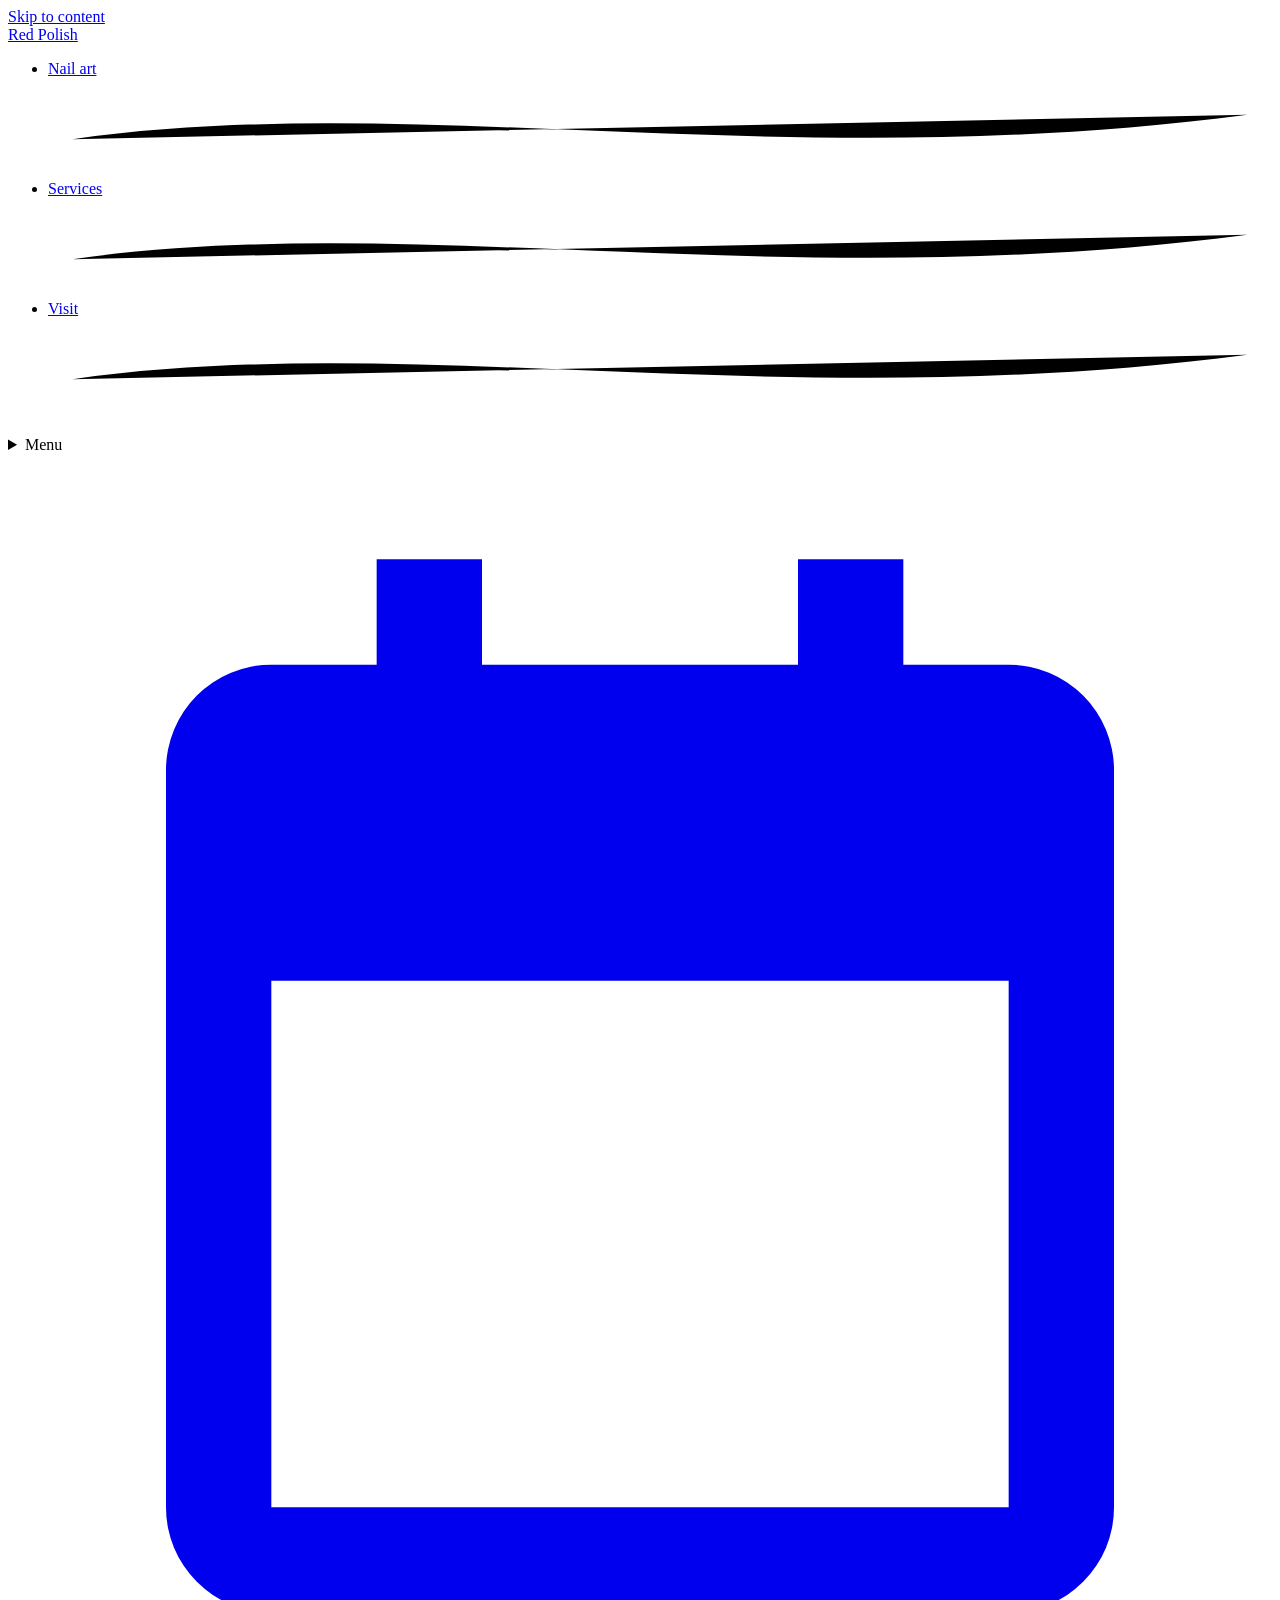
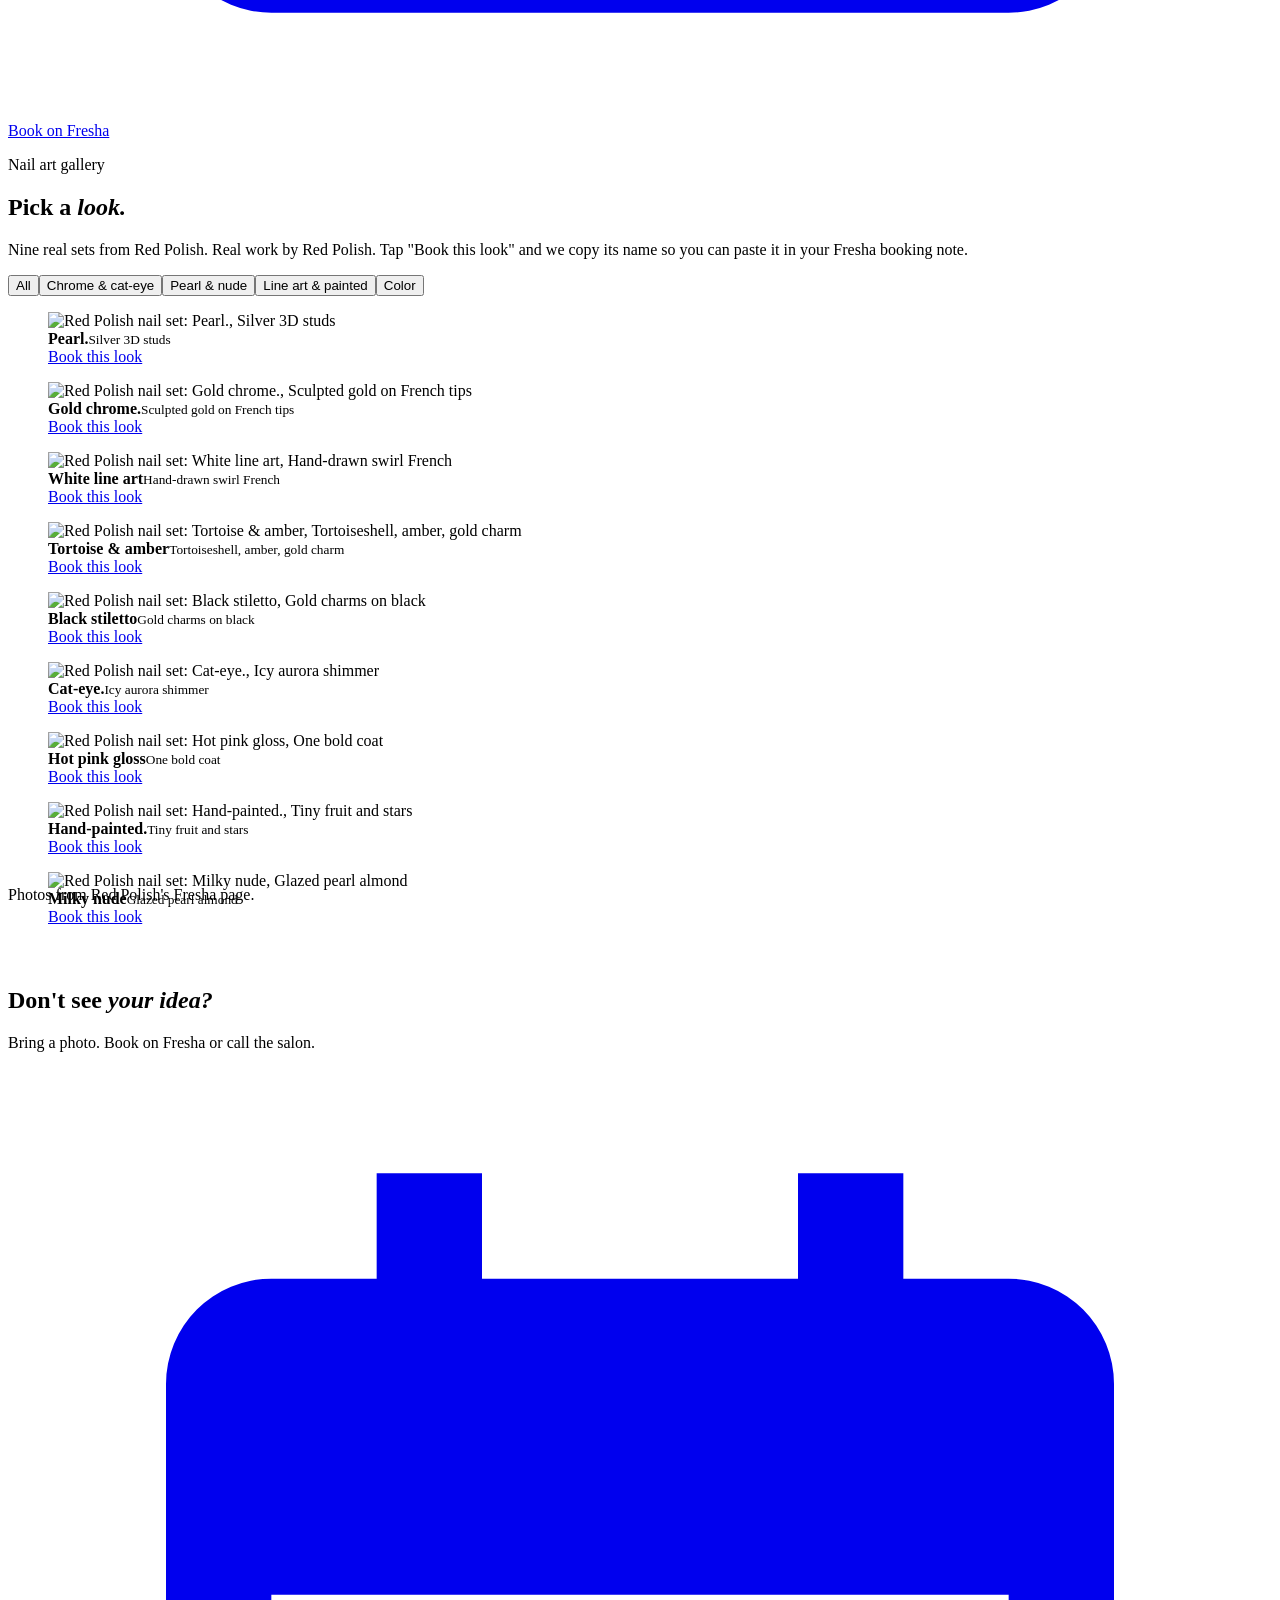
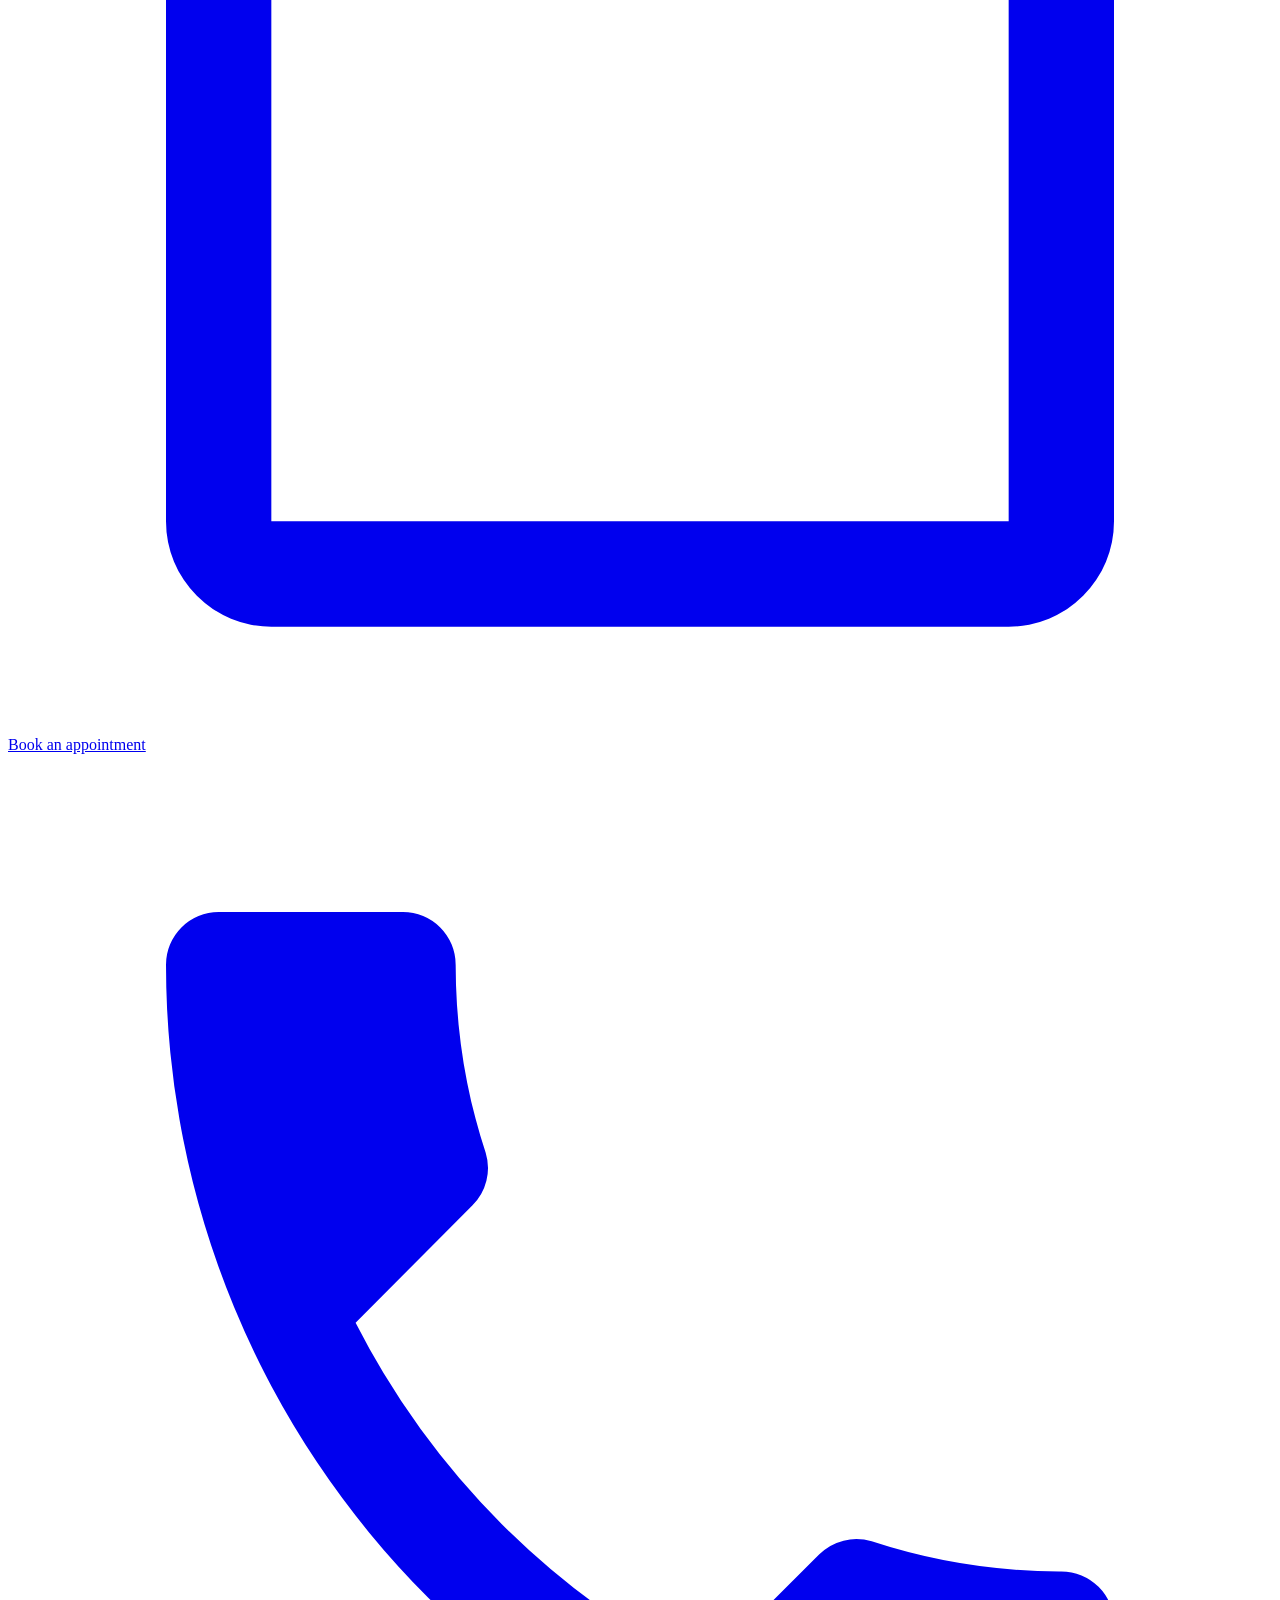
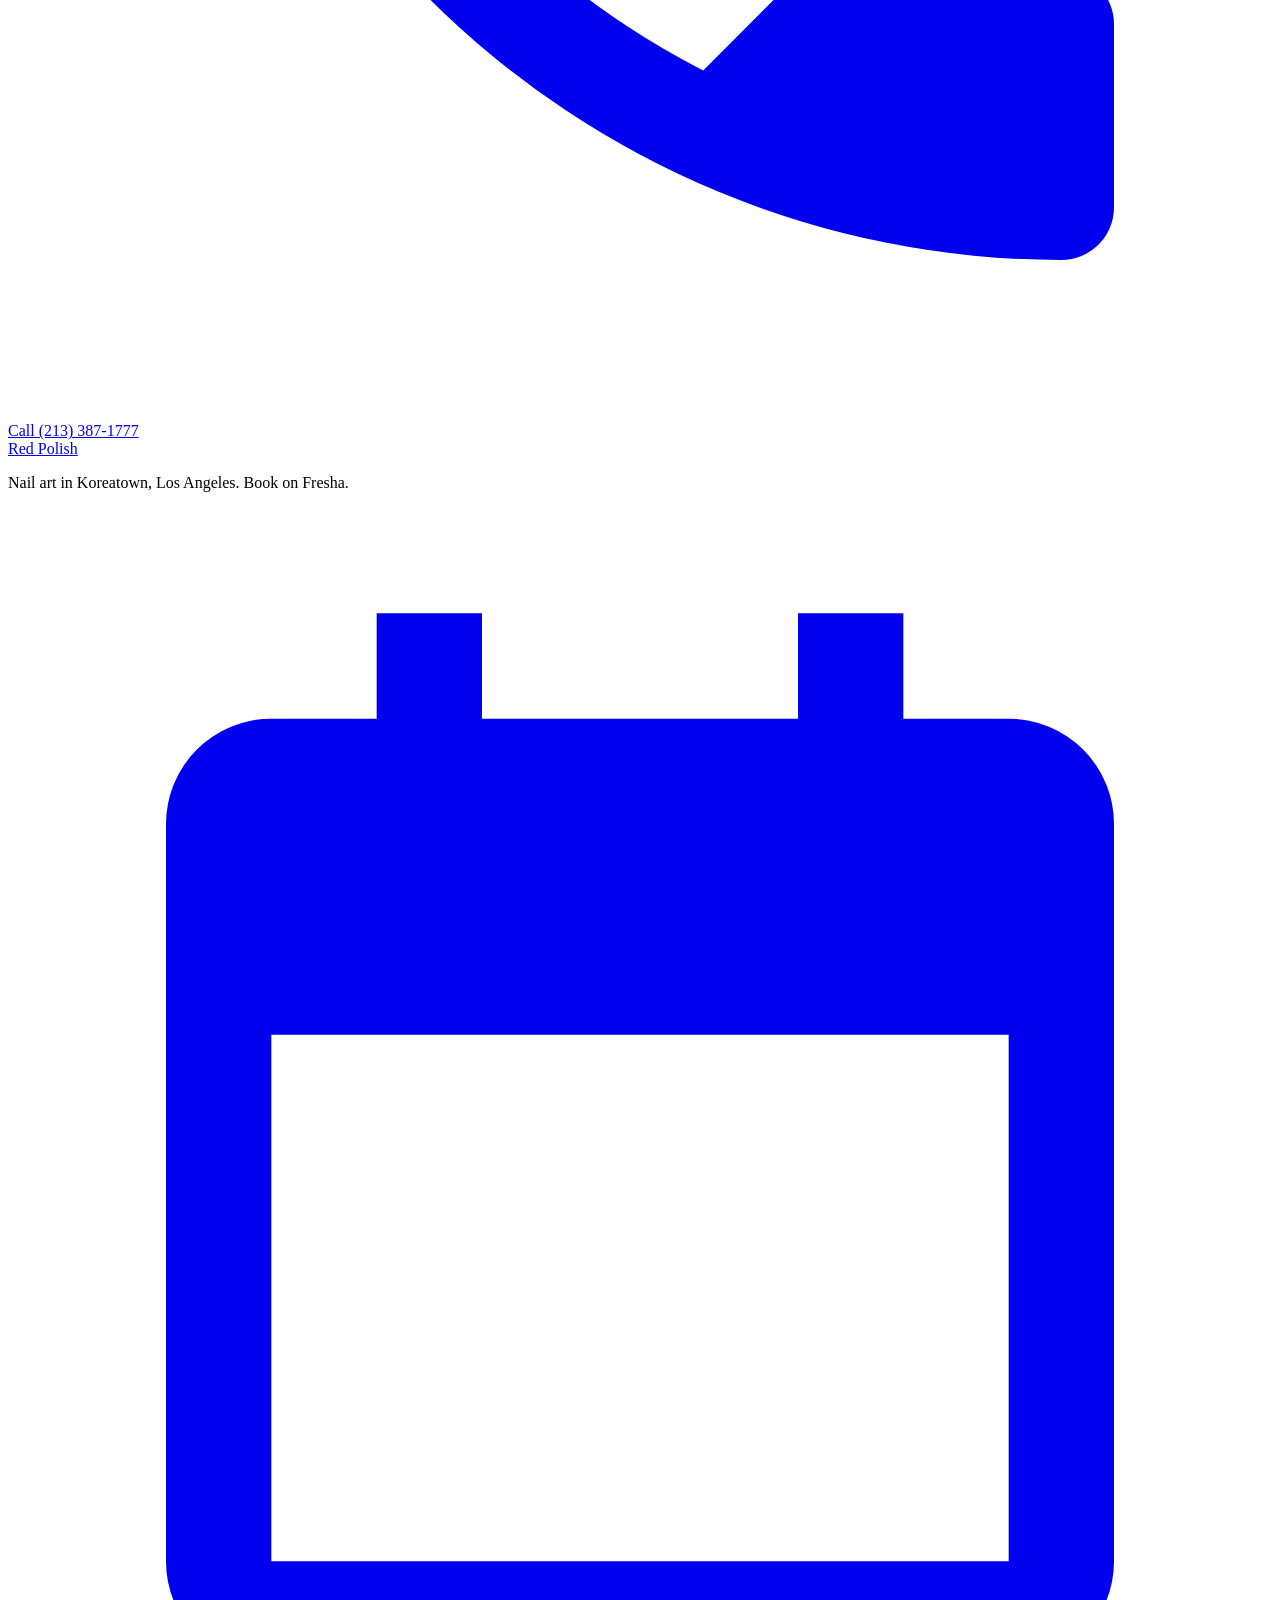
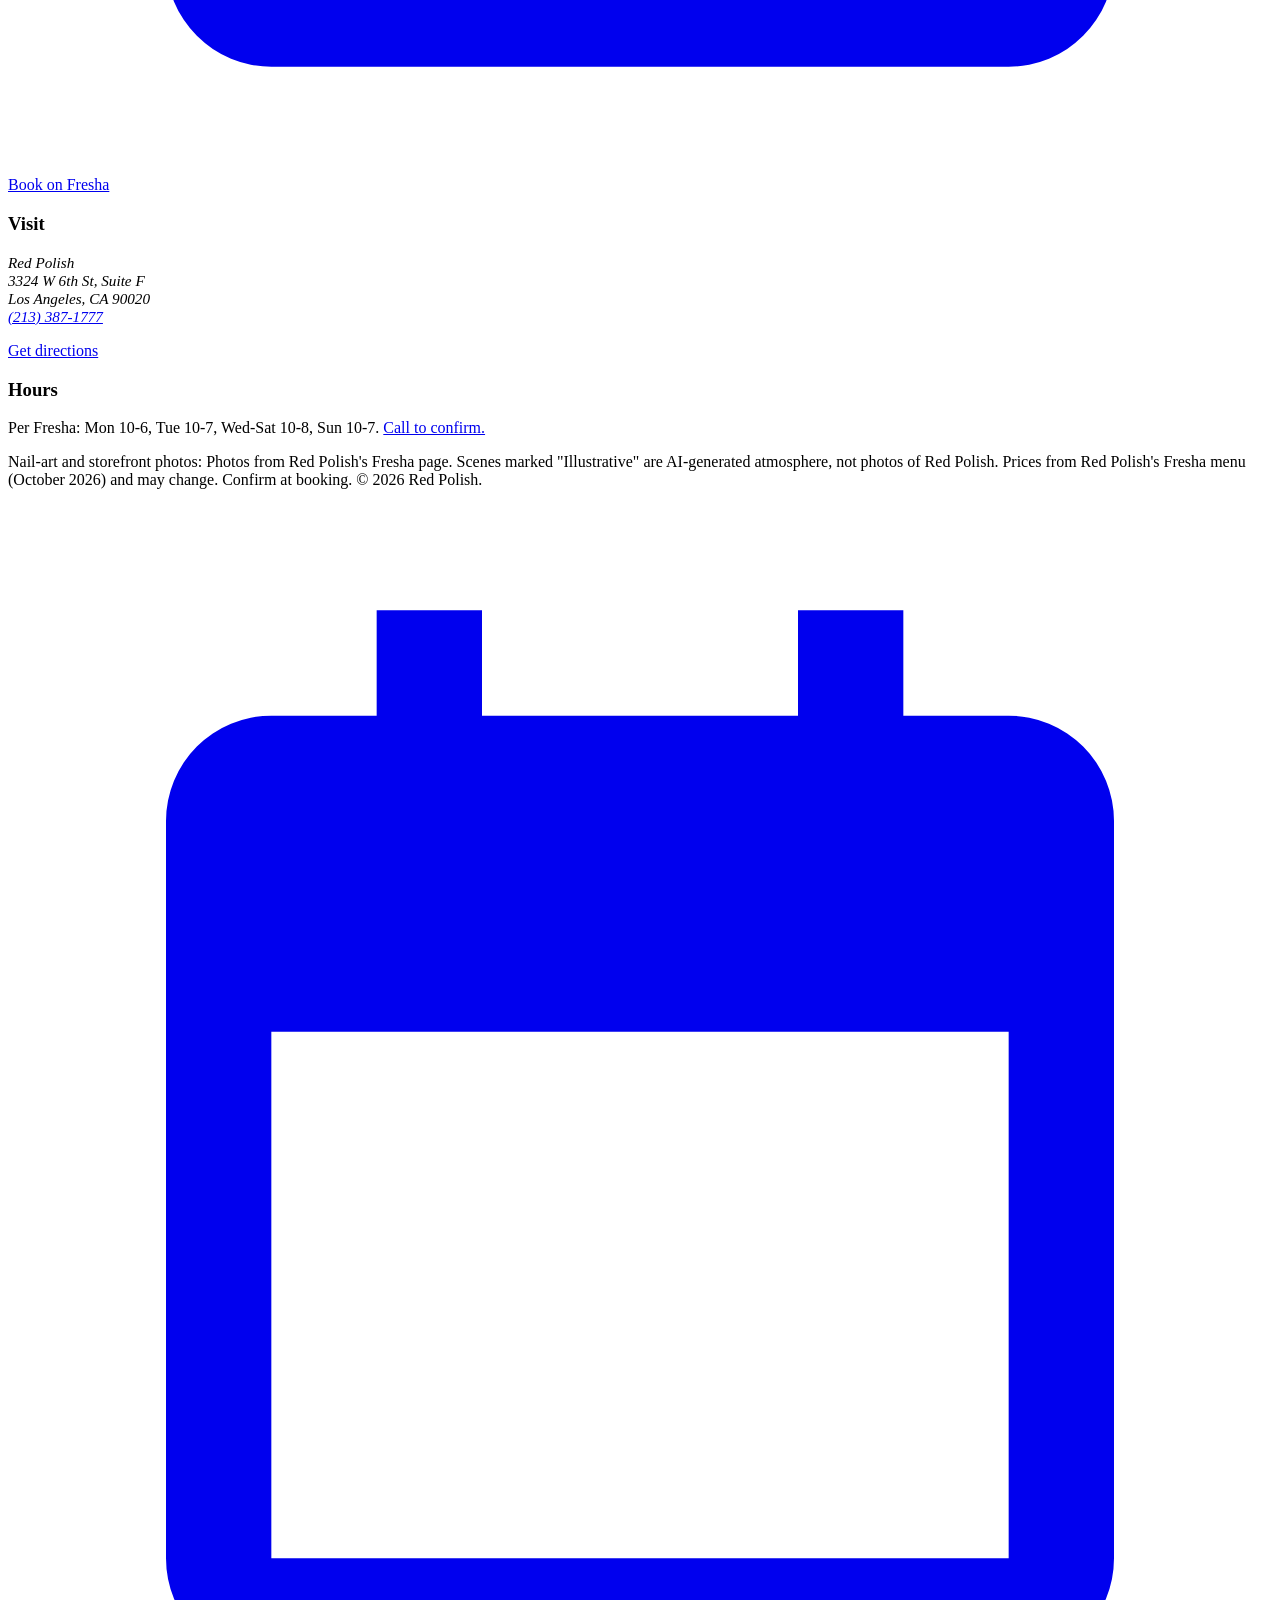
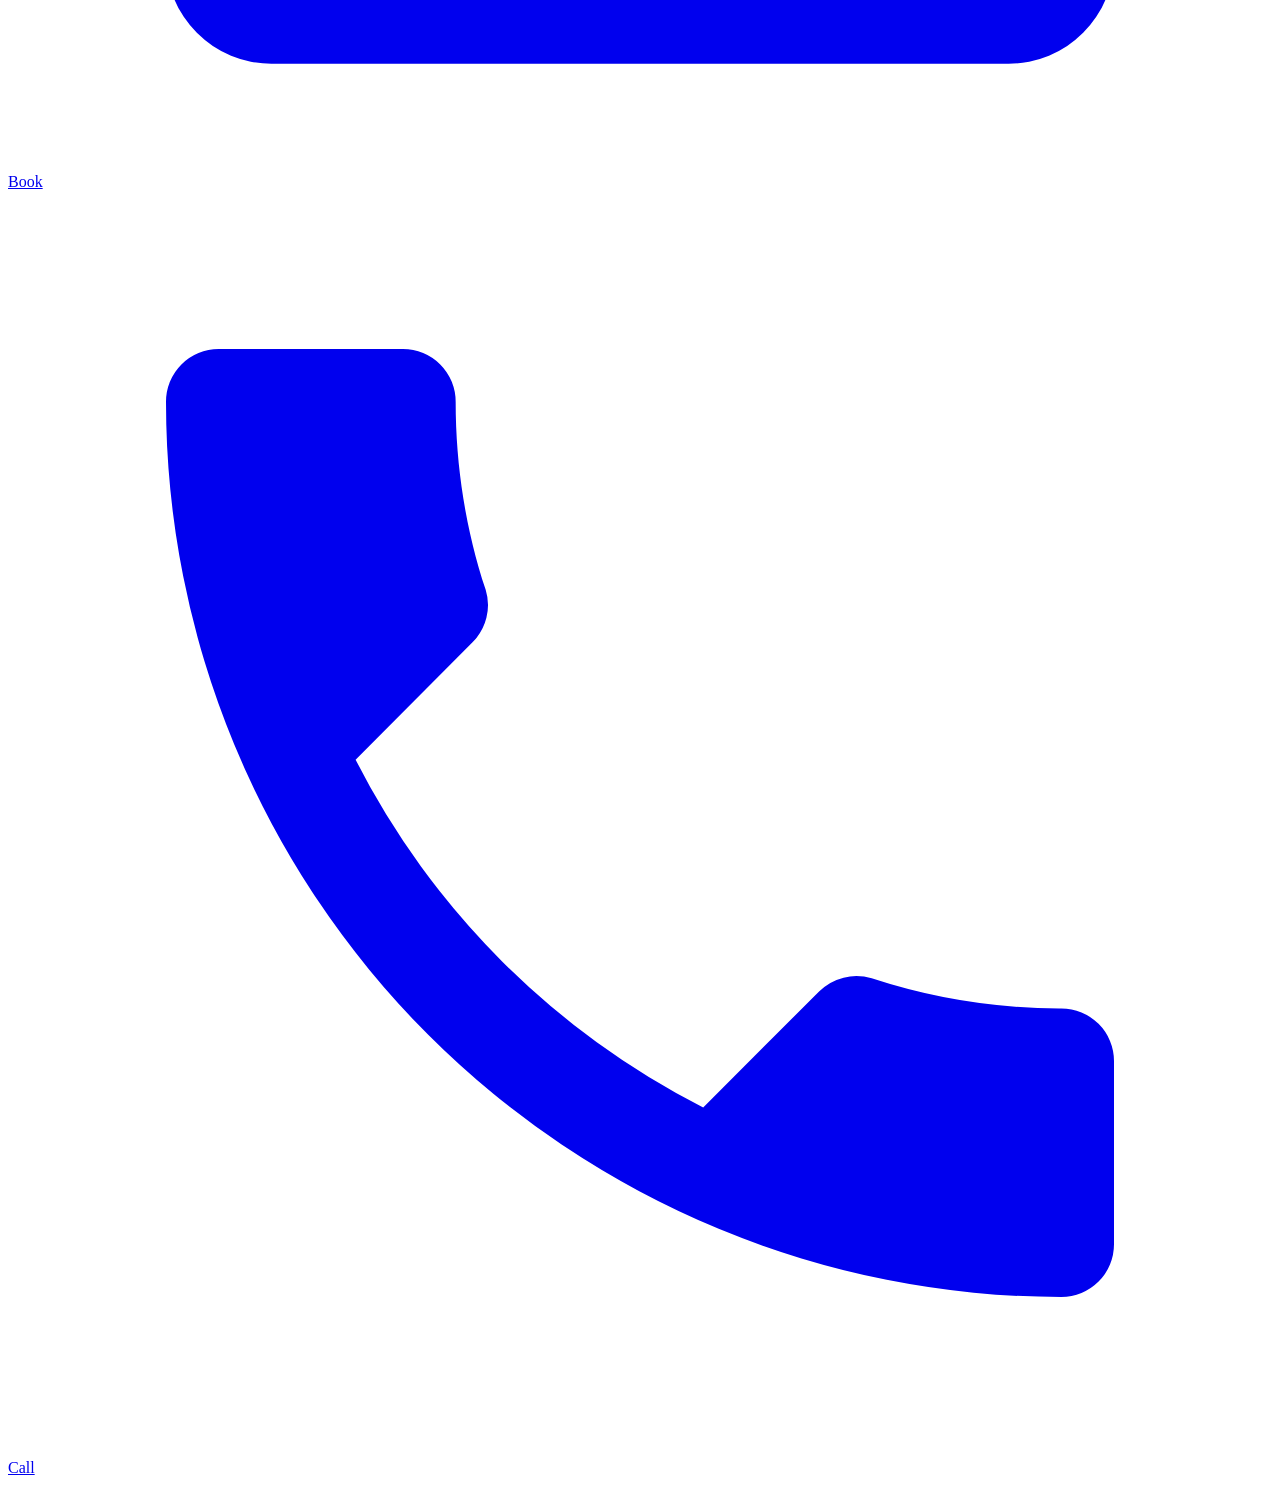
==== gallery/index.html @ a791f408 "Align below-hero with brief Rev 3.1: one motion idea, prices row, copy, no ktown bokeh; hero placeho" ====
<!doctype html><html lang="en"><head><meta charset="utf-8"><meta name="viewport" content="width=device-width,initial-scale=1">
<title>Nail Art Gallery | Red Polish, Koreatown LA</title><meta name="description" content="Real nail art sets from Red Polish in Koreatown: chrome, pearl studs, cat-eye, line art and hand-painted designs. Pick a look and book on Fresha."><link rel="canonical" href="https://answerfirstai-ai.github.io/red-polish/gallery/">
<meta name="theme-color" content="#B5121B"><meta property="og:type" content="website"><meta property="og:title" content="Nail Art Gallery | Red Polish, Koreatown LA"><meta property="og:description" content="Real nail art sets from Red Polish in Koreatown: chrome, pearl studs, cat-eye, line art and hand-painted designs. Pick a look and book on Fresha.">
<meta property="og:url" content="https://answerfirstai-ai.github.io/red-polish/gallery/"><meta property="og:image" content="https://answerfirstai-ai.github.io/red-polish/assets/img/og.jpg"><meta property="og:image:width" content="1200"><meta property="og:image:height" content="630"><meta property="og:site_name" content="Red Polish"><meta property="og:locale" content="en_US"><meta name="twitter:card" content="summary_large_image">
<link rel="icon" href="/red-polish/favicon.ico" sizes="32x32"><link rel="icon" type="image/png" href="/red-polish/assets/img/icon-512.png"><link rel="apple-touch-icon" href="/red-polish/assets/img/icon-180.png"><link rel="manifest" href="/red-polish/site.webmanifest">
<link rel="preload" href="/red-polish/assets/fonts/bodoni-moda-latin-500-normal.woff2" as="font" type="font/woff2" crossorigin><link rel="preload" href="/red-polish/assets/fonts/jost-latin-400-normal.woff2" as="font" type="font/woff2" crossorigin>
<link rel="stylesheet" href="/red-polish/assets/css/site.css">
<script>document.documentElement.className=matchMedia('(prefers-reduced-motion: reduce)').matches?'rm':'js'</script>
<script type="application/ld+json">[{"@context": "https://schema.org", "@type": "NailSalon", "@id": "https://answerfirstai-ai.github.io/red-polish/#salon", "name": "Red Polish", "alternateName": ["Red Polish Nail Salons", "레드폴리쉬"], "url": "https://answerfirstai-ai.github.io/red-polish/", "telephone": "+1-213-387-1777", "image": "https://answerfirstai-ai.github.io/red-polish/assets/img/icon-512.png", "logo": "https://answerfirstai-ai.github.io/red-polish/assets/img/icon-512.png", "description": "Red Polish located in the heart of Los Angeles specializes in gel extensions and nail art. We provide various types of beauty services including mani, pedi, extension and designs. Our nail techs and estheticians are specialized in providing attention to detail and heartfelt service.", "address": {"@type": "PostalAddress", "streetAddress": "3324 W 6th St, Suite F", "addressLocality": "Los Angeles", "addressRegion": "CA", "postalCode": "90020", "addressCountry": "US"}, "geo": {"@type": "GeoCoordinates", "latitude": 34.0632103, "longitude": -118.2949821}, "hasMap": "https://www.google.com/maps/search/?api=1&query=Red+Polish+Nail+Salons+3324+W+6th+St+Los+Angeles+CA+90020", "areaServed": "Koreatown, Los Angeles", "sameAs": ["https://www.fresha.com/a/red-polish-los-angeles-3324-west-6th-street-pw7nx5bw"], "potentialAction": {"@type": "ReserveAction", "target": "https://www.fresha.com/a/red-polish-los-angeles-3324-west-6th-street-pw7nx5bw"}, "priceRange": "$$"}, {"@context": "https://schema.org", "@type": "BreadcrumbList", "itemListElement": [{"@type": "ListItem", "position": 1, "name": "Home", "item": "https://answerfirstai-ai.github.io/red-polish/"}, {"@type": "ListItem", "position": 2, "name": "Nail Art Gallery", "item": "https://answerfirstai-ai.github.io/red-polish/gallery/"}]}]</script>
<style>.sr{position:absolute;width:1px;height:1px;overflow:hidden;clip:rect(0 0 0 0);white-space:nowrap}</style></head>
<body><a class="skip" href="#main">Skip to content</a>
<header class="nav"><div class="wrap"><a class="wordmark" href="/red-polish/" aria-label="Red Polish home"><i></i>Red Polish</a><nav aria-label="Main"><ul><li><a href="/red-polish/gallery/" aria-current="page">Nail art<svg viewBox="0 0 100 8" preserveAspectRatio="none" aria-hidden="true"><path d="M2 5 C 30 1, 60 8, 98 3"/></svg></a></li><li><a href="/red-polish/services/">Services<svg viewBox="0 0 100 8" preserveAspectRatio="none" aria-hidden="true"><path d="M2 5 C 30 1, 60 8, 98 3"/></svg></a></li><li><a href="/red-polish/visit/">Visit<svg viewBox="0 0 100 8" preserveAspectRatio="none" aria-hidden="true"><path d="M2 5 C 30 1, 60 8, 98 3"/></svg></a></li></ul><details class="mnav"><summary aria-label="Menu"><span></span>Menu</summary><div class="mpanel"><a href="/red-polish/">Home</a><a href="/red-polish/gallery/" aria-current="page">Nail art<svg viewBox="0 0 100 8" preserveAspectRatio="none" aria-hidden="true"><path d="M2 5 C 30 1, 60 8, 98 3"/></svg></a><a href="/red-polish/services/">Services<svg viewBox="0 0 100 8" preserveAspectRatio="none" aria-hidden="true"><path d="M2 5 C 30 1, 60 8, 98 3"/></svg></a><a href="/red-polish/visit/">Visit<svg viewBox="0 0 100 8" preserveAspectRatio="none" aria-hidden="true"><path d="M2 5 C 30 1, 60 8, 98 3"/></svg></a><a href="tel:+12133871777">Call (213) 387-1777</a></div></details></nav><a class="btn btn-primary btn-sm" href="https://www.fresha.com/a/red-polish-los-angeles-3324-west-6th-street-pw7nx5bw?utm_source=site&amp;utm_content=nav" target="_blank" rel="noopener" data-track="fresha-nav"><svg viewBox="0 0 24 24" aria-hidden="true"><path fill="currentColor" d="M7 2v2H5a2 2 0 0 0-2 2v14a2 2 0 0 0 2 2h14a2 2 0 0 0 2-2V6a2 2 0 0 0-2-2h-2V2h-2v2H9V2H7Zm-2 8h14v10H5V10Z"/></svg>Book on Fresha<span class="sr"> (opens Fresha)</span></a></div></header>
<main id="main"><section class="page-hero"><div class="wrap"><p class="eyebrow">Nail art gallery</p><h1>Pick a <em>look.</em></h1><p>Nine real sets from Red Polish. Real work by Red Polish. Tap "Book this look" and we copy its name so you can paste it in your Fresha booking note.</p><div class="filters" role="group" aria-label="Filter by finish"><button type="button" data-filter="all" aria-pressed="true">All</button><button type="button" data-filter="chrome" aria-pressed="false">Chrome & cat-eye</button><button type="button" data-filter="pearl" aria-pressed="false">Pearl & nude</button><button type="button" data-filter="line" aria-pressed="false">Line art & painted</button><button type="button" data-filter="color" aria-pressed="false">Color</button></div></div></section>
<section><div class="wrap"><div class="masonry"><figure class="look" data-f="pearl" data-flip-id="l3"><div class="ph"><img src="/red-polish/assets/img/set-3-1200.webp" srcset="/red-polish/assets/img/set-3-640.webp 640w, /red-polish/assets/img/set-3-1200.webp 1200w" sizes="(max-width:560px) 92vw, (max-width:900px) 46vw, 380px" width="1200" height="675" alt="Red Polish nail set: Pearl., Silver 3D studs" loading="lazy" decoding="async"></div><figcaption><div><b>Pearl.</b><small>Silver 3D studs</small></div><a class="btn btn-primary btn-sm look-btn" href="https://www.fresha.com/a/red-polish-los-angeles-3324-west-6th-street-pw7nx5bw?utm_source=site&amp;utm_content=look-3" target="_blank" rel="noopener" data-look="Red Polish look: Pearl. (Silver 3D studs)">Book this look<span class="sr"> (opens Fresha, copies the look name)</span></a></figcaption></figure><figure class="look" data-f="chrome" data-flip-id="l4"><div class="ph"><img src="/red-polish/assets/img/set-4-1200.webp" srcset="/red-polish/assets/img/set-4-640.webp 640w, /red-polish/assets/img/set-4-1200.webp 1200w" sizes="(max-width:560px) 92vw, (max-width:900px) 46vw, 380px" width="1200" height="675" alt="Red Polish nail set: Gold chrome., Sculpted gold on French tips" loading="lazy" decoding="async"></div><figcaption><div><b>Gold chrome.</b><small>Sculpted gold on French tips</small></div><a class="btn btn-primary btn-sm look-btn" href="https://www.fresha.com/a/red-polish-los-angeles-3324-west-6th-street-pw7nx5bw?utm_source=site&amp;utm_content=look-4" target="_blank" rel="noopener" data-look="Red Polish look: Gold chrome. (Sculpted gold on French tips)">Book this look<span class="sr"> (opens Fresha, copies the look name)</span></a></figcaption></figure><figure class="look" data-f="line" data-flip-id="l1"><div class="ph"><img src="/red-polish/assets/img/set-1-1200.webp" srcset="/red-polish/assets/img/set-1-640.webp 640w, /red-polish/assets/img/set-1-1200.webp 1200w" sizes="(max-width:560px) 92vw, (max-width:900px) 46vw, 380px" width="1200" height="675" alt="Red Polish nail set: White line art, Hand-drawn swirl French" loading="lazy" decoding="async"></div><figcaption><div><b>White line art</b><small>Hand-drawn swirl French</small></div><a class="btn btn-primary btn-sm look-btn" href="https://www.fresha.com/a/red-polish-los-angeles-3324-west-6th-street-pw7nx5bw?utm_source=site&amp;utm_content=look-1" target="_blank" rel="noopener" data-look="Red Polish look: White line art (Hand-drawn swirl French)">Book this look<span class="sr"> (opens Fresha, copies the look name)</span></a></figcaption></figure><figure class="look" data-f="color" data-flip-id="l5"><div class="ph"><img src="/red-polish/assets/img/set-5-1200.webp" srcset="/red-polish/assets/img/set-5-640.webp 640w, /red-polish/assets/img/set-5-1200.webp 1200w" sizes="(max-width:560px) 92vw, (max-width:900px) 46vw, 380px" width="1200" height="675" alt="Red Polish nail set: Tortoise &amp; amber, Tortoiseshell, amber, gold charm" loading="lazy" decoding="async"></div><figcaption><div><b>Tortoise & amber</b><small>Tortoiseshell, amber, gold charm</small></div><a class="btn btn-primary btn-sm look-btn" href="https://www.fresha.com/a/red-polish-los-angeles-3324-west-6th-street-pw7nx5bw?utm_source=site&amp;utm_content=look-5" target="_blank" rel="noopener" data-look="Red Polish look: Tortoise & amber (Tortoiseshell, amber, gold charm)">Book this look<span class="sr"> (opens Fresha, copies the look name)</span></a></figcaption></figure><figure class="look" data-f="line" data-flip-id="l7"><div class="ph"><img src="/red-polish/assets/img/set-7-1200.webp" srcset="/red-polish/assets/img/set-7-640.webp 640w, /red-polish/assets/img/set-7-1200.webp 1200w" sizes="(max-width:560px) 92vw, (max-width:900px) 46vw, 380px" width="1200" height="675" alt="Red Polish nail set: Black stiletto, Gold charms on black" loading="lazy" decoding="async"></div><figcaption><div><b>Black stiletto</b><small>Gold charms on black</small></div><a class="btn btn-primary btn-sm look-btn" href="https://www.fresha.com/a/red-polish-los-angeles-3324-west-6th-street-pw7nx5bw?utm_source=site&amp;utm_content=look-7" target="_blank" rel="noopener" data-look="Red Polish look: Black stiletto (Gold charms on black)">Book this look<span class="sr"> (opens Fresha, copies the look name)</span></a></figcaption></figure><figure class="look" data-f="chrome" data-flip-id="l8"><div class="ph"><img src="/red-polish/assets/img/set-8-1200.webp" srcset="/red-polish/assets/img/set-8-640.webp 640w, /red-polish/assets/img/set-8-1200.webp 1200w" sizes="(max-width:560px) 92vw, (max-width:900px) 46vw, 380px" width="1200" height="675" alt="Red Polish nail set: Cat-eye., Icy aurora shimmer" loading="lazy" decoding="async"></div><figcaption><div><b>Cat-eye.</b><small>Icy aurora shimmer</small></div><a class="btn btn-primary btn-sm look-btn" href="https://www.fresha.com/a/red-polish-los-angeles-3324-west-6th-street-pw7nx5bw?utm_source=site&amp;utm_content=look-8" target="_blank" rel="noopener" data-look="Red Polish look: Cat-eye. (Icy aurora shimmer)">Book this look<span class="sr"> (opens Fresha, copies the look name)</span></a></figcaption></figure><figure class="look" data-f="color" data-flip-id="l6"><div class="ph"><img src="/red-polish/assets/img/set-6-1200.webp" srcset="/red-polish/assets/img/set-6-640.webp 640w, /red-polish/assets/img/set-6-1200.webp 1200w" sizes="(max-width:560px) 92vw, (max-width:900px) 46vw, 380px" width="1200" height="675" alt="Red Polish nail set: Hot pink gloss, One bold coat" loading="lazy" decoding="async"></div><figcaption><div><b>Hot pink gloss</b><small>One bold coat</small></div><a class="btn btn-primary btn-sm look-btn" href="https://www.fresha.com/a/red-polish-los-angeles-3324-west-6th-street-pw7nx5bw?utm_source=site&amp;utm_content=look-6" target="_blank" rel="noopener" data-look="Red Polish look: Hot pink gloss (One bold coat)">Book this look<span class="sr"> (opens Fresha, copies the look name)</span></a></figcaption></figure><figure class="look" data-f="line" data-flip-id="l9"><div class="ph"><img src="/red-polish/assets/img/set-9-1200.webp" srcset="/red-polish/assets/img/set-9-640.webp 640w, /red-polish/assets/img/set-9-1200.webp 1200w" sizes="(max-width:560px) 92vw, (max-width:900px) 46vw, 380px" width="1200" height="675" alt="Red Polish nail set: Hand-painted., Tiny fruit and stars" loading="lazy" decoding="async"></div><figcaption><div><b>Hand-painted.</b><small>Tiny fruit and stars</small></div><a class="btn btn-primary btn-sm look-btn" href="https://www.fresha.com/a/red-polish-los-angeles-3324-west-6th-street-pw7nx5bw?utm_source=site&amp;utm_content=look-9" target="_blank" rel="noopener" data-look="Red Polish look: Hand-painted. (Tiny fruit and stars)">Book this look<span class="sr"> (opens Fresha, copies the look name)</span></a></figcaption></figure><figure class="look" data-f="pearl" data-flip-id="l10"><div class="ph"><img src="/red-polish/assets/img/set-10-1200.webp" srcset="/red-polish/assets/img/set-10-640.webp 640w, /red-polish/assets/img/set-10-1200.webp 1200w" sizes="(max-width:560px) 92vw, (max-width:900px) 46vw, 380px" width="1200" height="675" alt="Red Polish nail set: Milky nude, Glazed pearl almond" loading="lazy" decoding="async"></div><figcaption><div><b>Milky nude</b><small>Glazed pearl almond</small></div><a class="btn btn-primary btn-sm look-btn" href="https://www.fresha.com/a/red-polish-los-angeles-3324-west-6th-street-pw7nx5bw?utm_source=site&amp;utm_content=look-10" target="_blank" rel="noopener" data-look="Red Polish look: Milky nude (Glazed pearl almond)">Book this look<span class="sr"> (opens Fresha, copies the look name)</span></a></figcaption></figure></div><p class="credit" style="margin-top:-3.5rem;padding-bottom:4rem">Photos from Red Polish's Fresha page.</p></div></section>
<section class="book red" style="--flood:1"><div class="wrap"><h2>Don't see <em>your idea?</em></h2><p>Bring a photo. Book on Fresha or call the salon.</p><div class="ctas"><a class="btn btn-white" href="https://www.fresha.com/a/red-polish-los-angeles-3324-west-6th-street-pw7nx5bw?utm_source=site&amp;utm_content=gallery-end" target="_blank" rel="noopener" data-track="fresha-gallery-end"><svg viewBox="0 0 24 24" aria-hidden="true"><path fill="currentColor" d="M7 2v2H5a2 2 0 0 0-2 2v14a2 2 0 0 0 2 2h14a2 2 0 0 0 2-2V6a2 2 0 0 0-2-2h-2V2h-2v2H9V2H7Zm-2 8h14v10H5V10Z"/></svg>Book an appointment<span class="sr"> (opens Fresha)</span></a><a class="btn btn-ghost" href="tel:+12133871777"><svg viewBox="0 0 24 24" aria-hidden="true"><path fill="currentColor" d="M6.6 10.8a15.1 15.1 0 0 0 6.6 6.6l2.2-2.2a1 1 0 0 1 1-.25 11.4 11.4 0 0 0 3.6.57 1 1 0 0 1 1 1V20a1 1 0 0 1-1 1A17 17 0 0 1 3 4a1 1 0 0 1 1-1h3.5a1 1 0 0 1 1 1c0 1.25.2 2.45.57 3.57a1 1 0 0 1-.25 1L6.6 10.8Z"/></svg>Call (213) 387-1777</a></div></div></section></main>
<footer><div class="wrap"><div><a class="wordmark" href="/red-polish/"><i></i>Red Polish</a><p>Nail art in Koreatown, Los Angeles. Book on Fresha.</p><p><a class="btn btn-white btn-sm" href="https://www.fresha.com/a/red-polish-los-angeles-3324-west-6th-street-pw7nx5bw?utm_source=site&amp;utm_content=footer" target="_blank" rel="noopener" data-track="fresha-footer"><svg viewBox="0 0 24 24" aria-hidden="true"><path fill="currentColor" d="M7 2v2H5a2 2 0 0 0-2 2v14a2 2 0 0 0 2 2h14a2 2 0 0 0 2-2V6a2 2 0 0 0-2-2h-2V2h-2v2H9V2H7Zm-2 8h14v10H5V10Z"/></svg>Book on Fresha<span class="sr"> (opens Fresha)</span></a></p></div>
<div><h3>Visit</h3><address class="nap" style="font-size:.95rem;margin:0">Red Polish<br>3324 W 6th St, Suite F<br>Los Angeles, CA 90020<br><a href="tel:+12133871777">(213) 387-1777</a></address><p><a href="https://www.google.com/maps/dir/?api=1&destination=3324+W+6th+St+Suite+F+Los+Angeles+CA+90020" target="_blank" rel="noopener">Get directions</a></p></div>
<div><h3>Hours</h3><p>Per Fresha: Mon 10-6, Tue 10-7, Wed-Sat 10-8, Sun 10-7. <a href="tel:+12133871777">Call to confirm.</a></p></div>
<p class="fine">Nail-art and storefront photos: Photos from Red Polish's Fresha page. Scenes marked "Illustrative" are AI-generated atmosphere, not photos of Red Polish. Prices from Red Polish's Fresha menu (October 2026) and may change. Confirm at booking. © 2026 Red Polish.</p></div></footer>
<div class="mbar" aria-label="Quick actions"><a class="btn btn-primary btn-sm" href="https://www.fresha.com/a/red-polish-los-angeles-3324-west-6th-street-pw7nx5bw?utm_source=site&amp;utm_content=mbar" target="_blank" rel="noopener" data-track="fresha-mbar"><svg viewBox="0 0 24 24" aria-hidden="true"><path fill="currentColor" d="M7 2v2H5a2 2 0 0 0-2 2v14a2 2 0 0 0 2 2h14a2 2 0 0 0 2-2V6a2 2 0 0 0-2-2h-2V2h-2v2H9V2H7Zm-2 8h14v10H5V10Z"/></svg>Book<span class="sr"> (opens Fresha)</span></a><a class="btn btn-ghost btn-sm" href="tel:+12133871777"><svg viewBox="0 0 24 24" aria-hidden="true"><path fill="currentColor" d="M6.6 10.8a15.1 15.1 0 0 0 6.6 6.6l2.2-2.2a1 1 0 0 1 1-.25 11.4 11.4 0 0 0 3.6.57 1 1 0 0 1 1 1V20a1 1 0 0 1-1 1A17 17 0 0 1 3 4a1 1 0 0 1 1-1h3.5a1 1 0 0 1 1 1c0 1.25.2 2.45.57 3.57a1 1 0 0 1-.25 1L6.6 10.8Z"/></svg>Call</a></div>
<div class="toast" role="status" aria-live="polite"></div>
<script src="/red-polish/assets/js/gsap.min.js" defer></script><script src="/red-polish/assets/js/ScrollTrigger.min.js" defer></script><script src="/red-polish/assets/js/Flip.min.js" defer></script><script src="/red-polish/assets/js/app.js" defer></script>
</body></html>
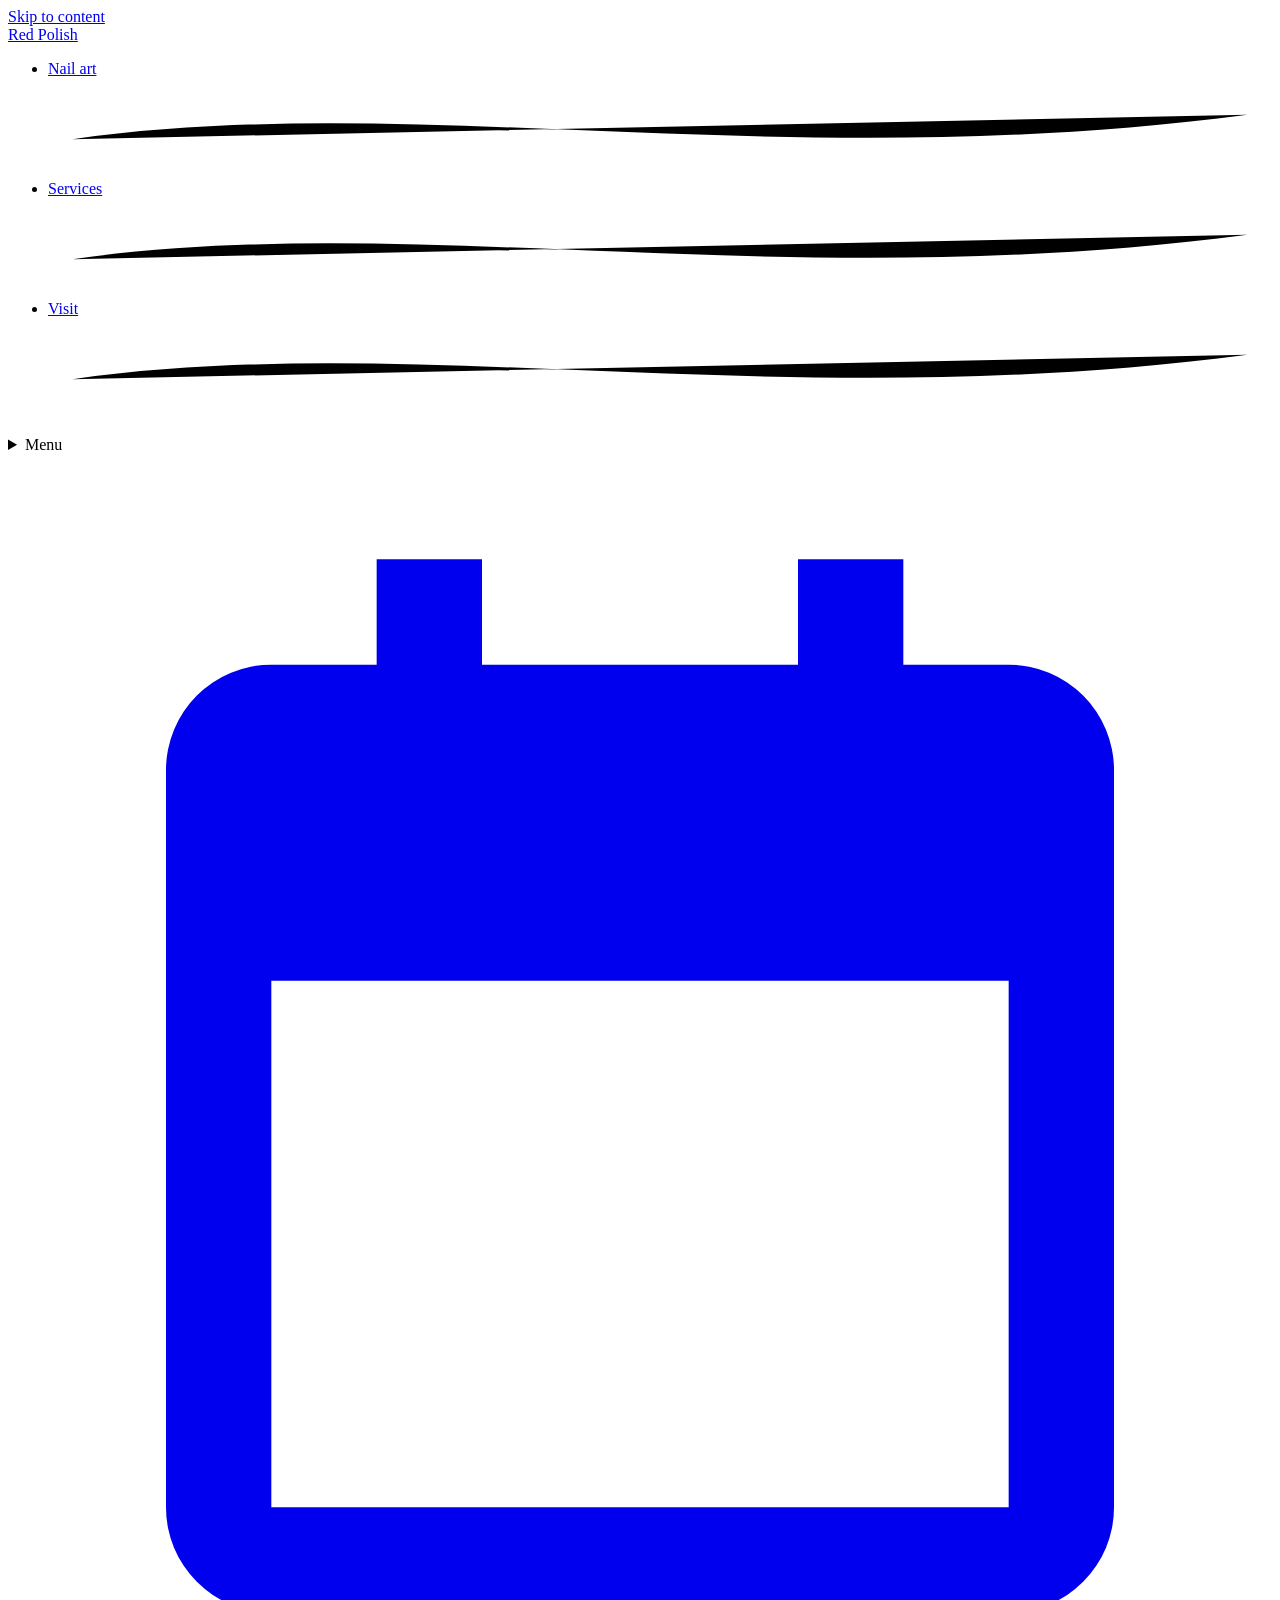
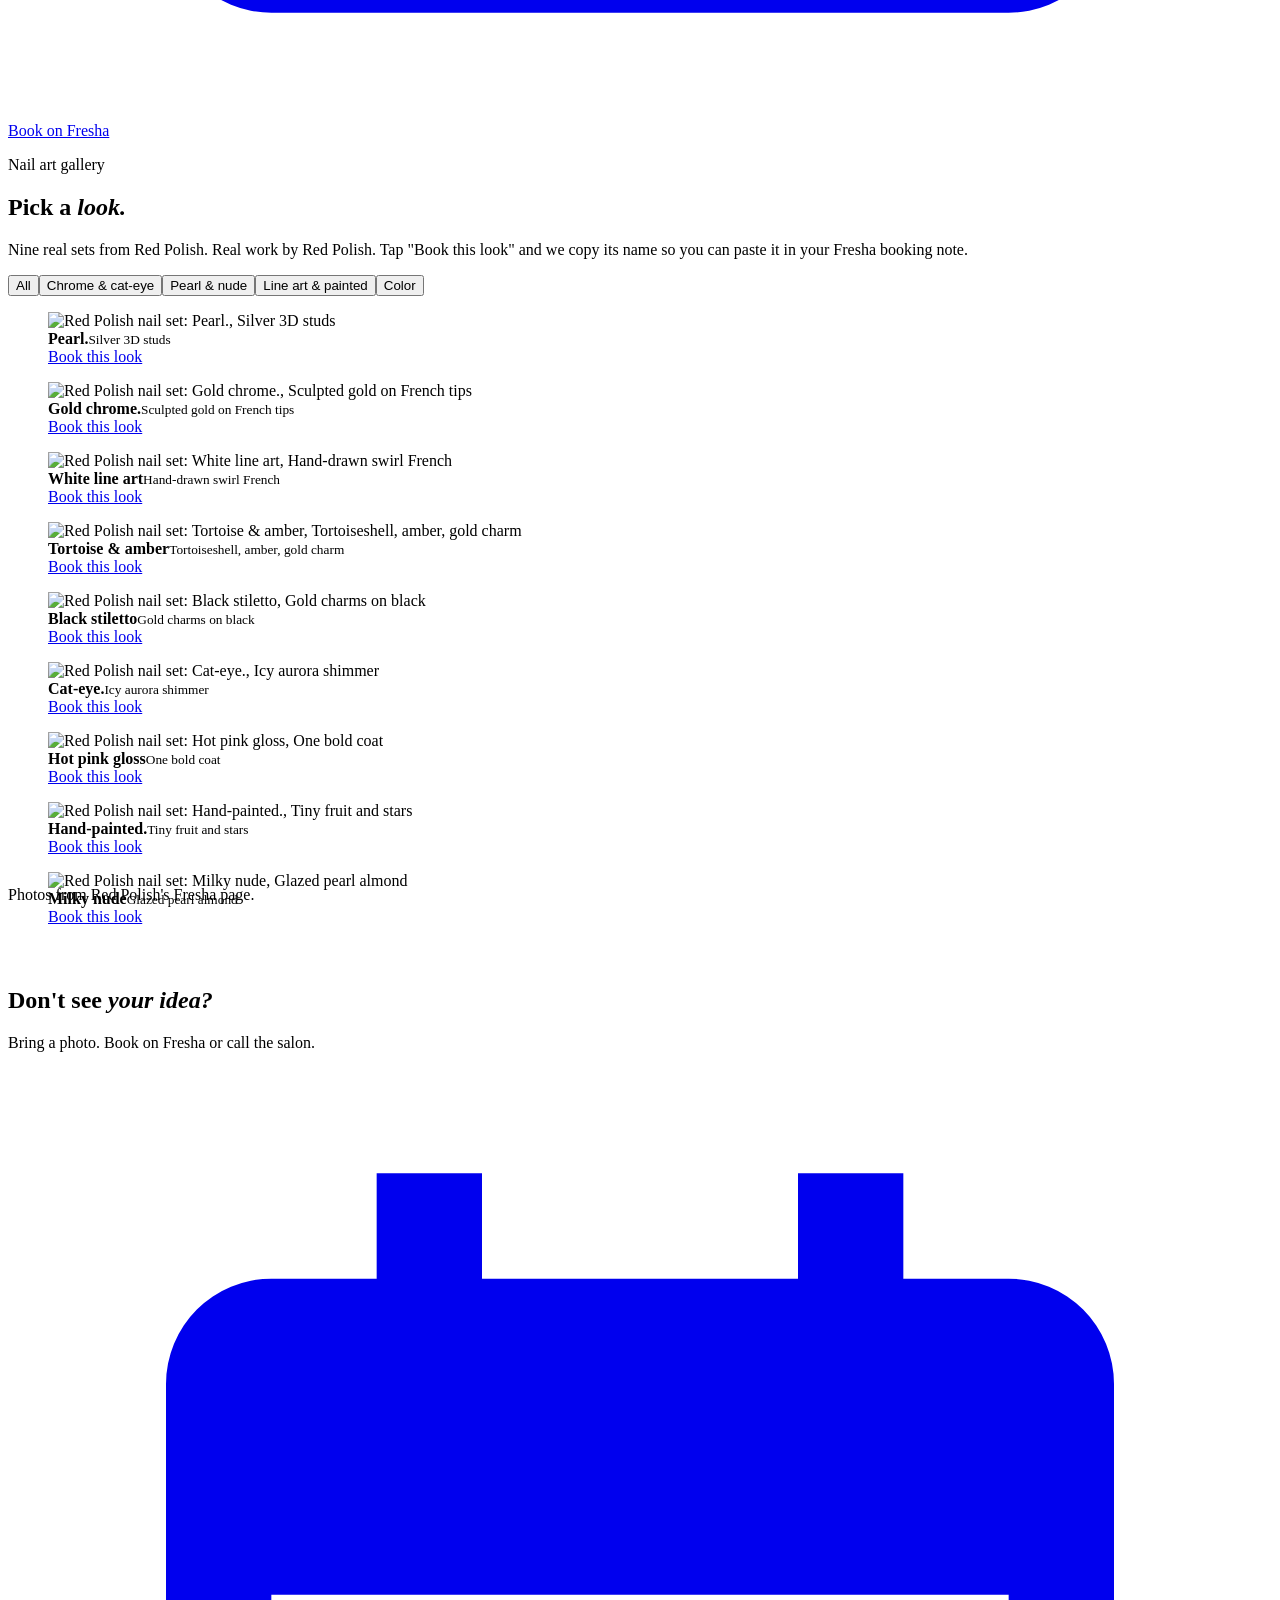
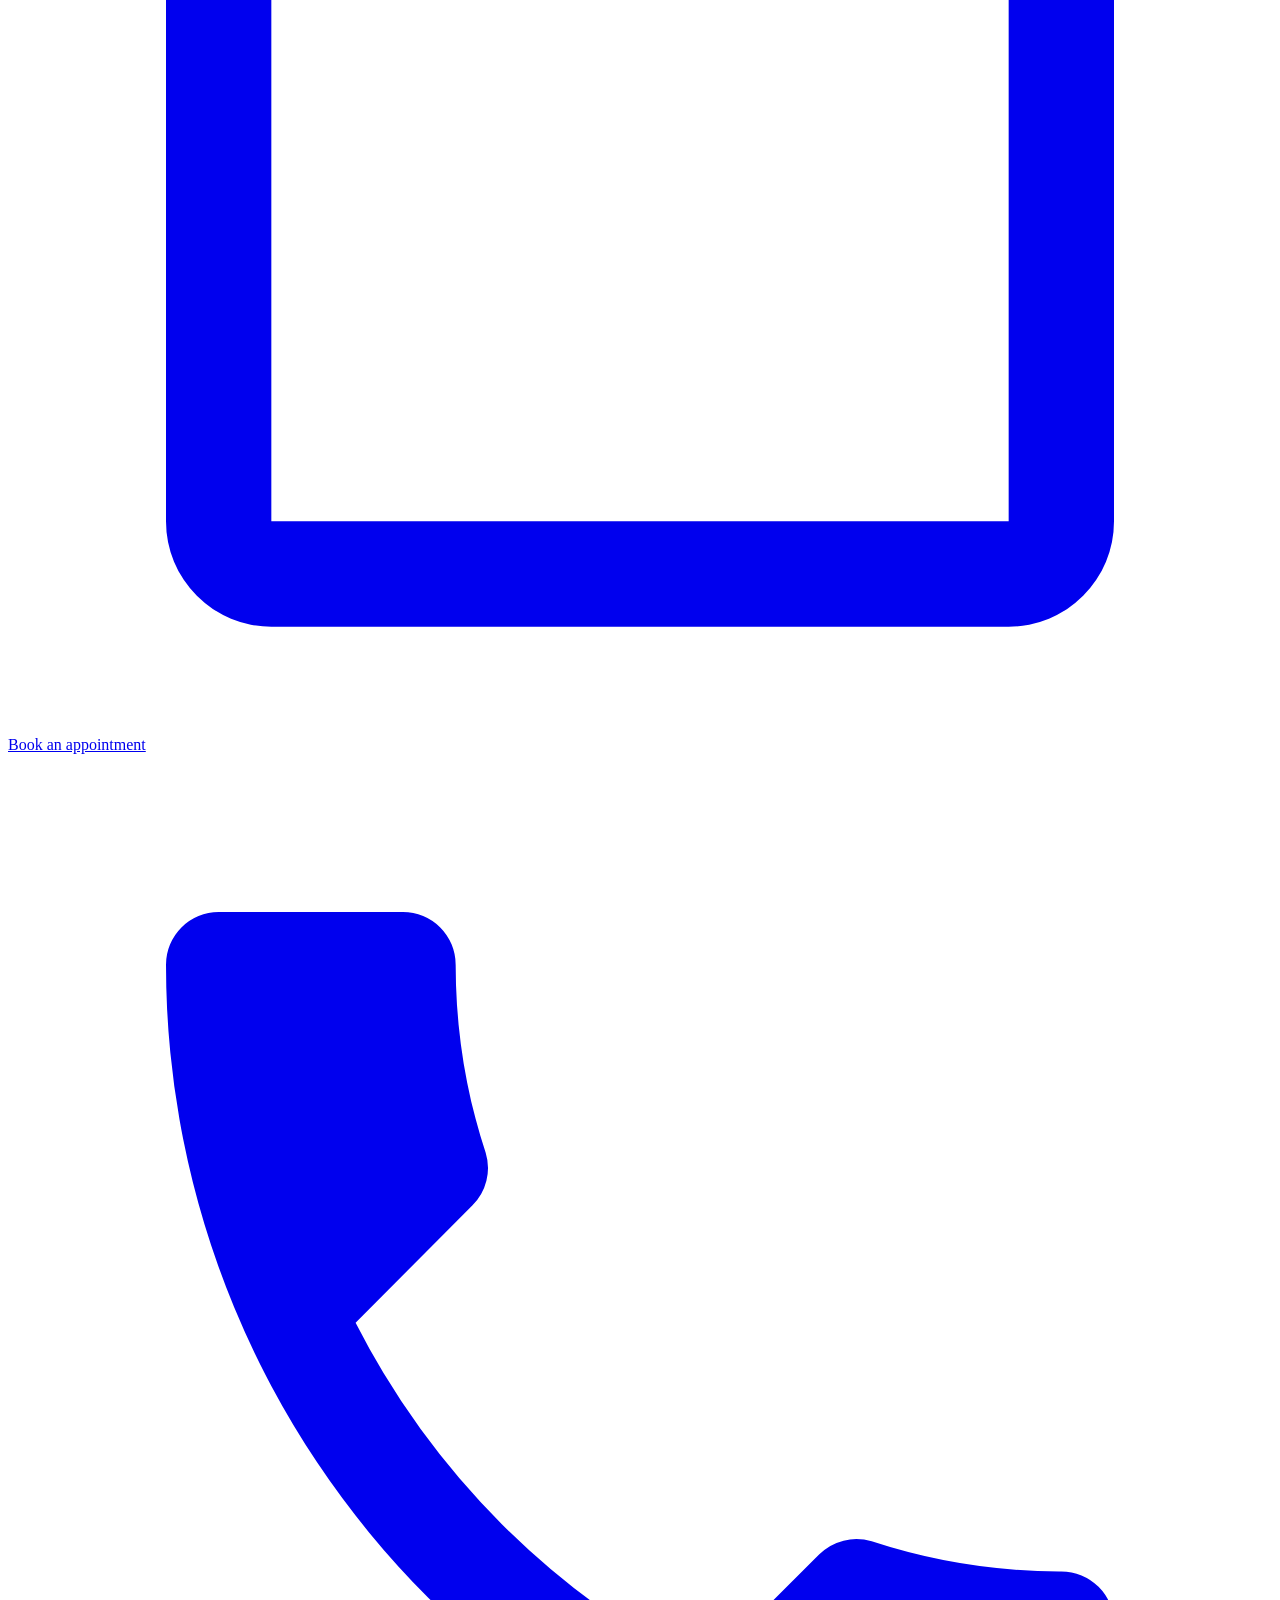
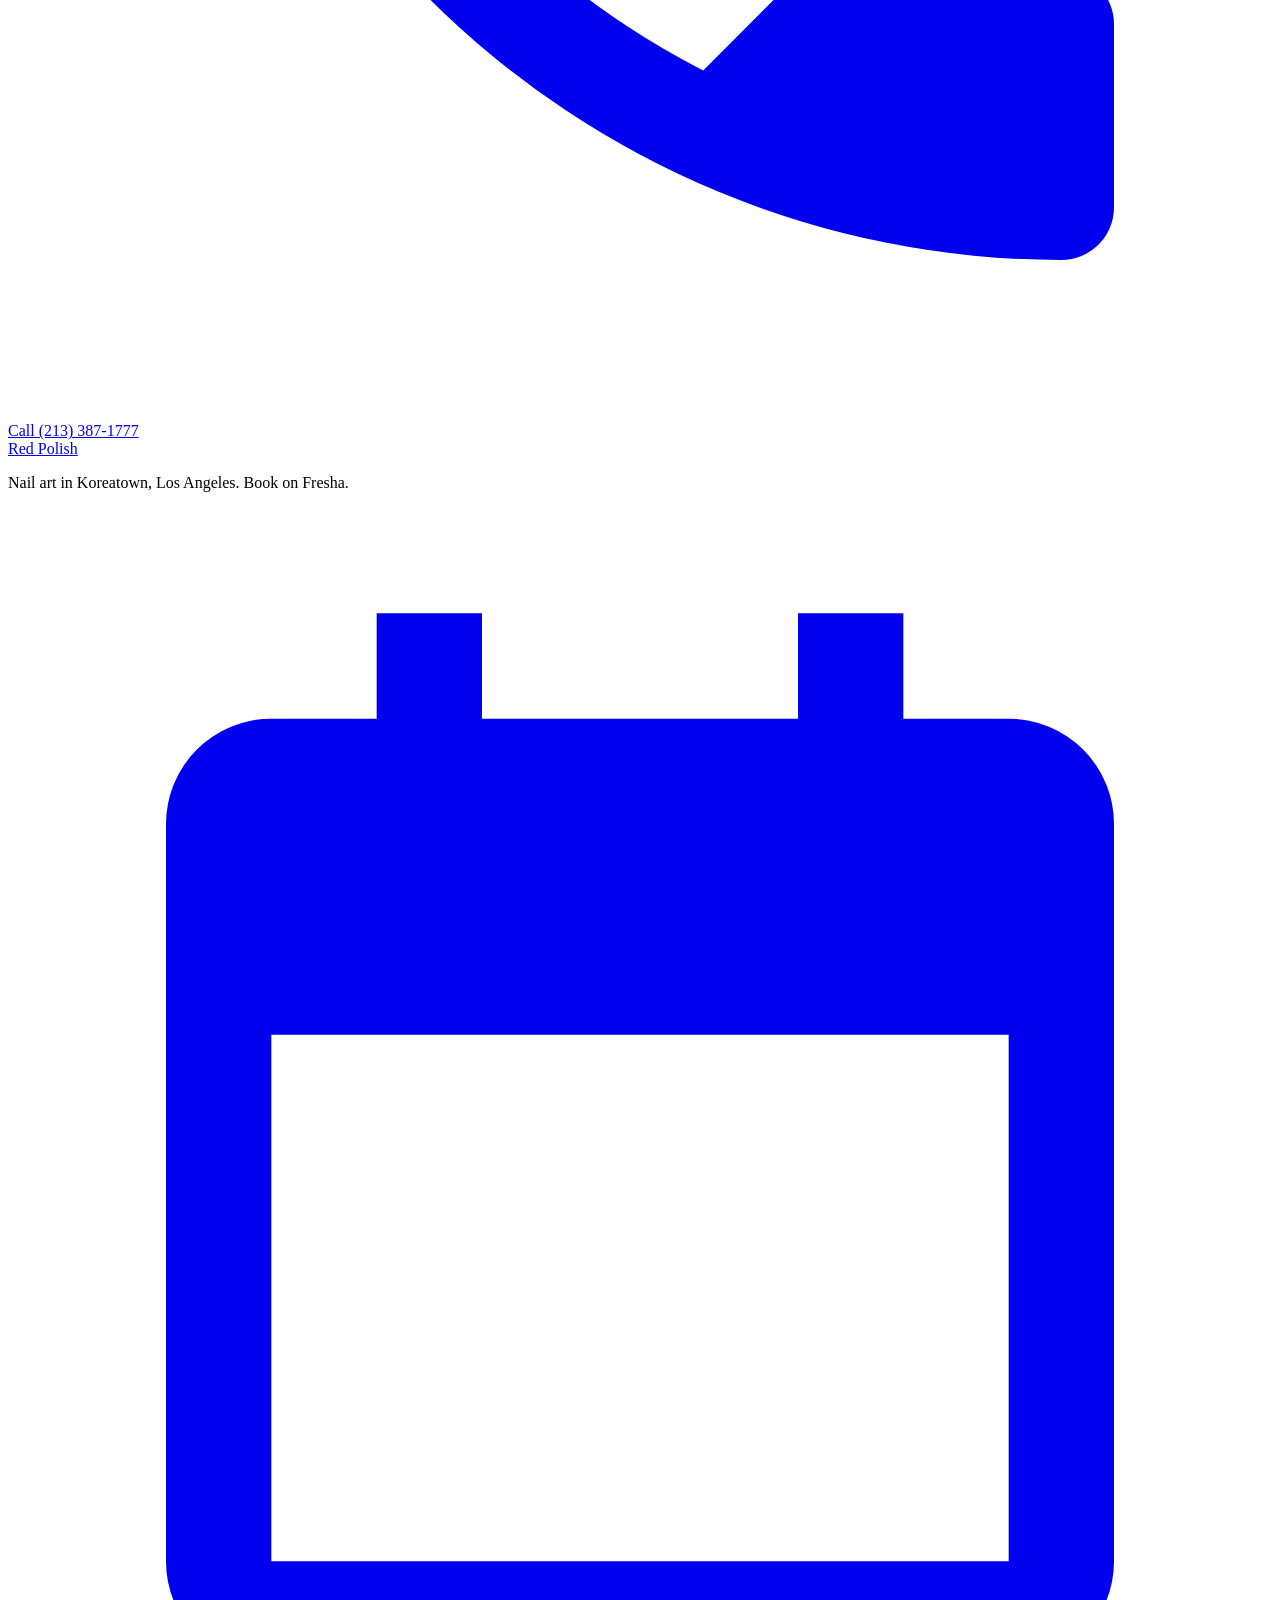
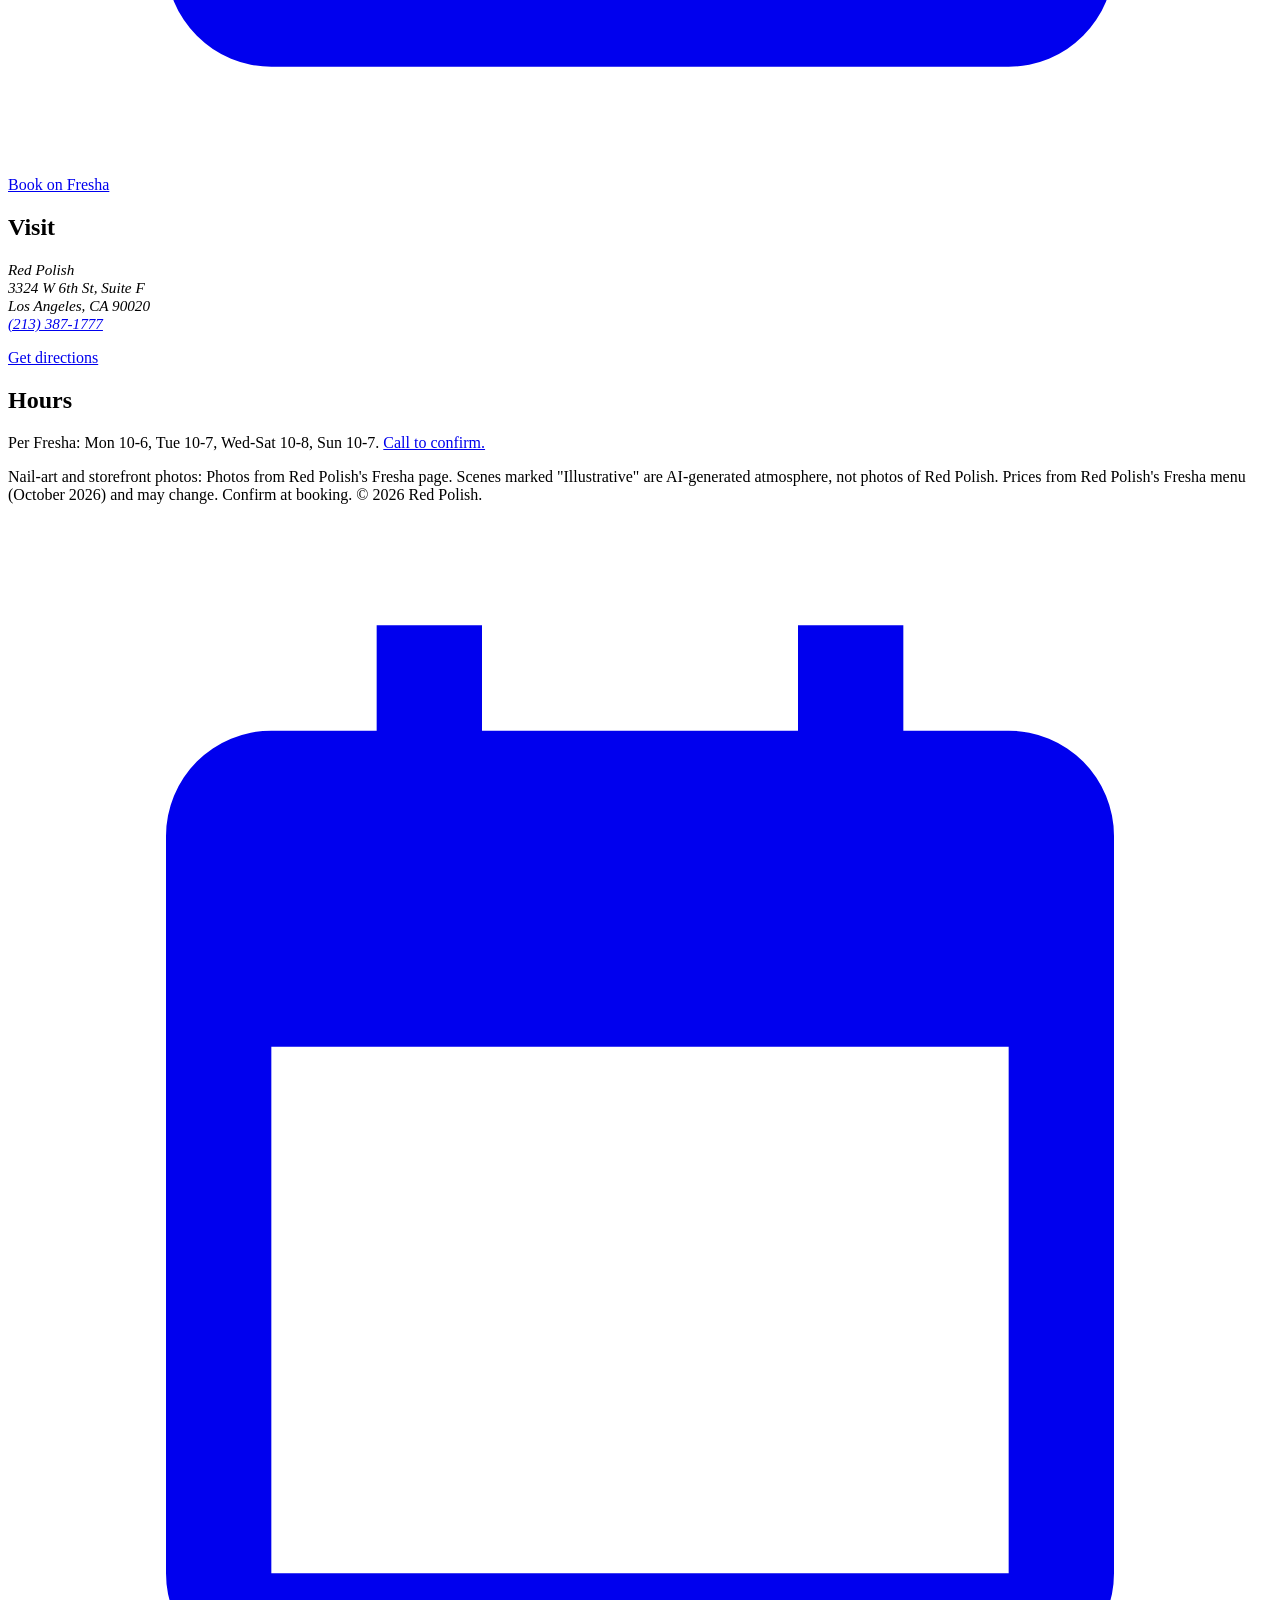
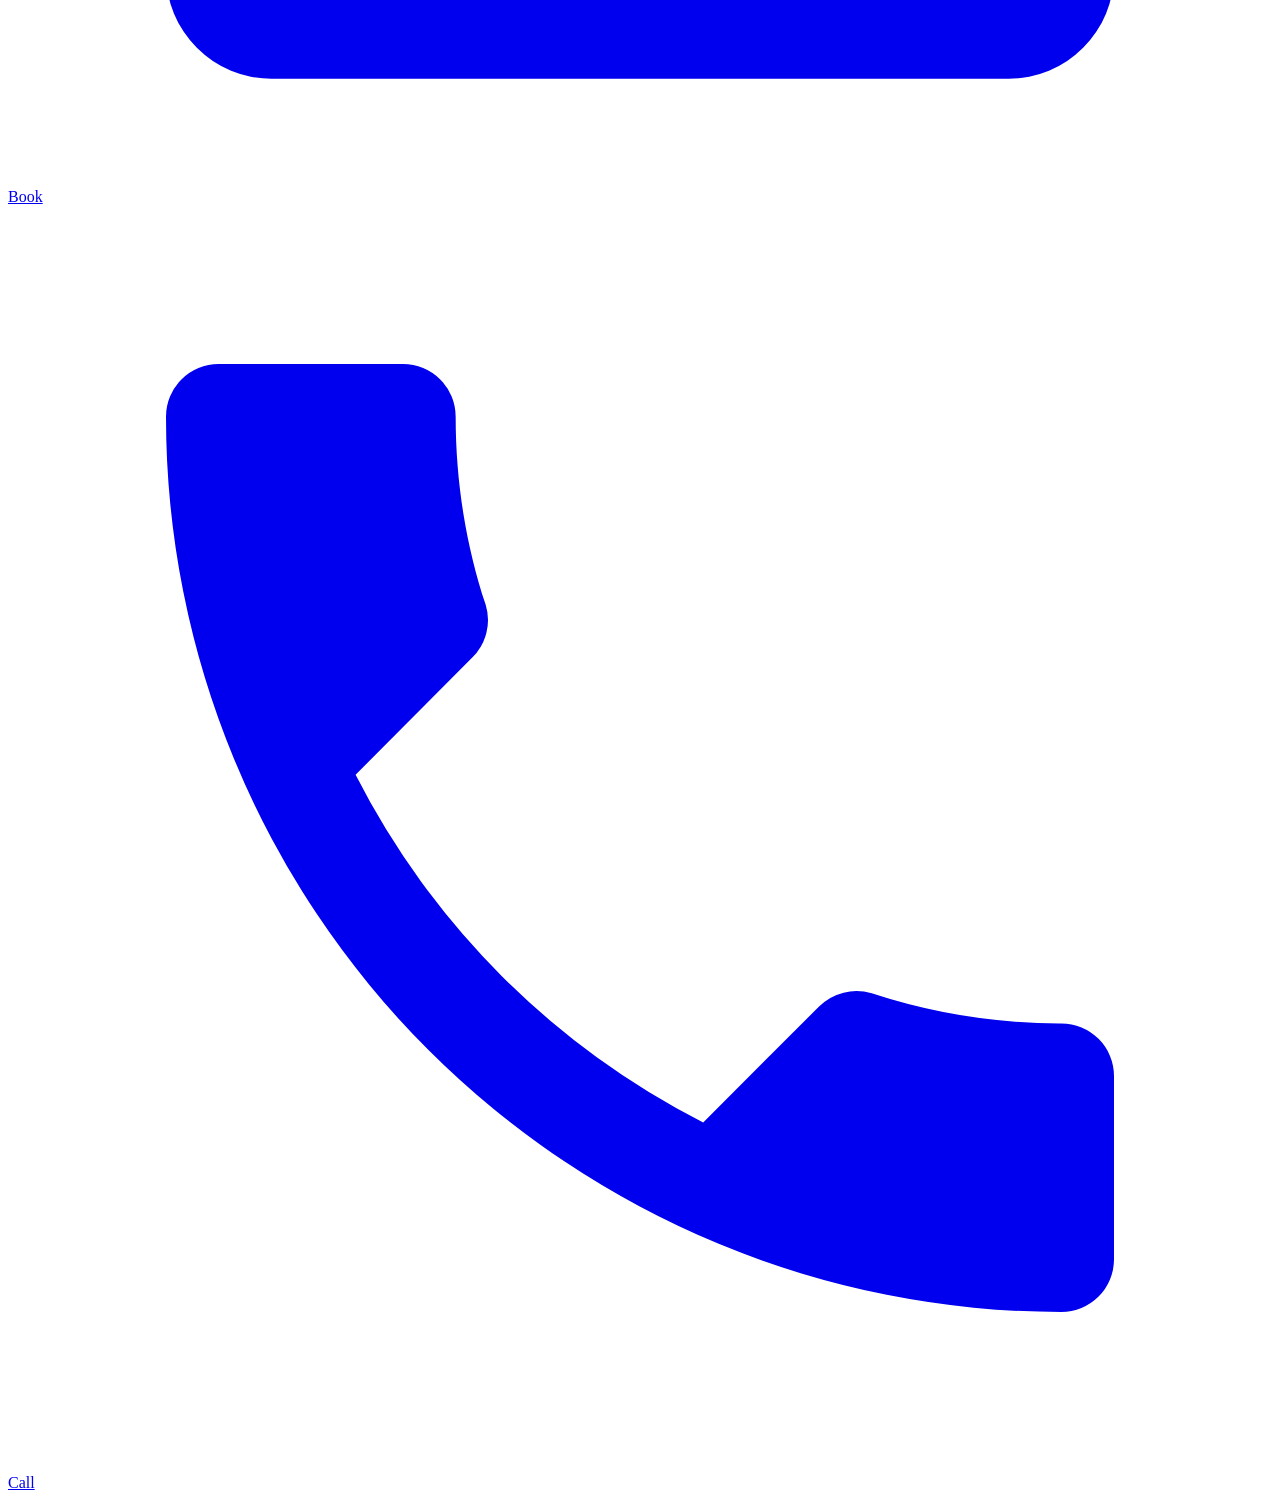
==== commit 000f18f7: "a11y contrast + heading order; mobile hero declutter" ====
--- a/gallery/index.html
+++ b/gallery/index.html
@@ -14,8 +14,8 @@
 <section><div class="wrap"><div class="masonry"><figure class="look" data-f="pearl" data-flip-id="l3"><div class="ph"><img src="/red-polish/assets/img/set-3-1200.webp" srcset="/red-polish/assets/img/set-3-640.webp 640w, /red-polish/assets/img/set-3-1200.webp 1200w" sizes="(max-width:560px) 92vw, (max-width:900px) 46vw, 380px" width="1200" height="675" alt="Red Polish nail set: Pearl., Silver 3D studs" loading="lazy" decoding="async"></div><figcaption><div><b>Pearl.</b><small>Silver 3D studs</small></div><a class="btn btn-primary btn-sm look-btn" href="https://www.fresha.com/a/red-polish-los-angeles-3324-west-6th-street-pw7nx5bw?utm_source=site&amp;utm_content=look-3" target="_blank" rel="noopener" data-look="Red Polish look: Pearl. (Silver 3D studs)">Book this look<span class="sr"> (opens Fresha, copies the look name)</span></a></figcaption></figure><figure class="look" data-f="chrome" data-flip-id="l4"><div class="ph"><img src="/red-polish/assets/img/set-4-1200.webp" srcset="/red-polish/assets/img/set-4-640.webp 640w, /red-polish/assets/img/set-4-1200.webp 1200w" sizes="(max-width:560px) 92vw, (max-width:900px) 46vw, 380px" width="1200" height="675" alt="Red Polish nail set: Gold chrome., Sculpted gold on French tips" loading="lazy" decoding="async"></div><figcaption><div><b>Gold chrome.</b><small>Sculpted gold on French tips</small></div><a class="btn btn-primary btn-sm look-btn" href="https://www.fresha.com/a/red-polish-los-angeles-3324-west-6th-street-pw7nx5bw?utm_source=site&amp;utm_content=look-4" target="_blank" rel="noopener" data-look="Red Polish look: Gold chrome. (Sculpted gold on French tips)">Book this look<span class="sr"> (opens Fresha, copies the look name)</span></a></figcaption></figure><figure class="look" data-f="line" data-flip-id="l1"><div class="ph"><img src="/red-polish/assets/img/set-1-1200.webp" srcset="/red-polish/assets/img/set-1-640.webp 640w, /red-polish/assets/img/set-1-1200.webp 1200w" sizes="(max-width:560px) 92vw, (max-width:900px) 46vw, 380px" width="1200" height="675" alt="Red Polish nail set: White line art, Hand-drawn swirl French" loading="lazy" decoding="async"></div><figcaption><div><b>White line art</b><small>Hand-drawn swirl French</small></div><a class="btn btn-primary btn-sm look-btn" href="https://www.fresha.com/a/red-polish-los-angeles-3324-west-6th-street-pw7nx5bw?utm_source=site&amp;utm_content=look-1" target="_blank" rel="noopener" data-look="Red Polish look: White line art (Hand-drawn swirl French)">Book this look<span class="sr"> (opens Fresha, copies the look name)</span></a></figcaption></figure><figure class="look" data-f="color" data-flip-id="l5"><div class="ph"><img src="/red-polish/assets/img/set-5-1200.webp" srcset="/red-polish/assets/img/set-5-640.webp 640w, /red-polish/assets/img/set-5-1200.webp 1200w" sizes="(max-width:560px) 92vw, (max-width:900px) 46vw, 380px" width="1200" height="675" alt="Red Polish nail set: Tortoise &amp; amber, Tortoiseshell, amber, gold charm" loading="lazy" decoding="async"></div><figcaption><div><b>Tortoise & amber</b><small>Tortoiseshell, amber, gold charm</small></div><a class="btn btn-primary btn-sm look-btn" href="https://www.fresha.com/a/red-polish-los-angeles-3324-west-6th-street-pw7nx5bw?utm_source=site&amp;utm_content=look-5" target="_blank" rel="noopener" data-look="Red Polish look: Tortoise & amber (Tortoiseshell, amber, gold charm)">Book this look<span class="sr"> (opens Fresha, copies the look name)</span></a></figcaption></figure><figure class="look" data-f="line" data-flip-id="l7"><div class="ph"><img src="/red-polish/assets/img/set-7-1200.webp" srcset="/red-polish/assets/img/set-7-640.webp 640w, /red-polish/assets/img/set-7-1200.webp 1200w" sizes="(max-width:560px) 92vw, (max-width:900px) 46vw, 380px" width="1200" height="675" alt="Red Polish nail set: Black stiletto, Gold charms on black" loading="lazy" decoding="async"></div><figcaption><div><b>Black stiletto</b><small>Gold charms on black</small></div><a class="btn btn-primary btn-sm look-btn" href="https://www.fresha.com/a/red-polish-los-angeles-3324-west-6th-street-pw7nx5bw?utm_source=site&amp;utm_content=look-7" target="_blank" rel="noopener" data-look="Red Polish look: Black stiletto (Gold charms on black)">Book this look<span class="sr"> (opens Fresha, copies the look name)</span></a></figcaption></figure><figure class="look" data-f="chrome" data-flip-id="l8"><div class="ph"><img src="/red-polish/assets/img/set-8-1200.webp" srcset="/red-polish/assets/img/set-8-640.webp 640w, /red-polish/assets/img/set-8-1200.webp 1200w" sizes="(max-width:560px) 92vw, (max-width:900px) 46vw, 380px" width="1200" height="675" alt="Red Polish nail set: Cat-eye., Icy aurora shimmer" loading="lazy" decoding="async"></div><figcaption><div><b>Cat-eye.</b><small>Icy aurora shimmer</small></div><a class="btn btn-primary btn-sm look-btn" href="https://www.fresha.com/a/red-polish-los-angeles-3324-west-6th-street-pw7nx5bw?utm_source=site&amp;utm_content=look-8" target="_blank" rel="noopener" data-look="Red Polish look: Cat-eye. (Icy aurora shimmer)">Book this look<span class="sr"> (opens Fresha, copies the look name)</span></a></figcaption></figure><figure class="look" data-f="color" data-flip-id="l6"><div class="ph"><img src="/red-polish/assets/img/set-6-1200.webp" srcset="/red-polish/assets/img/set-6-640.webp 640w, /red-polish/assets/img/set-6-1200.webp 1200w" sizes="(max-width:560px) 92vw, (max-width:900px) 46vw, 380px" width="1200" height="675" alt="Red Polish nail set: Hot pink gloss, One bold coat" loading="lazy" decoding="async"></div><figcaption><div><b>Hot pink gloss</b><small>One bold coat</small></div><a class="btn btn-primary btn-sm look-btn" href="https://www.fresha.com/a/red-polish-los-angeles-3324-west-6th-street-pw7nx5bw?utm_source=site&amp;utm_content=look-6" target="_blank" rel="noopener" data-look="Red Polish look: Hot pink gloss (One bold coat)">Book this look<span class="sr"> (opens Fresha, copies the look name)</span></a></figcaption></figure><figure class="look" data-f="line" data-flip-id="l9"><div class="ph"><img src="/red-polish/assets/img/set-9-1200.webp" srcset="/red-polish/assets/img/set-9-640.webp 640w, /red-polish/assets/img/set-9-1200.webp 1200w" sizes="(max-width:560px) 92vw, (max-width:900px) 46vw, 380px" width="1200" height="675" alt="Red Polish nail set: Hand-painted., Tiny fruit and stars" loading="lazy" decoding="async"></div><figcaption><div><b>Hand-painted.</b><small>Tiny fruit and stars</small></div><a class="btn btn-primary btn-sm look-btn" href="https://www.fresha.com/a/red-polish-los-angeles-3324-west-6th-street-pw7nx5bw?utm_source=site&amp;utm_content=look-9" target="_blank" rel="noopener" data-look="Red Polish look: Hand-painted. (Tiny fruit and stars)">Book this look<span class="sr"> (opens Fresha, copies the look name)</span></a></figcaption></figure><figure class="look" data-f="pearl" data-flip-id="l10"><div class="ph"><img src="/red-polish/assets/img/set-10-1200.webp" srcset="/red-polish/assets/img/set-10-640.webp 640w, /red-polish/assets/img/set-10-1200.webp 1200w" sizes="(max-width:560px) 92vw, (max-width:900px) 46vw, 380px" width="1200" height="675" alt="Red Polish nail set: Milky nude, Glazed pearl almond" loading="lazy" decoding="async"></div><figcaption><div><b>Milky nude</b><small>Glazed pearl almond</small></div><a class="btn btn-primary btn-sm look-btn" href="https://www.fresha.com/a/red-polish-los-angeles-3324-west-6th-street-pw7nx5bw?utm_source=site&amp;utm_content=look-10" target="_blank" rel="noopener" data-look="Red Polish look: Milky nude (Glazed pearl almond)">Book this look<span class="sr"> (opens Fresha, copies the look name)</span></a></figcaption></figure></div><p class="credit" style="margin-top:-3.5rem;padding-bottom:4rem">Photos from Red Polish's Fresha page.</p></div></section>
 <section class="book red" style="--flood:1"><div class="wrap"><h2>Don't see <em>your idea?</em></h2><p>Bring a photo. Book on Fresha or call the salon.</p><div class="ctas"><a class="btn btn-white" href="https://www.fresha.com/a/red-polish-los-angeles-3324-west-6th-street-pw7nx5bw?utm_source=site&amp;utm_content=gallery-end" target="_blank" rel="noopener" data-track="fresha-gallery-end"><svg viewBox="0 0 24 24" aria-hidden="true"><path fill="currentColor" d="M7 2v2H5a2 2 0 0 0-2 2v14a2 2 0 0 0 2 2h14a2 2 0 0 0 2-2V6a2 2 0 0 0-2-2h-2V2h-2v2H9V2H7Zm-2 8h14v10H5V10Z"/></svg>Book an appointment<span class="sr"> (opens Fresha)</span></a><a class="btn btn-ghost" href="tel:+12133871777"><svg viewBox="0 0 24 24" aria-hidden="true"><path fill="currentColor" d="M6.6 10.8a15.1 15.1 0 0 0 6.6 6.6l2.2-2.2a1 1 0 0 1 1-.25 11.4 11.4 0 0 0 3.6.57 1 1 0 0 1 1 1V20a1 1 0 0 1-1 1A17 17 0 0 1 3 4a1 1 0 0 1 1-1h3.5a1 1 0 0 1 1 1c0 1.25.2 2.45.57 3.57a1 1 0 0 1-.25 1L6.6 10.8Z"/></svg>Call (213) 387-1777</a></div></div></section></main>
 <footer><div class="wrap"><div><a class="wordmark" href="/red-polish/"><i></i>Red Polish</a><p>Nail art in Koreatown, Los Angeles. Book on Fresha.</p><p><a class="btn btn-white btn-sm" href="https://www.fresha.com/a/red-polish-los-angeles-3324-west-6th-street-pw7nx5bw?utm_source=site&amp;utm_content=footer" target="_blank" rel="noopener" data-track="fresha-footer"><svg viewBox="0 0 24 24" aria-hidden="true"><path fill="currentColor" d="M7 2v2H5a2 2 0 0 0-2 2v14a2 2 0 0 0 2 2h14a2 2 0 0 0 2-2V6a2 2 0 0 0-2-2h-2V2h-2v2H9V2H7Zm-2 8h14v10H5V10Z"/></svg>Book on Fresha<span class="sr"> (opens Fresha)</span></a></p></div>
-<div><h3>Visit</h3><address class="nap" style="font-size:.95rem;margin:0">Red Polish<br>3324 W 6th St, Suite F<br>Los Angeles, CA 90020<br><a href="tel:+12133871777">(213) 387-1777</a></address><p><a href="https://www.google.com/maps/dir/?api=1&destination=3324+W+6th+St+Suite+F+Los+Angeles+CA+90020" target="_blank" rel="noopener">Get directions</a></p></div>
-<div><h3>Hours</h3><p>Per Fresha: Mon 10-6, Tue 10-7, Wed-Sat 10-8, Sun 10-7. <a href="tel:+12133871777">Call to confirm.</a></p></div>
+<div><h2 class="fh">Visit</h2><address class="nap" style="font-size:.95rem;margin:0">Red Polish<br>3324 W 6th St, Suite F<br>Los Angeles, CA 90020<br><a href="tel:+12133871777">(213) 387-1777</a></address><p><a href="https://www.google.com/maps/dir/?api=1&destination=3324+W+6th+St+Suite+F+Los+Angeles+CA+90020" target="_blank" rel="noopener">Get directions</a></p></div>
+<div><h2 class="fh">Hours</h2><p>Per Fresha: Mon 10-6, Tue 10-7, Wed-Sat 10-8, Sun 10-7. <a href="tel:+12133871777">Call to confirm.</a></p></div>
 <p class="fine">Nail-art and storefront photos: Photos from Red Polish's Fresha page. Scenes marked "Illustrative" are AI-generated atmosphere, not photos of Red Polish. Prices from Red Polish's Fresha menu (October 2026) and may change. Confirm at booking. © 2026 Red Polish.</p></div></footer>
 <div class="mbar" aria-label="Quick actions"><a class="btn btn-primary btn-sm" href="https://www.fresha.com/a/red-polish-los-angeles-3324-west-6th-street-pw7nx5bw?utm_source=site&amp;utm_content=mbar" target="_blank" rel="noopener" data-track="fresha-mbar"><svg viewBox="0 0 24 24" aria-hidden="true"><path fill="currentColor" d="M7 2v2H5a2 2 0 0 0-2 2v14a2 2 0 0 0 2 2h14a2 2 0 0 0 2-2V6a2 2 0 0 0-2-2h-2V2h-2v2H9V2H7Zm-2 8h14v10H5V10Z"/></svg>Book<span class="sr"> (opens Fresha)</span></a><a class="btn btn-ghost btn-sm" href="tel:+12133871777"><svg viewBox="0 0 24 24" aria-hidden="true"><path fill="currentColor" d="M6.6 10.8a15.1 15.1 0 0 0 6.6 6.6l2.2-2.2a1 1 0 0 1 1-.25 11.4 11.4 0 0 0 3.6.57 1 1 0 0 1 1 1V20a1 1 0 0 1-1 1A17 17 0 0 1 3 4a1 1 0 0 1 1-1h3.5a1 1 0 0 1 1 1c0 1.25.2 2.45.57 3.57a1 1 0 0 1-.25 1L6.6 10.8Z"/></svg>Call</a></div>
 <div class="toast" role="status" aria-live="polite"></div>
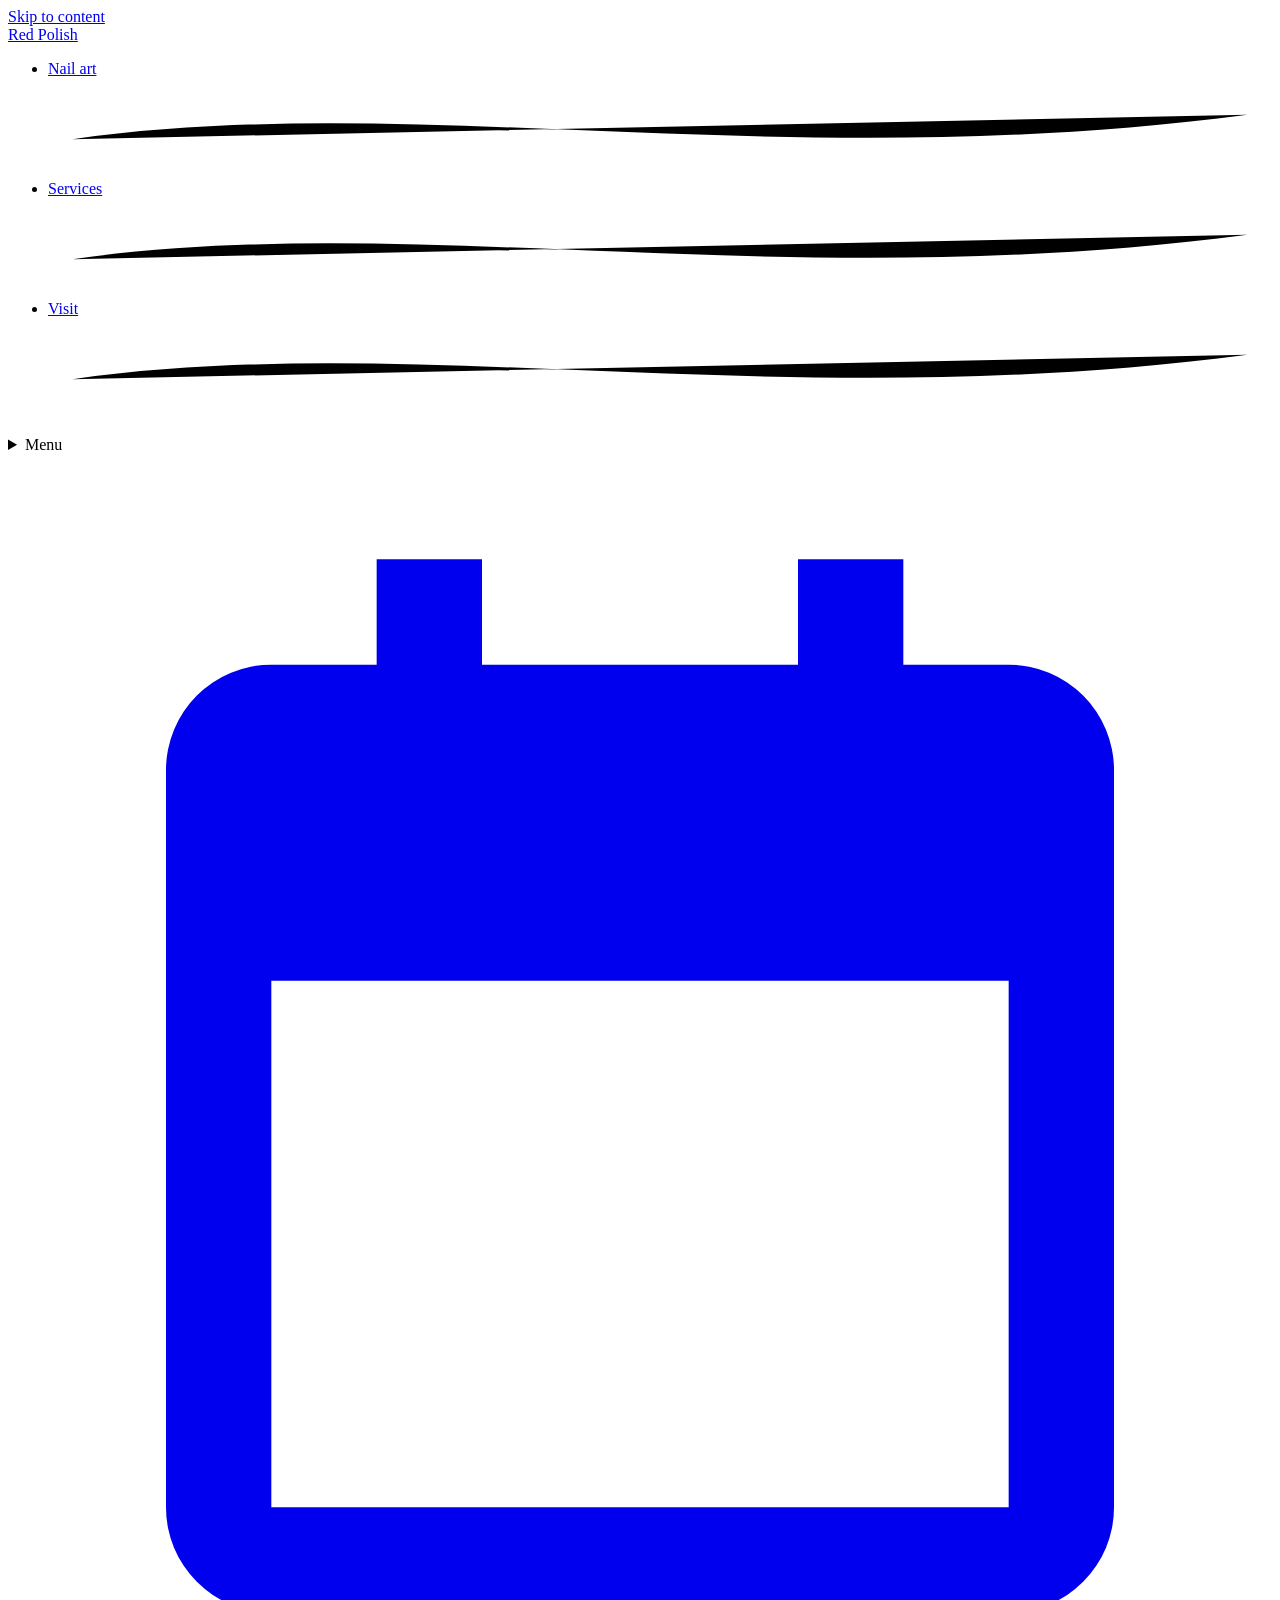
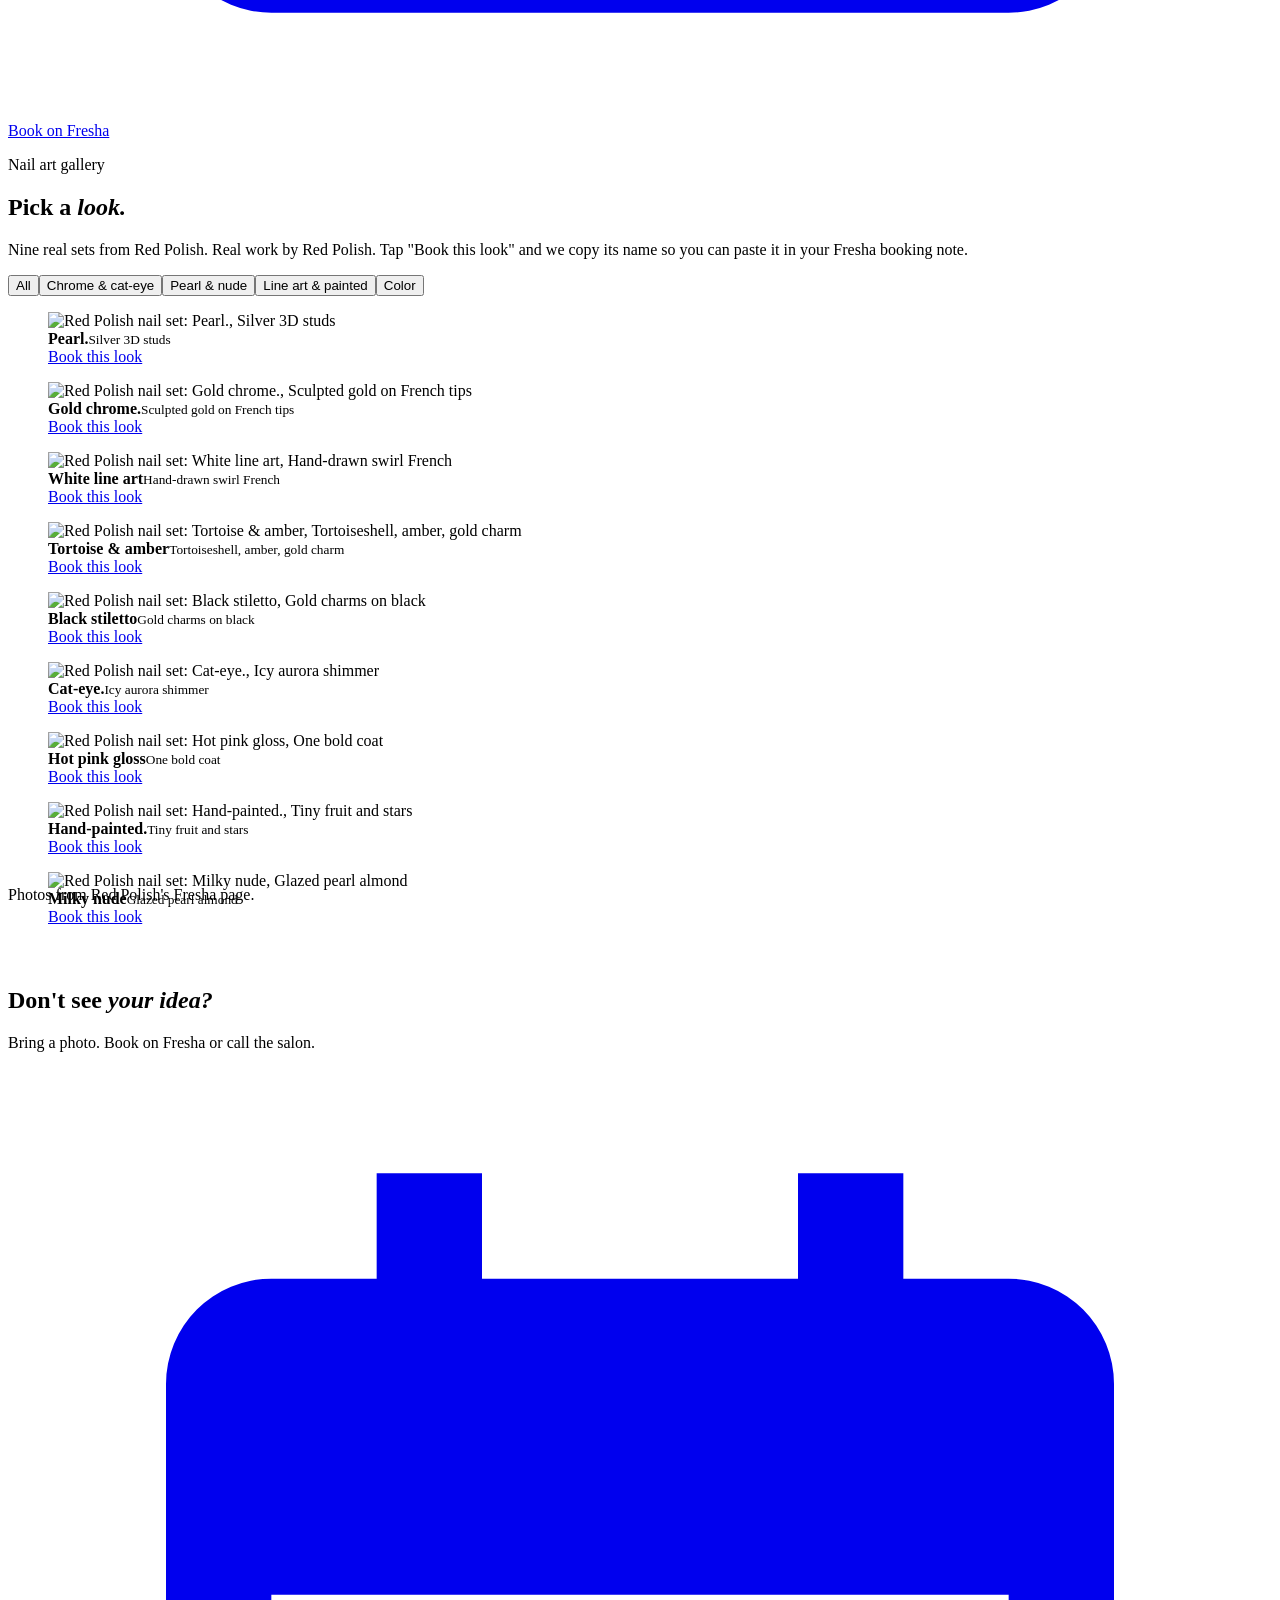
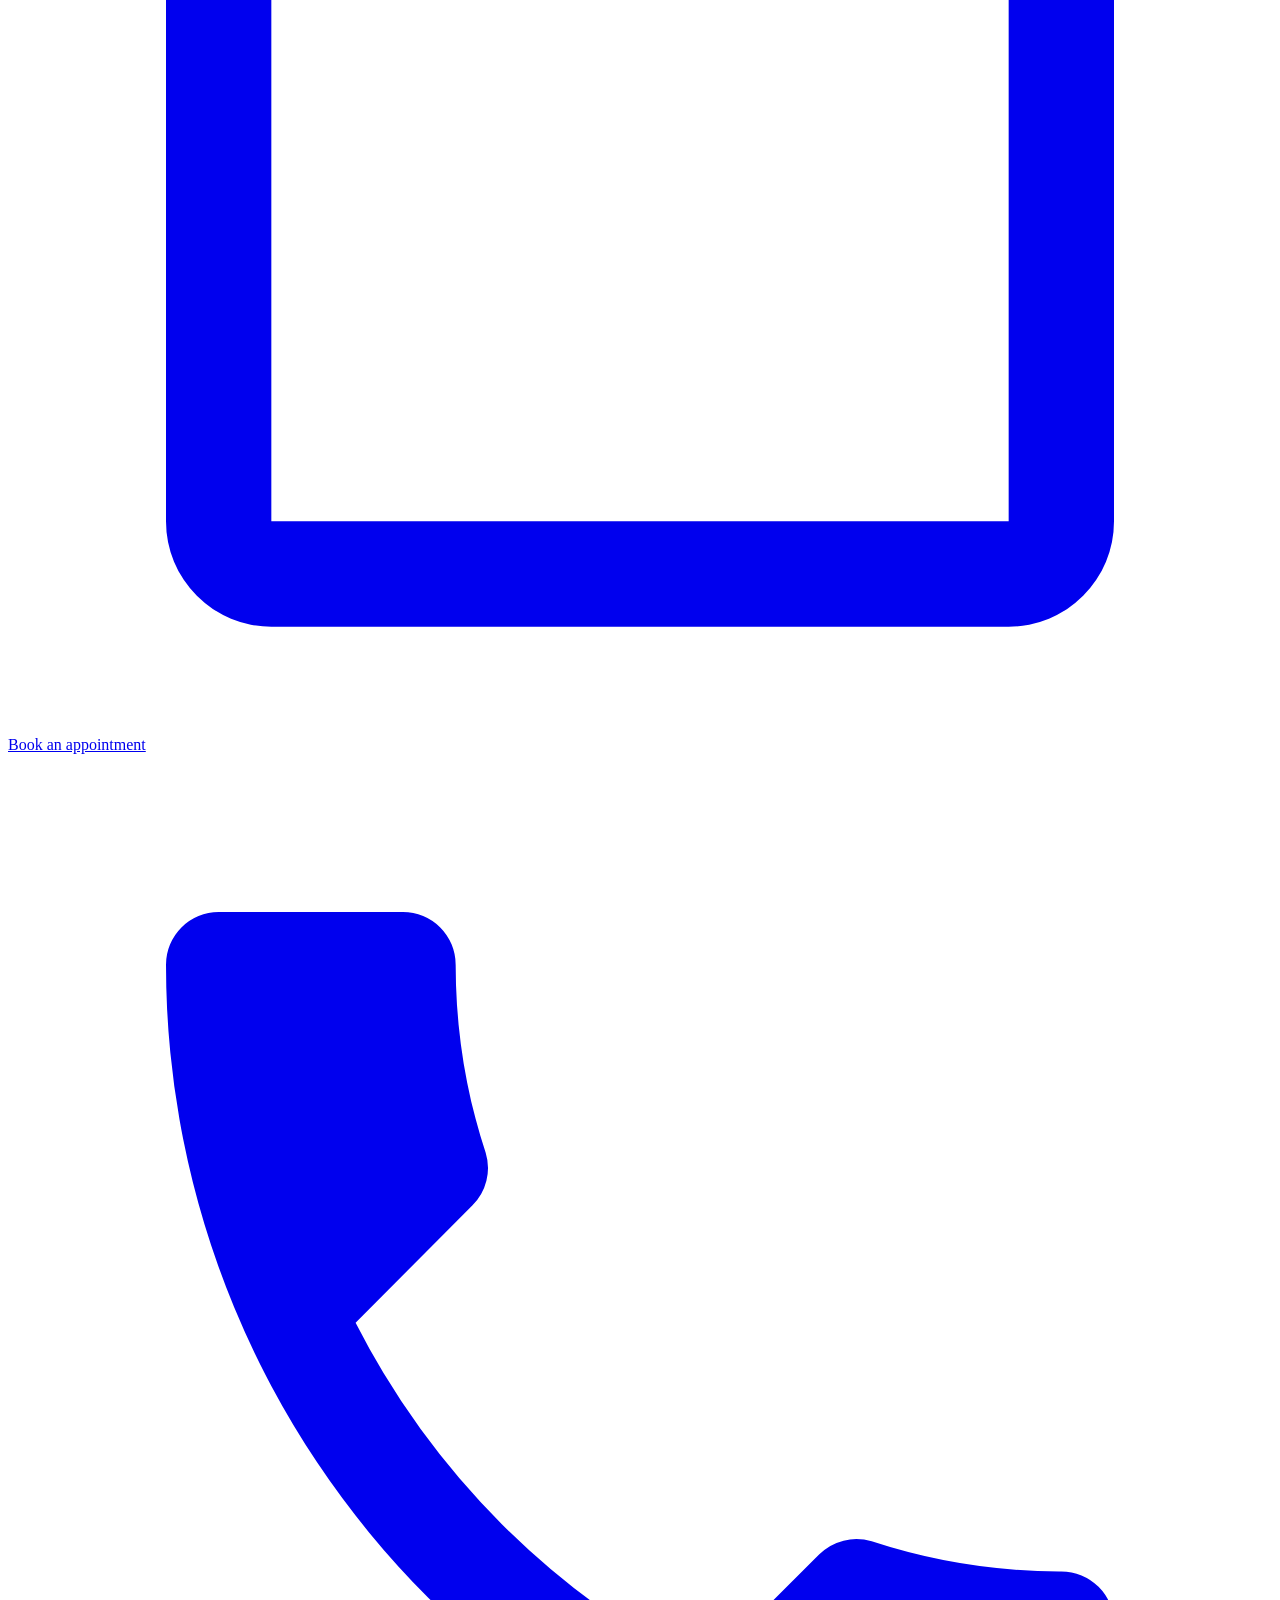
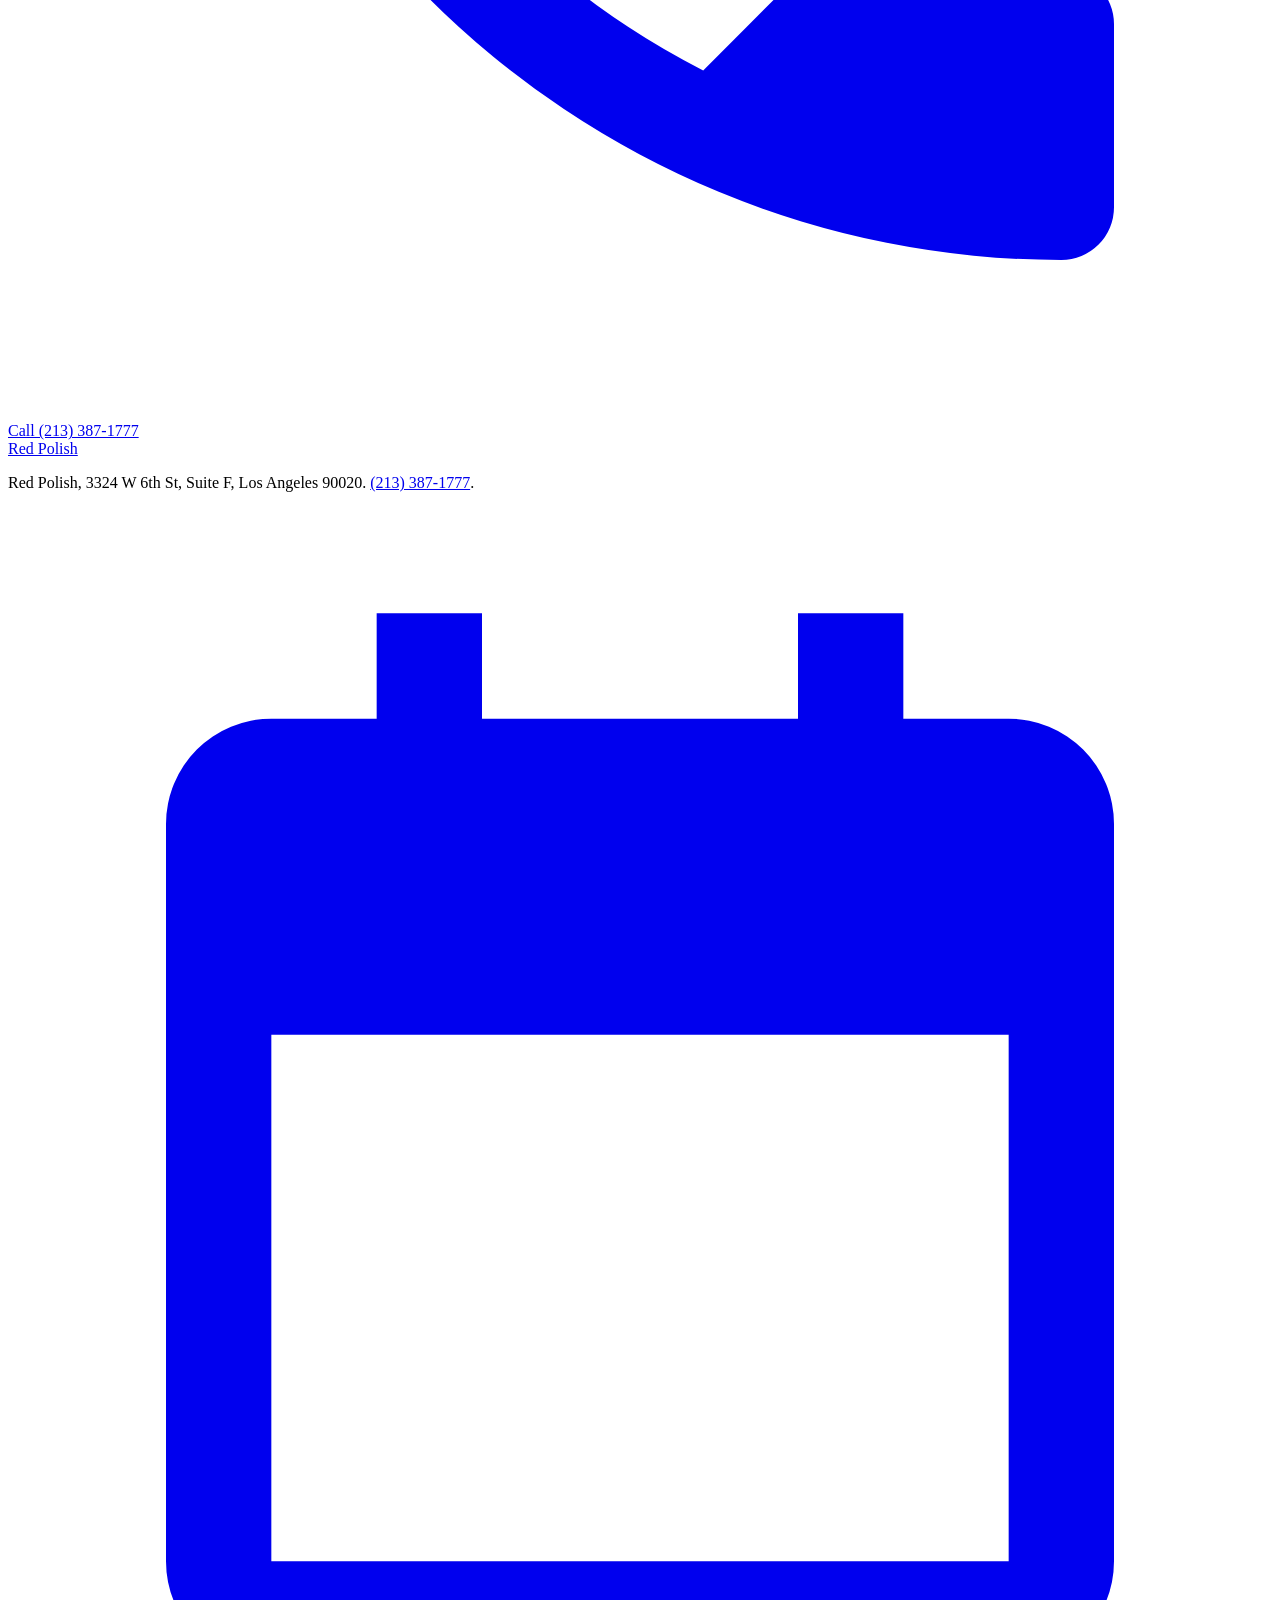
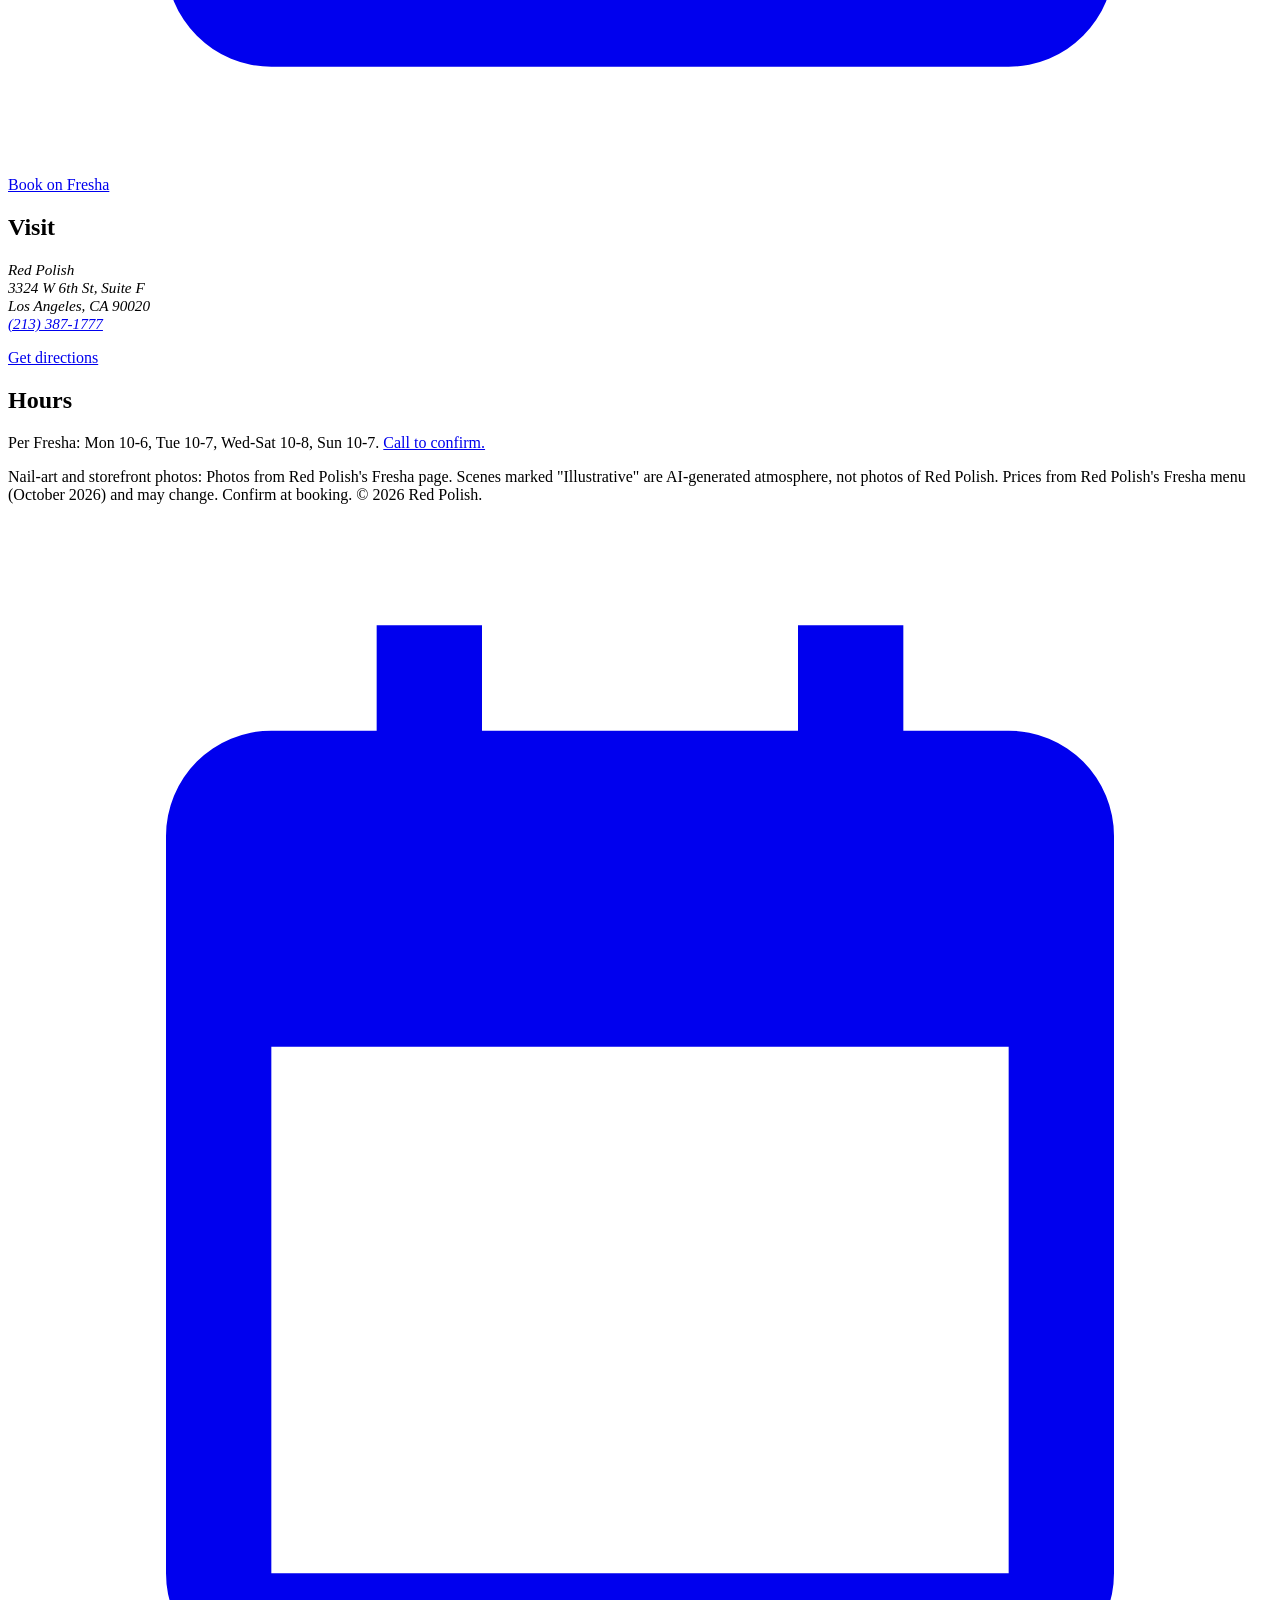
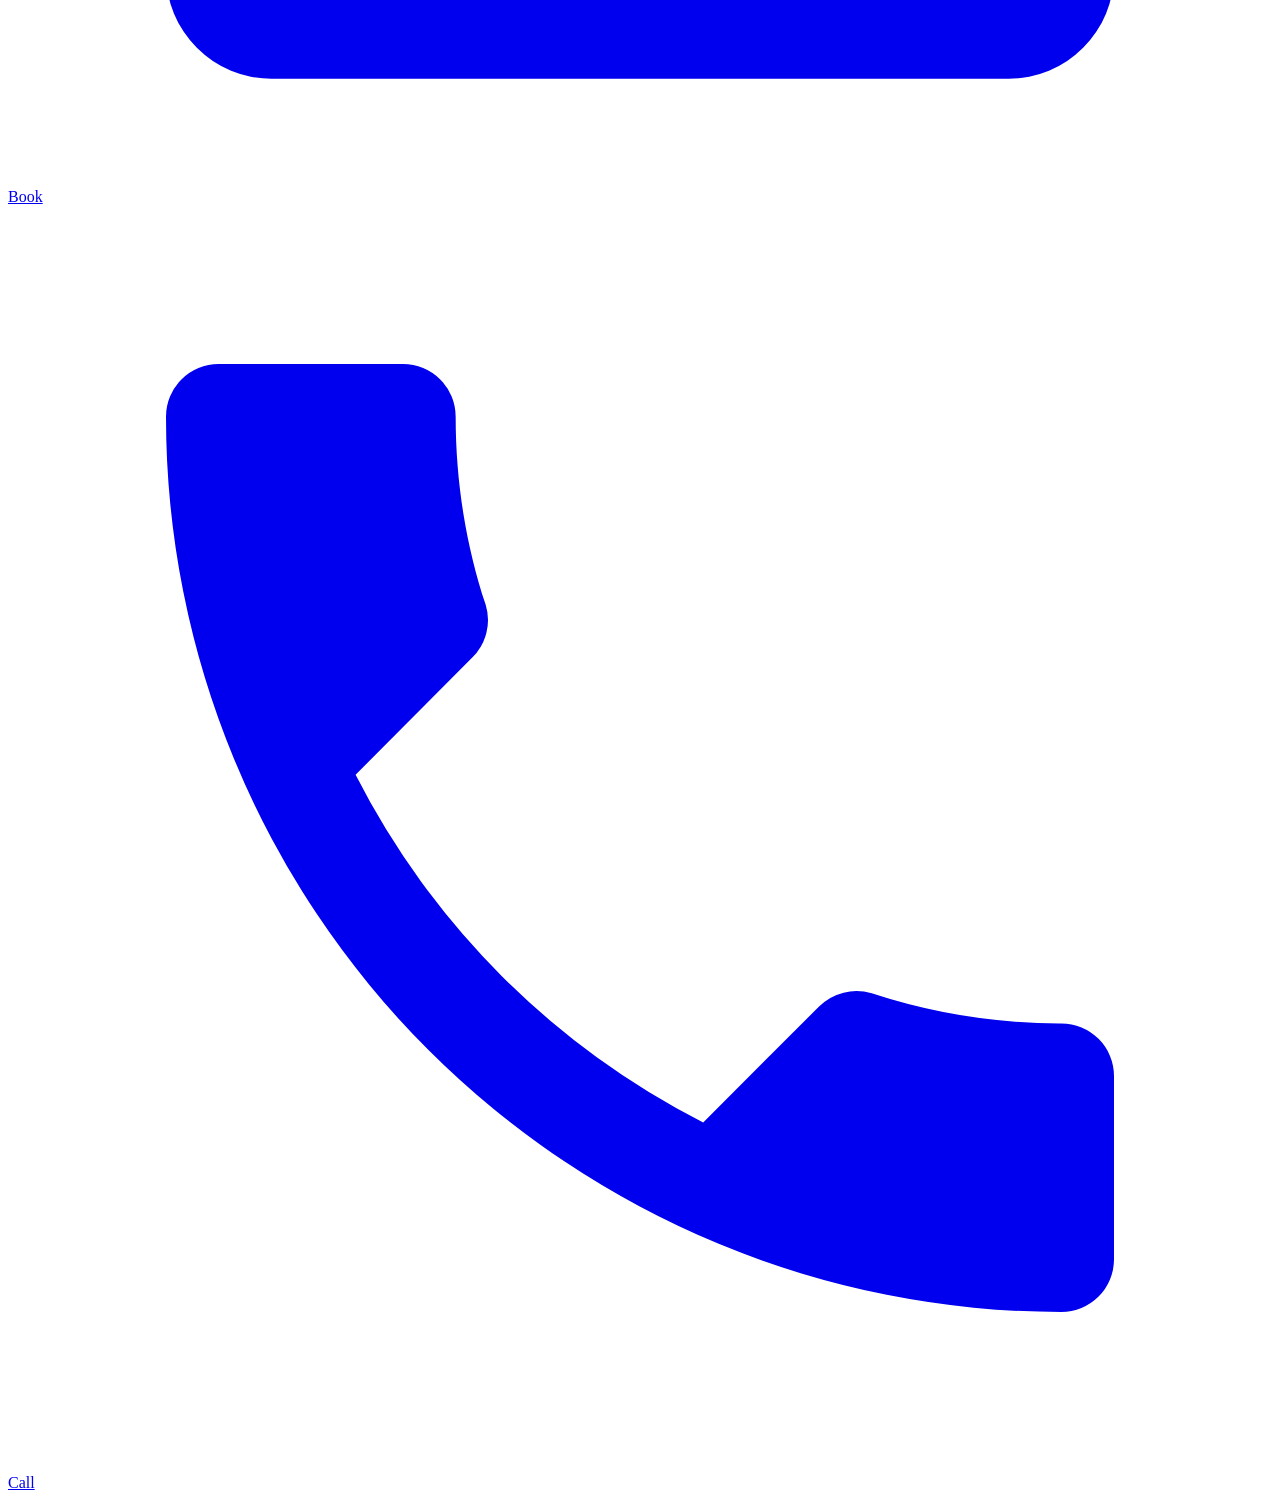
==== commit 1a8cc259: "Rev 4/4.1 retrofit: plain headings, tray shelf, spec price card, no AI plates, schema cleanup, foote" ====
--- a/gallery/index.html
+++ b/gallery/index.html
@@ -6,14 +6,14 @@
 <link rel="preload" href="/red-polish/assets/fonts/bodoni-moda-latin-500-normal.woff2" as="font" type="font/woff2" crossorigin><link rel="preload" href="/red-polish/assets/fonts/jost-latin-400-normal.woff2" as="font" type="font/woff2" crossorigin>
 <link rel="stylesheet" href="/red-polish/assets/css/site.css">
 <script>document.documentElement.className=matchMedia('(prefers-reduced-motion: reduce)').matches?'rm':'js'</script>
-<script type="application/ld+json">[{"@context": "https://schema.org", "@type": "NailSalon", "@id": "https://answerfirstai-ai.github.io/red-polish/#salon", "name": "Red Polish", "alternateName": ["Red Polish Nail Salons", "레드폴리쉬"], "url": "https://answerfirstai-ai.github.io/red-polish/", "telephone": "+1-213-387-1777", "image": "https://answerfirstai-ai.github.io/red-polish/assets/img/icon-512.png", "logo": "https://answerfirstai-ai.github.io/red-polish/assets/img/icon-512.png", "description": "Red Polish located in the heart of Los Angeles specializes in gel extensions and nail art. We provide various types of beauty services including mani, pedi, extension and designs. Our nail techs and estheticians are specialized in providing attention to detail and heartfelt service.", "address": {"@type": "PostalAddress", "streetAddress": "3324 W 6th St, Suite F", "addressLocality": "Los Angeles", "addressRegion": "CA", "postalCode": "90020", "addressCountry": "US"}, "geo": {"@type": "GeoCoordinates", "latitude": 34.0632103, "longitude": -118.2949821}, "hasMap": "https://www.google.com/maps/search/?api=1&query=Red+Polish+Nail+Salons+3324+W+6th+St+Los+Angeles+CA+90020", "areaServed": "Koreatown, Los Angeles", "sameAs": ["https://www.fresha.com/a/red-polish-los-angeles-3324-west-6th-street-pw7nx5bw"], "potentialAction": {"@type": "ReserveAction", "target": "https://www.fresha.com/a/red-polish-los-angeles-3324-west-6th-street-pw7nx5bw"}, "priceRange": "$$"}, {"@context": "https://schema.org", "@type": "BreadcrumbList", "itemListElement": [{"@type": "ListItem", "position": 1, "name": "Home", "item": "https://answerfirstai-ai.github.io/red-polish/"}, {"@type": "ListItem", "position": 2, "name": "Nail Art Gallery", "item": "https://answerfirstai-ai.github.io/red-polish/gallery/"}]}]</script>
+<script type="application/ld+json">[{"@context": "https://schema.org", "@type": "NailSalon", "@id": "https://answerfirstai-ai.github.io/red-polish/#salon", "name": "Red Polish", "alternateName": "Red Polish Nail Salons", "url": "https://answerfirstai-ai.github.io/red-polish/", "telephone": "+1-213-387-1777", "image": "https://answerfirstai-ai.github.io/red-polish/assets/img/icon-512.png", "logo": "https://answerfirstai-ai.github.io/red-polish/assets/img/icon-512.png", "description": "Nail salon in Koreatown, Los Angeles. Book on Fresha.", "address": {"@type": "PostalAddress", "streetAddress": "3324 W 6th St, Suite F", "addressLocality": "Los Angeles", "addressRegion": "CA", "postalCode": "90020", "addressCountry": "US"}, "geo": {"@type": "GeoCoordinates", "latitude": 34.0632103, "longitude": -118.2949821}, "hasMap": "https://www.google.com/maps/search/?api=1&query=Red+Polish+Nail+Salons+3324+W+6th+St+Los+Angeles+CA+90020", "areaServed": "Koreatown, Los Angeles", "sameAs": ["https://www.fresha.com/a/red-polish-los-angeles-3324-west-6th-street-pw7nx5bw"], "potentialAction": {"@type": "ReserveAction", "target": "https://www.fresha.com/a/red-polish-los-angeles-3324-west-6th-street-pw7nx5bw"}, "priceRange": "$$"}, {"@context": "https://schema.org", "@type": "BreadcrumbList", "itemListElement": [{"@type": "ListItem", "position": 1, "name": "Home", "item": "https://answerfirstai-ai.github.io/red-polish/"}, {"@type": "ListItem", "position": 2, "name": "Nail Art Gallery", "item": "https://answerfirstai-ai.github.io/red-polish/gallery/"}]}]</script>
 <style>.sr{position:absolute;width:1px;height:1px;overflow:hidden;clip:rect(0 0 0 0);white-space:nowrap}</style></head>
 <body><a class="skip" href="#main">Skip to content</a>
 <header class="nav"><div class="wrap"><a class="wordmark" href="/red-polish/" aria-label="Red Polish home"><i></i>Red Polish</a><nav aria-label="Main"><ul><li><a href="/red-polish/gallery/" aria-current="page">Nail art<svg viewBox="0 0 100 8" preserveAspectRatio="none" aria-hidden="true"><path d="M2 5 C 30 1, 60 8, 98 3"/></svg></a></li><li><a href="/red-polish/services/">Services<svg viewBox="0 0 100 8" preserveAspectRatio="none" aria-hidden="true"><path d="M2 5 C 30 1, 60 8, 98 3"/></svg></a></li><li><a href="/red-polish/visit/">Visit<svg viewBox="0 0 100 8" preserveAspectRatio="none" aria-hidden="true"><path d="M2 5 C 30 1, 60 8, 98 3"/></svg></a></li></ul><details class="mnav"><summary aria-label="Menu"><span></span>Menu</summary><div class="mpanel"><a href="/red-polish/">Home</a><a href="/red-polish/gallery/" aria-current="page">Nail art<svg viewBox="0 0 100 8" preserveAspectRatio="none" aria-hidden="true"><path d="M2 5 C 30 1, 60 8, 98 3"/></svg></a><a href="/red-polish/services/">Services<svg viewBox="0 0 100 8" preserveAspectRatio="none" aria-hidden="true"><path d="M2 5 C 30 1, 60 8, 98 3"/></svg></a><a href="/red-polish/visit/">Visit<svg viewBox="0 0 100 8" preserveAspectRatio="none" aria-hidden="true"><path d="M2 5 C 30 1, 60 8, 98 3"/></svg></a><a href="tel:+12133871777">Call (213) 387-1777</a></div></details></nav><a class="btn btn-primary btn-sm" href="https://www.fresha.com/a/red-polish-los-angeles-3324-west-6th-street-pw7nx5bw?utm_source=site&amp;utm_content=nav" target="_blank" rel="noopener" data-track="fresha-nav"><svg viewBox="0 0 24 24" aria-hidden="true"><path fill="currentColor" d="M7 2v2H5a2 2 0 0 0-2 2v14a2 2 0 0 0 2 2h14a2 2 0 0 0 2-2V6a2 2 0 0 0-2-2h-2V2h-2v2H9V2H7Zm-2 8h14v10H5V10Z"/></svg>Book on Fresha<span class="sr"> (opens Fresha)</span></a></div></header>
 <main id="main"><section class="page-hero"><div class="wrap"><p class="eyebrow">Nail art gallery</p><h1>Pick a <em>look.</em></h1><p>Nine real sets from Red Polish. Real work by Red Polish. Tap "Book this look" and we copy its name so you can paste it in your Fresha booking note.</p><div class="filters" role="group" aria-label="Filter by finish"><button type="button" data-filter="all" aria-pressed="true">All</button><button type="button" data-filter="chrome" aria-pressed="false">Chrome & cat-eye</button><button type="button" data-filter="pearl" aria-pressed="false">Pearl & nude</button><button type="button" data-filter="line" aria-pressed="false">Line art & painted</button><button type="button" data-filter="color" aria-pressed="false">Color</button></div></div></section>
 <section><div class="wrap"><div class="masonry"><figure class="look" data-f="pearl" data-flip-id="l3"><div class="ph"><img src="/red-polish/assets/img/set-3-1200.webp" srcset="/red-polish/assets/img/set-3-640.webp 640w, /red-polish/assets/img/set-3-1200.webp 1200w" sizes="(max-width:560px) 92vw, (max-width:900px) 46vw, 380px" width="1200" height="675" alt="Red Polish nail set: Pearl., Silver 3D studs" loading="lazy" decoding="async"></div><figcaption><div><b>Pearl.</b><small>Silver 3D studs</small></div><a class="btn btn-primary btn-sm look-btn" href="https://www.fresha.com/a/red-polish-los-angeles-3324-west-6th-street-pw7nx5bw?utm_source=site&amp;utm_content=look-3" target="_blank" rel="noopener" data-look="Red Polish look: Pearl. (Silver 3D studs)">Book this look<span class="sr"> (opens Fresha, copies the look name)</span></a></figcaption></figure><figure class="look" data-f="chrome" data-flip-id="l4"><div class="ph"><img src="/red-polish/assets/img/set-4-1200.webp" srcset="/red-polish/assets/img/set-4-640.webp 640w, /red-polish/assets/img/set-4-1200.webp 1200w" sizes="(max-width:560px) 92vw, (max-width:900px) 46vw, 380px" width="1200" height="675" alt="Red Polish nail set: Gold chrome., Sculpted gold on French tips" loading="lazy" decoding="async"></div><figcaption><div><b>Gold chrome.</b><small>Sculpted gold on French tips</small></div><a class="btn btn-primary btn-sm look-btn" href="https://www.fresha.com/a/red-polish-los-angeles-3324-west-6th-street-pw7nx5bw?utm_source=site&amp;utm_content=look-4" target="_blank" rel="noopener" data-look="Red Polish look: Gold chrome. (Sculpted gold on French tips)">Book this look<span class="sr"> (opens Fresha, copies the look name)</span></a></figcaption></figure><figure class="look" data-f="line" data-flip-id="l1"><div class="ph"><img src="/red-polish/assets/img/set-1-1200.webp" srcset="/red-polish/assets/img/set-1-640.webp 640w, /red-polish/assets/img/set-1-1200.webp 1200w" sizes="(max-width:560px) 92vw, (max-width:900px) 46vw, 380px" width="1200" height="675" alt="Red Polish nail set: White line art, Hand-drawn swirl French" loading="lazy" decoding="async"></div><figcaption><div><b>White line art</b><small>Hand-drawn swirl French</small></div><a class="btn btn-primary btn-sm look-btn" href="https://www.fresha.com/a/red-polish-los-angeles-3324-west-6th-street-pw7nx5bw?utm_source=site&amp;utm_content=look-1" target="_blank" rel="noopener" data-look="Red Polish look: White line art (Hand-drawn swirl French)">Book this look<span class="sr"> (opens Fresha, copies the look name)</span></a></figcaption></figure><figure class="look" data-f="color" data-flip-id="l5"><div class="ph"><img src="/red-polish/assets/img/set-5-1200.webp" srcset="/red-polish/assets/img/set-5-640.webp 640w, /red-polish/assets/img/set-5-1200.webp 1200w" sizes="(max-width:560px) 92vw, (max-width:900px) 46vw, 380px" width="1200" height="675" alt="Red Polish nail set: Tortoise &amp; amber, Tortoiseshell, amber, gold charm" loading="lazy" decoding="async"></div><figcaption><div><b>Tortoise & amber</b><small>Tortoiseshell, amber, gold charm</small></div><a class="btn btn-primary btn-sm look-btn" href="https://www.fresha.com/a/red-polish-los-angeles-3324-west-6th-street-pw7nx5bw?utm_source=site&amp;utm_content=look-5" target="_blank" rel="noopener" data-look="Red Polish look: Tortoise & amber (Tortoiseshell, amber, gold charm)">Book this look<span class="sr"> (opens Fresha, copies the look name)</span></a></figcaption></figure><figure class="look" data-f="line" data-flip-id="l7"><div class="ph"><img src="/red-polish/assets/img/set-7-1200.webp" srcset="/red-polish/assets/img/set-7-640.webp 640w, /red-polish/assets/img/set-7-1200.webp 1200w" sizes="(max-width:560px) 92vw, (max-width:900px) 46vw, 380px" width="1200" height="675" alt="Red Polish nail set: Black stiletto, Gold charms on black" loading="lazy" decoding="async"></div><figcaption><div><b>Black stiletto</b><small>Gold charms on black</small></div><a class="btn btn-primary btn-sm look-btn" href="https://www.fresha.com/a/red-polish-los-angeles-3324-west-6th-street-pw7nx5bw?utm_source=site&amp;utm_content=look-7" target="_blank" rel="noopener" data-look="Red Polish look: Black stiletto (Gold charms on black)">Book this look<span class="sr"> (opens Fresha, copies the look name)</span></a></figcaption></figure><figure class="look" data-f="chrome" data-flip-id="l8"><div class="ph"><img src="/red-polish/assets/img/set-8-1200.webp" srcset="/red-polish/assets/img/set-8-640.webp 640w, /red-polish/assets/img/set-8-1200.webp 1200w" sizes="(max-width:560px) 92vw, (max-width:900px) 46vw, 380px" width="1200" height="675" alt="Red Polish nail set: Cat-eye., Icy aurora shimmer" loading="lazy" decoding="async"></div><figcaption><div><b>Cat-eye.</b><small>Icy aurora shimmer</small></div><a class="btn btn-primary btn-sm look-btn" href="https://www.fresha.com/a/red-polish-los-angeles-3324-west-6th-street-pw7nx5bw?utm_source=site&amp;utm_content=look-8" target="_blank" rel="noopener" data-look="Red Polish look: Cat-eye. (Icy aurora shimmer)">Book this look<span class="sr"> (opens Fresha, copies the look name)</span></a></figcaption></figure><figure class="look" data-f="color" data-flip-id="l6"><div class="ph"><img src="/red-polish/assets/img/set-6-1200.webp" srcset="/red-polish/assets/img/set-6-640.webp 640w, /red-polish/assets/img/set-6-1200.webp 1200w" sizes="(max-width:560px) 92vw, (max-width:900px) 46vw, 380px" width="1200" height="675" alt="Red Polish nail set: Hot pink gloss, One bold coat" loading="lazy" decoding="async"></div><figcaption><div><b>Hot pink gloss</b><small>One bold coat</small></div><a class="btn btn-primary btn-sm look-btn" href="https://www.fresha.com/a/red-polish-los-angeles-3324-west-6th-street-pw7nx5bw?utm_source=site&amp;utm_content=look-6" target="_blank" rel="noopener" data-look="Red Polish look: Hot pink gloss (One bold coat)">Book this look<span class="sr"> (opens Fresha, copies the look name)</span></a></figcaption></figure><figure class="look" data-f="line" data-flip-id="l9"><div class="ph"><img src="/red-polish/assets/img/set-9-1200.webp" srcset="/red-polish/assets/img/set-9-640.webp 640w, /red-polish/assets/img/set-9-1200.webp 1200w" sizes="(max-width:560px) 92vw, (max-width:900px) 46vw, 380px" width="1200" height="675" alt="Red Polish nail set: Hand-painted., Tiny fruit and stars" loading="lazy" decoding="async"></div><figcaption><div><b>Hand-painted.</b><small>Tiny fruit and stars</small></div><a class="btn btn-primary btn-sm look-btn" href="https://www.fresha.com/a/red-polish-los-angeles-3324-west-6th-street-pw7nx5bw?utm_source=site&amp;utm_content=look-9" target="_blank" rel="noopener" data-look="Red Polish look: Hand-painted. (Tiny fruit and stars)">Book this look<span class="sr"> (opens Fresha, copies the look name)</span></a></figcaption></figure><figure class="look" data-f="pearl" data-flip-id="l10"><div class="ph"><img src="/red-polish/assets/img/set-10-1200.webp" srcset="/red-polish/assets/img/set-10-640.webp 640w, /red-polish/assets/img/set-10-1200.webp 1200w" sizes="(max-width:560px) 92vw, (max-width:900px) 46vw, 380px" width="1200" height="675" alt="Red Polish nail set: Milky nude, Glazed pearl almond" loading="lazy" decoding="async"></div><figcaption><div><b>Milky nude</b><small>Glazed pearl almond</small></div><a class="btn btn-primary btn-sm look-btn" href="https://www.fresha.com/a/red-polish-los-angeles-3324-west-6th-street-pw7nx5bw?utm_source=site&amp;utm_content=look-10" target="_blank" rel="noopener" data-look="Red Polish look: Milky nude (Glazed pearl almond)">Book this look<span class="sr"> (opens Fresha, copies the look name)</span></a></figcaption></figure></div><p class="credit" style="margin-top:-3.5rem;padding-bottom:4rem">Photos from Red Polish's Fresha page.</p></div></section>
 <section class="book red" style="--flood:1"><div class="wrap"><h2>Don't see <em>your idea?</em></h2><p>Bring a photo. Book on Fresha or call the salon.</p><div class="ctas"><a class="btn btn-white" href="https://www.fresha.com/a/red-polish-los-angeles-3324-west-6th-street-pw7nx5bw?utm_source=site&amp;utm_content=gallery-end" target="_blank" rel="noopener" data-track="fresha-gallery-end"><svg viewBox="0 0 24 24" aria-hidden="true"><path fill="currentColor" d="M7 2v2H5a2 2 0 0 0-2 2v14a2 2 0 0 0 2 2h14a2 2 0 0 0 2-2V6a2 2 0 0 0-2-2h-2V2h-2v2H9V2H7Zm-2 8h14v10H5V10Z"/></svg>Book an appointment<span class="sr"> (opens Fresha)</span></a><a class="btn btn-ghost" href="tel:+12133871777"><svg viewBox="0 0 24 24" aria-hidden="true"><path fill="currentColor" d="M6.6 10.8a15.1 15.1 0 0 0 6.6 6.6l2.2-2.2a1 1 0 0 1 1-.25 11.4 11.4 0 0 0 3.6.57 1 1 0 0 1 1 1V20a1 1 0 0 1-1 1A17 17 0 0 1 3 4a1 1 0 0 1 1-1h3.5a1 1 0 0 1 1 1c0 1.25.2 2.45.57 3.57a1 1 0 0 1-.25 1L6.6 10.8Z"/></svg>Call (213) 387-1777</a></div></div></section></main>
-<footer><div class="wrap"><div><a class="wordmark" href="/red-polish/"><i></i>Red Polish</a><p>Nail art in Koreatown, Los Angeles. Book on Fresha.</p><p><a class="btn btn-white btn-sm" href="https://www.fresha.com/a/red-polish-los-angeles-3324-west-6th-street-pw7nx5bw?utm_source=site&amp;utm_content=footer" target="_blank" rel="noopener" data-track="fresha-footer"><svg viewBox="0 0 24 24" aria-hidden="true"><path fill="currentColor" d="M7 2v2H5a2 2 0 0 0-2 2v14a2 2 0 0 0 2 2h14a2 2 0 0 0 2-2V6a2 2 0 0 0-2-2h-2V2h-2v2H9V2H7Zm-2 8h14v10H5V10Z"/></svg>Book on Fresha<span class="sr"> (opens Fresha)</span></a></p></div>
+<footer><div class="wrap"><div class="gloss-line" aria-hidden="true"></div><div><a class="wordmark" href="/red-polish/"><i></i>Red Polish</a><p>Red Polish, 3324 W 6th St, Suite F, Los Angeles 90020. <a href="tel:+12133871777">(213) 387-1777</a>.</p><p><a class="btn btn-white btn-sm" href="https://www.fresha.com/a/red-polish-los-angeles-3324-west-6th-street-pw7nx5bw?utm_source=site&amp;utm_content=footer" target="_blank" rel="noopener" data-track="fresha-footer"><svg viewBox="0 0 24 24" aria-hidden="true"><path fill="currentColor" d="M7 2v2H5a2 2 0 0 0-2 2v14a2 2 0 0 0 2 2h14a2 2 0 0 0 2-2V6a2 2 0 0 0-2-2h-2V2h-2v2H9V2H7Zm-2 8h14v10H5V10Z"/></svg>Book on Fresha<span class="sr"> (opens Fresha)</span></a></p></div>
 <div><h2 class="fh">Visit</h2><address class="nap" style="font-size:.95rem;margin:0">Red Polish<br>3324 W 6th St, Suite F<br>Los Angeles, CA 90020<br><a href="tel:+12133871777">(213) 387-1777</a></address><p><a href="https://www.google.com/maps/dir/?api=1&destination=3324+W+6th+St+Suite+F+Los+Angeles+CA+90020" target="_blank" rel="noopener">Get directions</a></p></div>
 <div><h2 class="fh">Hours</h2><p>Per Fresha: Mon 10-6, Tue 10-7, Wed-Sat 10-8, Sun 10-7. <a href="tel:+12133871777">Call to confirm.</a></p></div>
 <p class="fine">Nail-art and storefront photos: Photos from Red Polish's Fresha page. Scenes marked "Illustrative" are AI-generated atmosphere, not photos of Red Polish. Prices from Red Polish's Fresha menu (October 2026) and may change. Confirm at booking. © 2026 Red Polish.</p></div></footer>
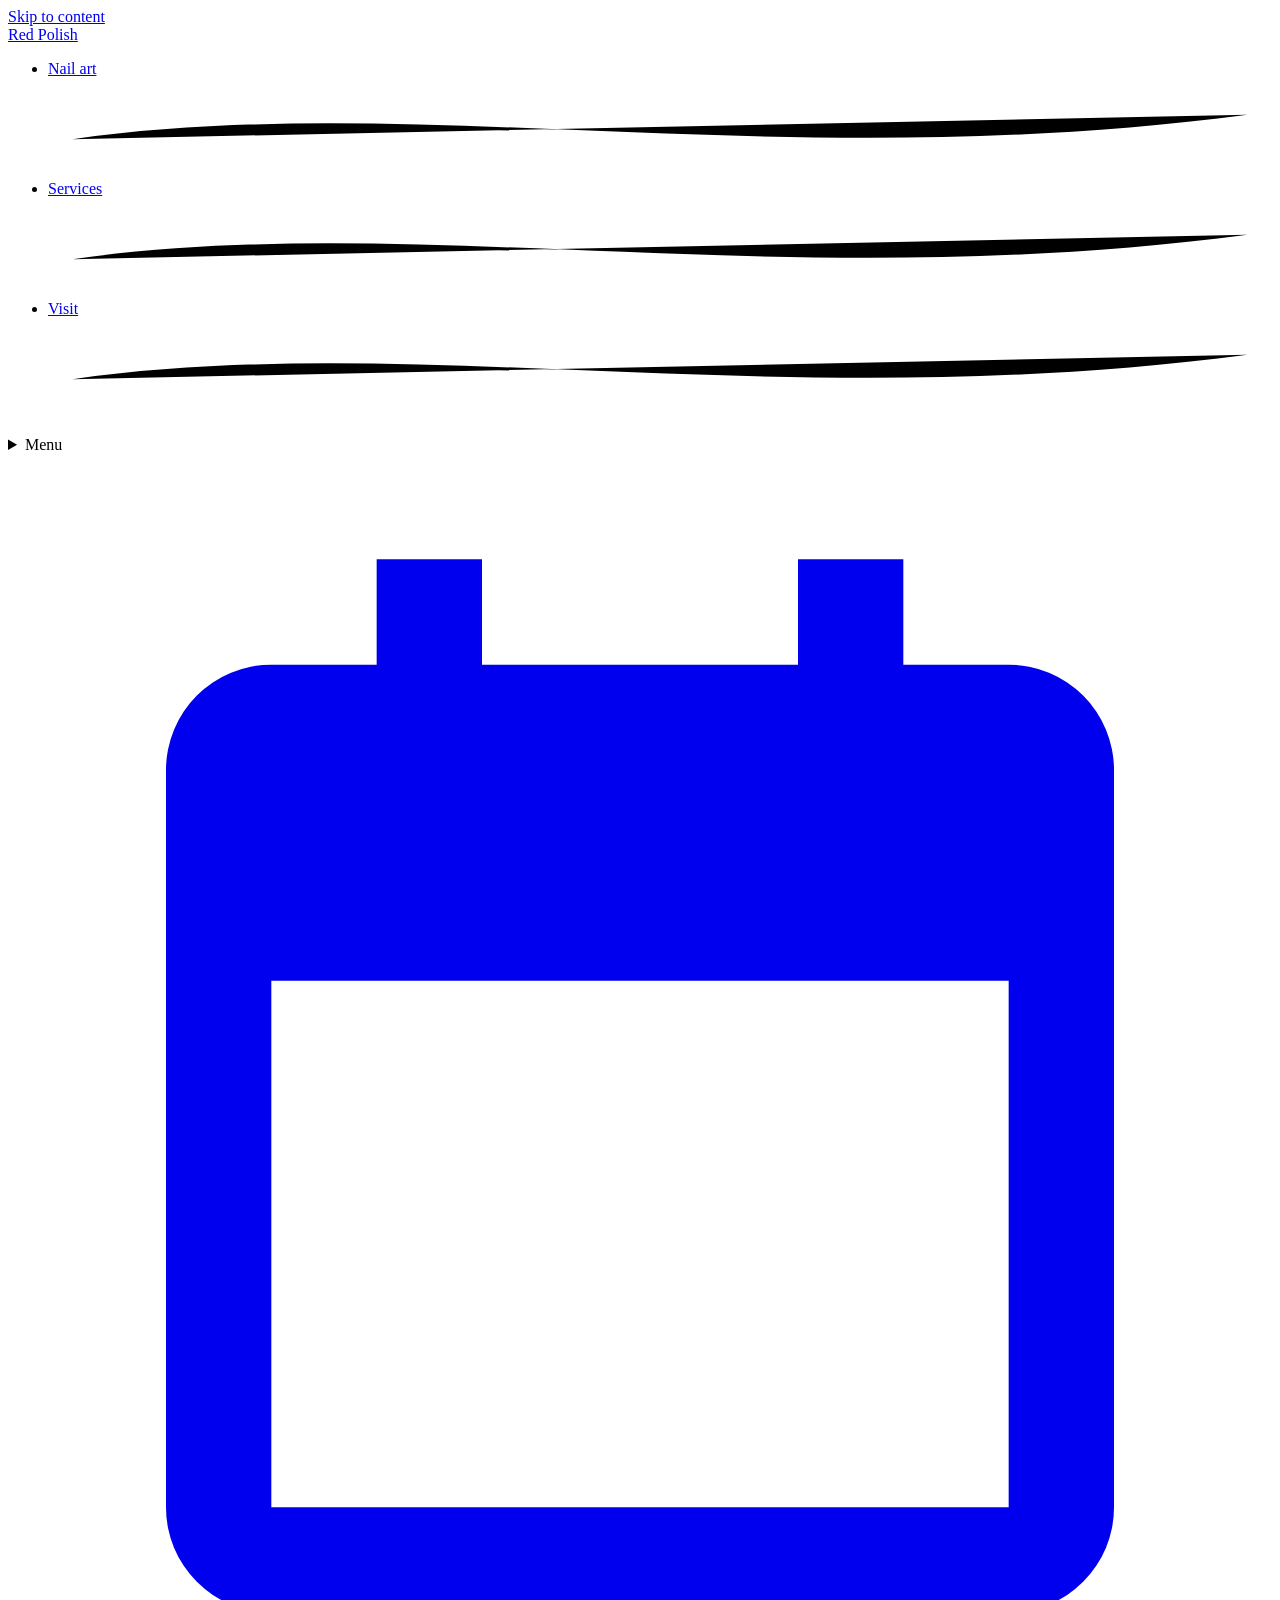
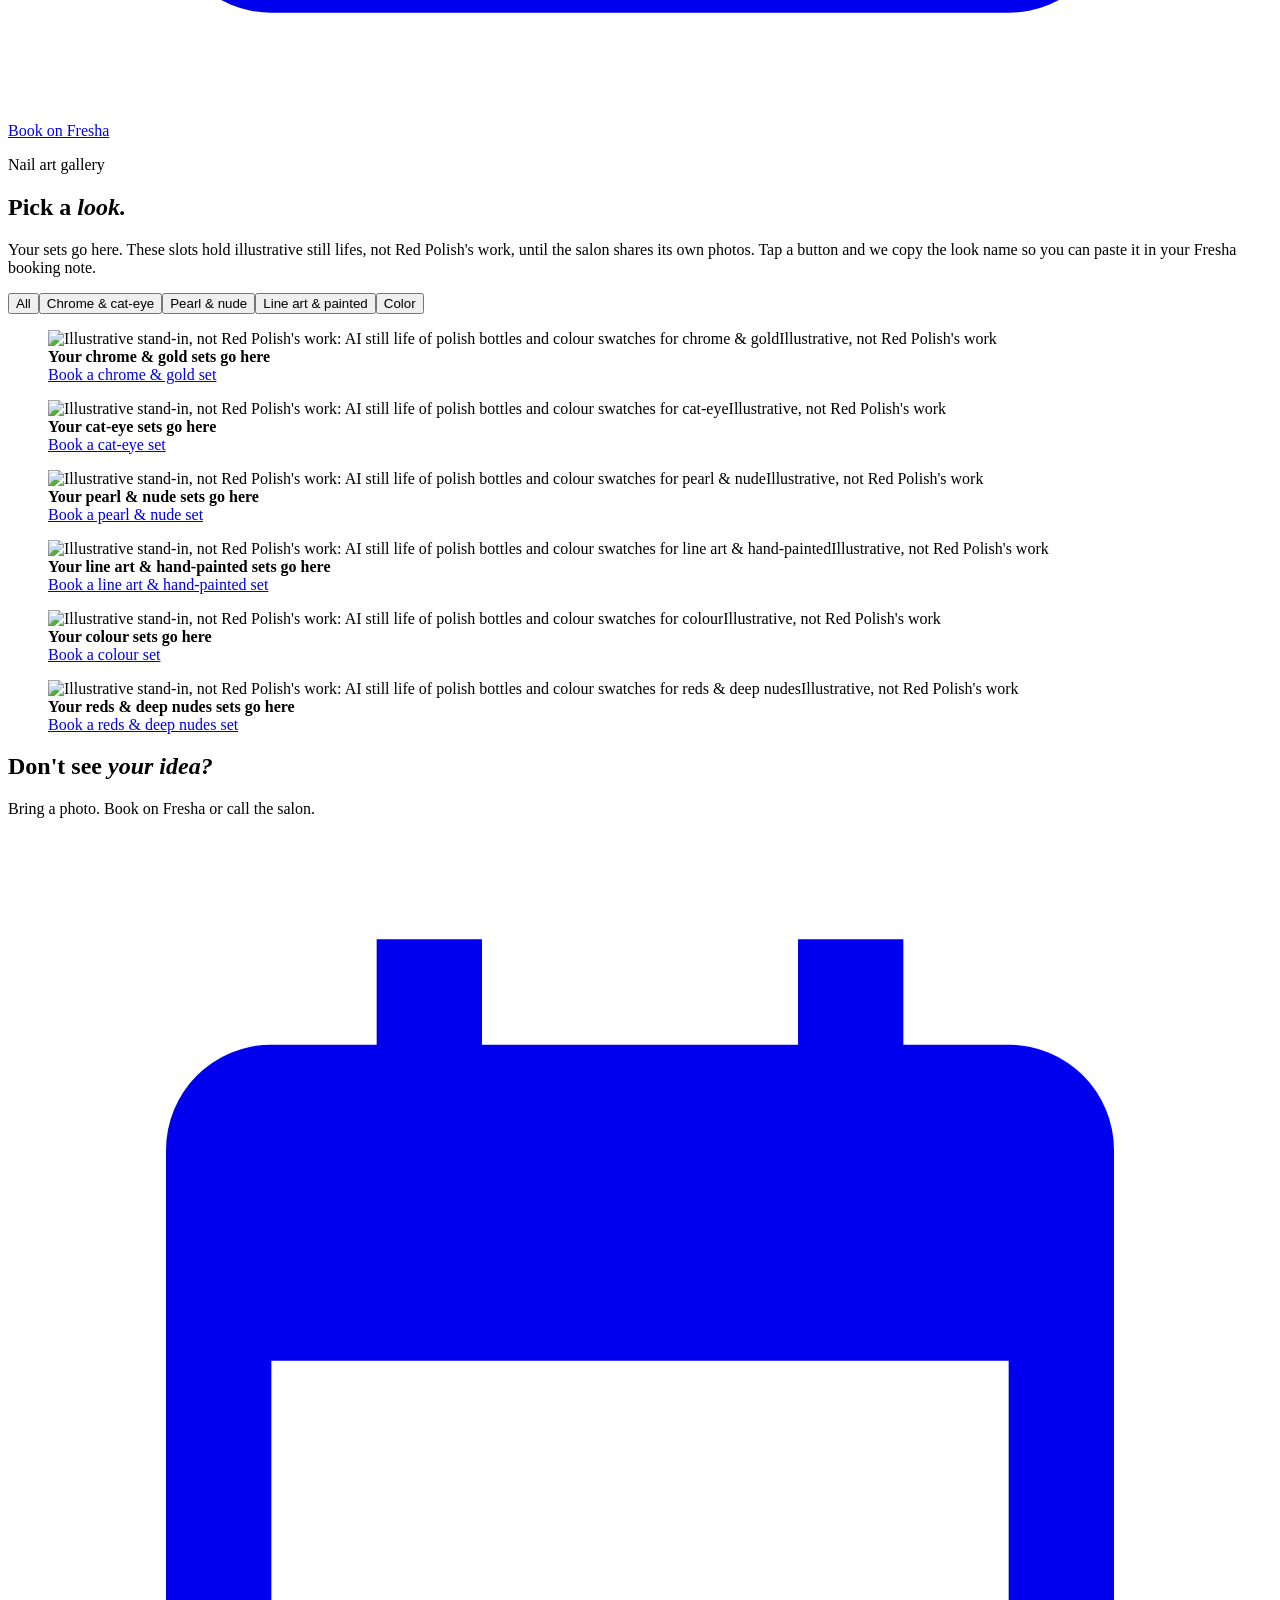
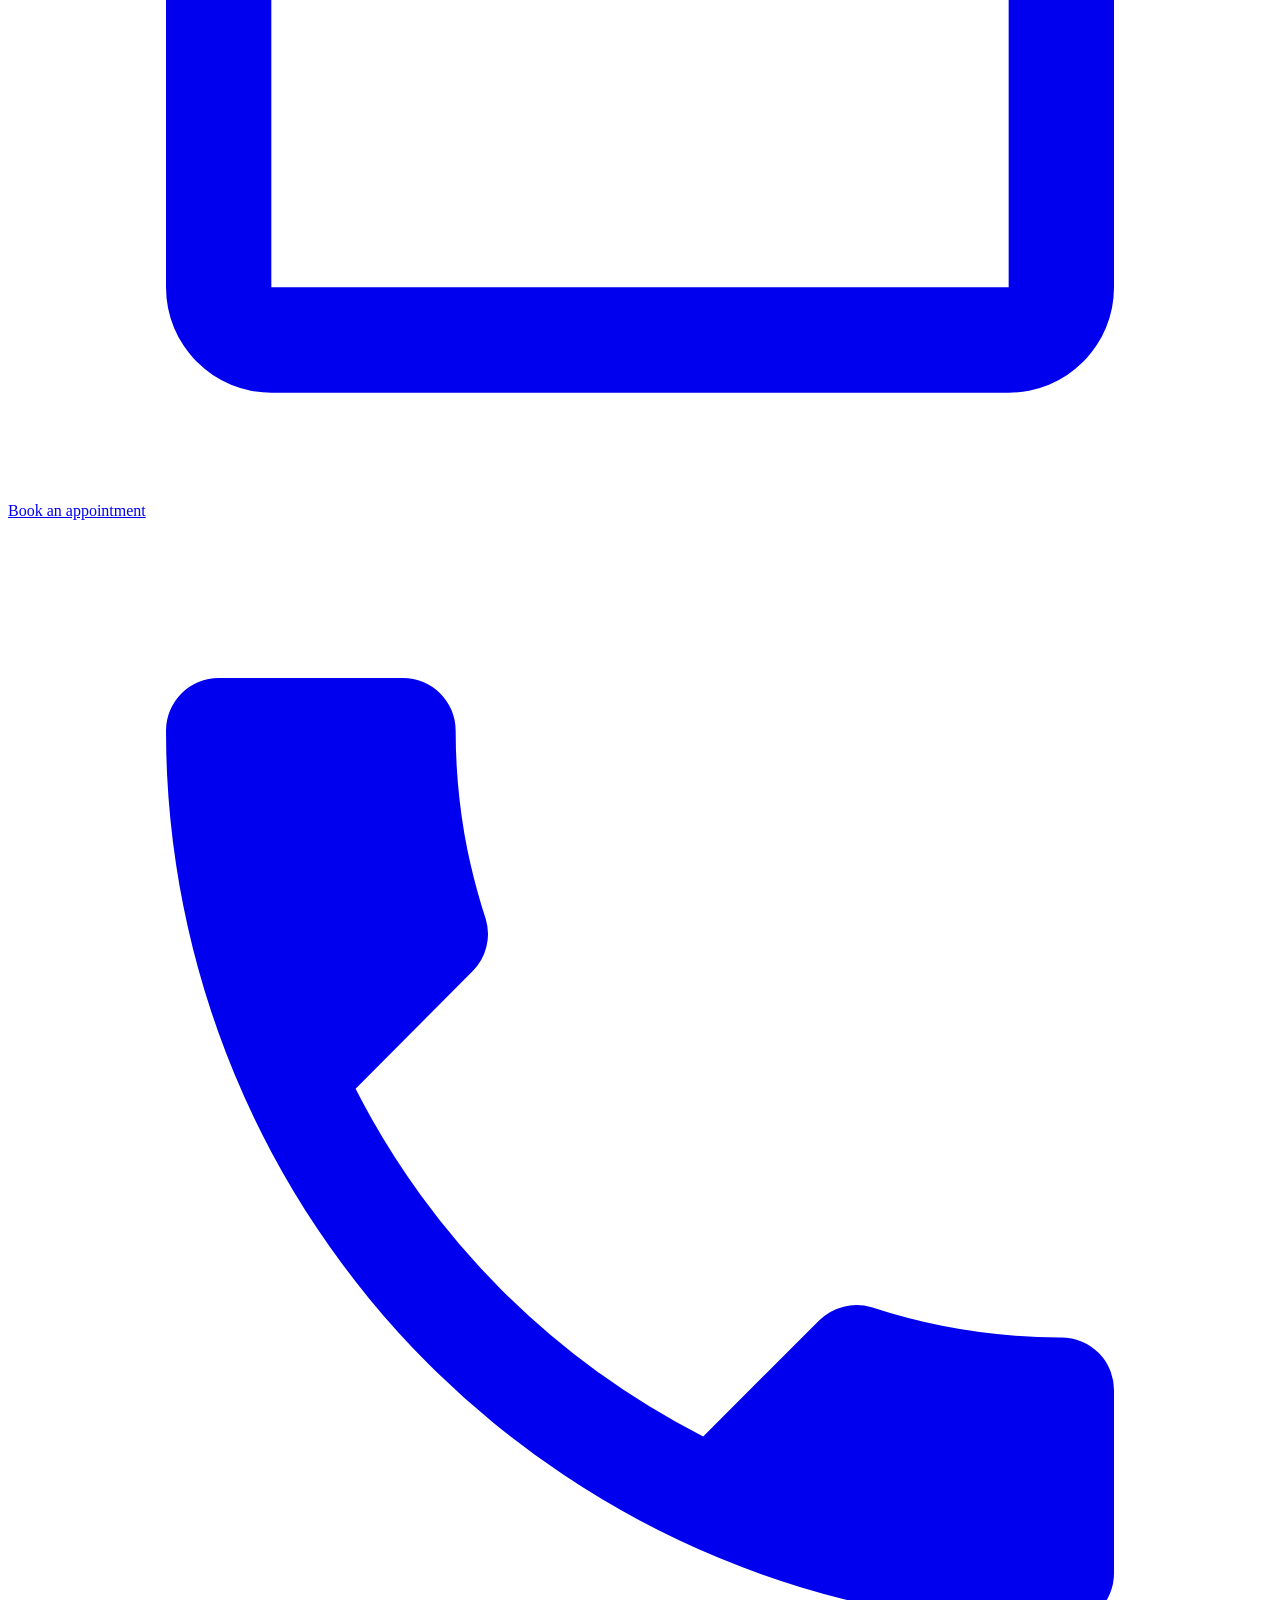
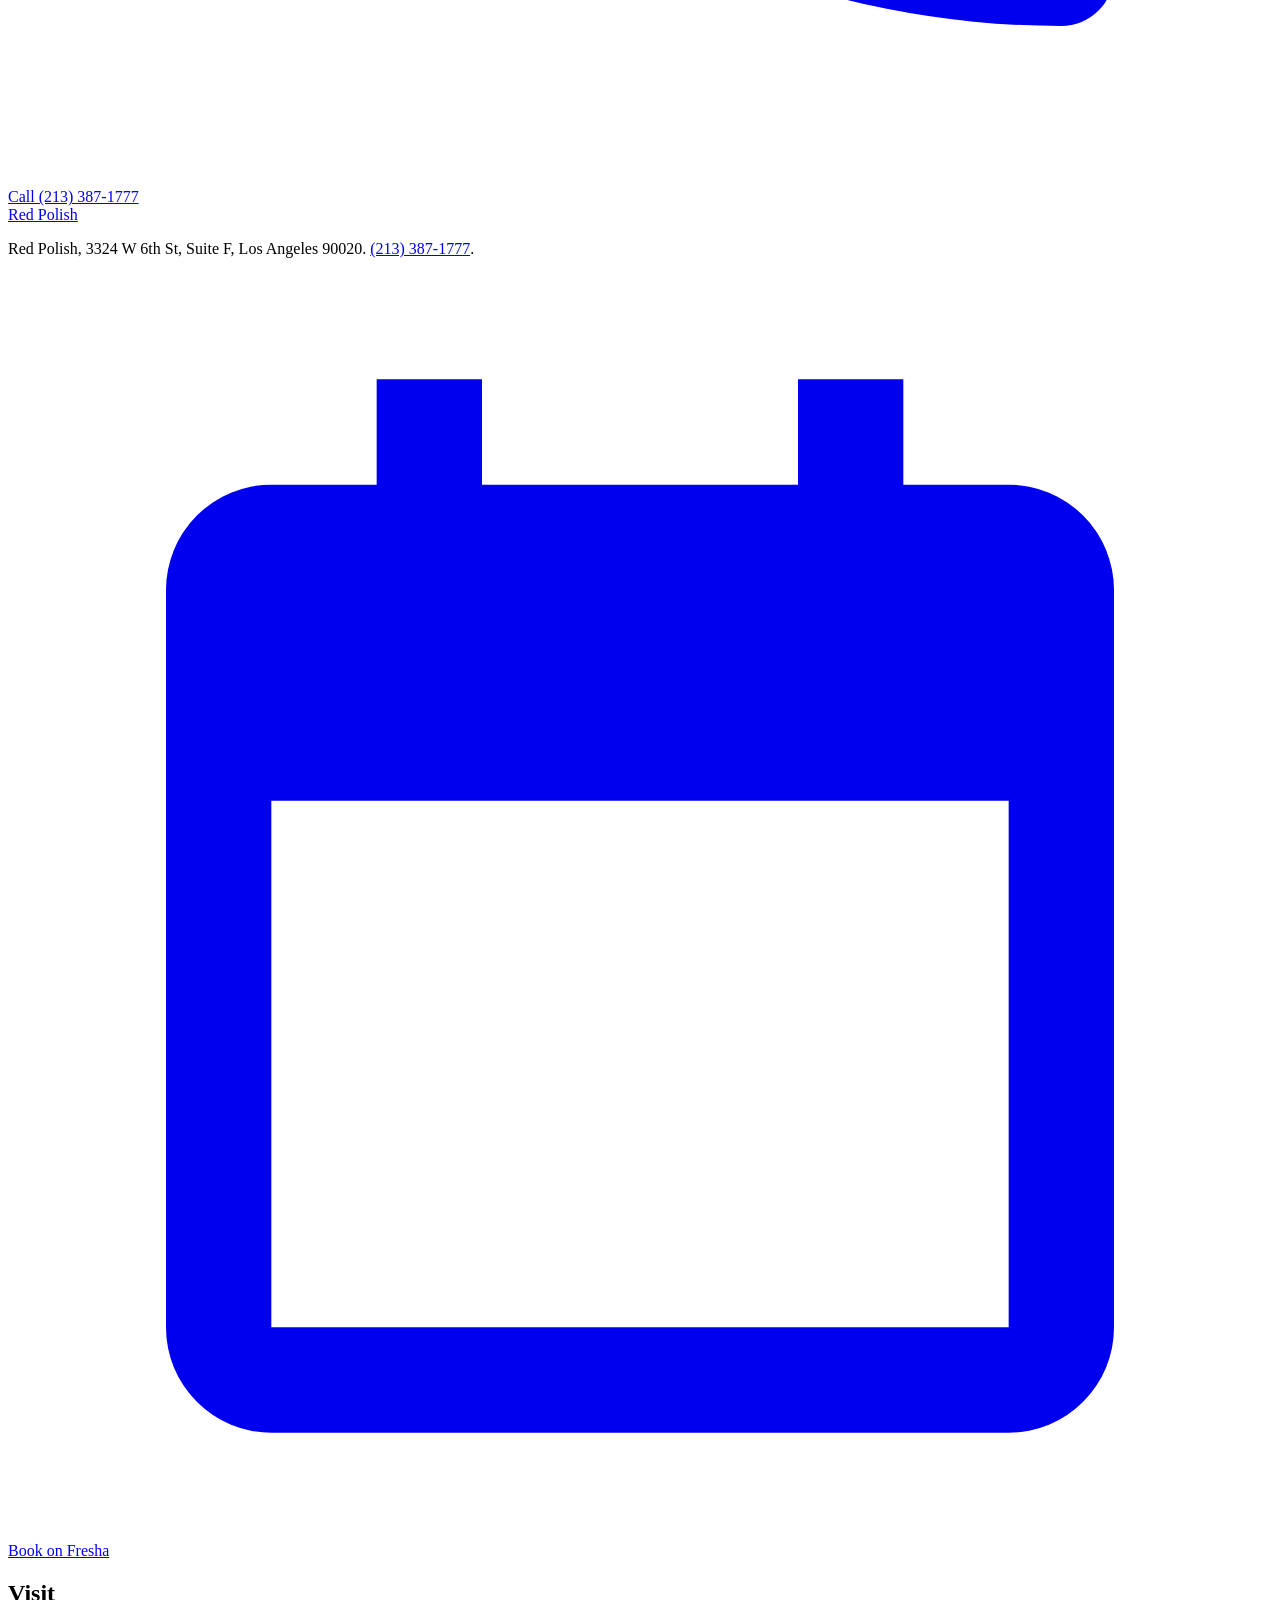
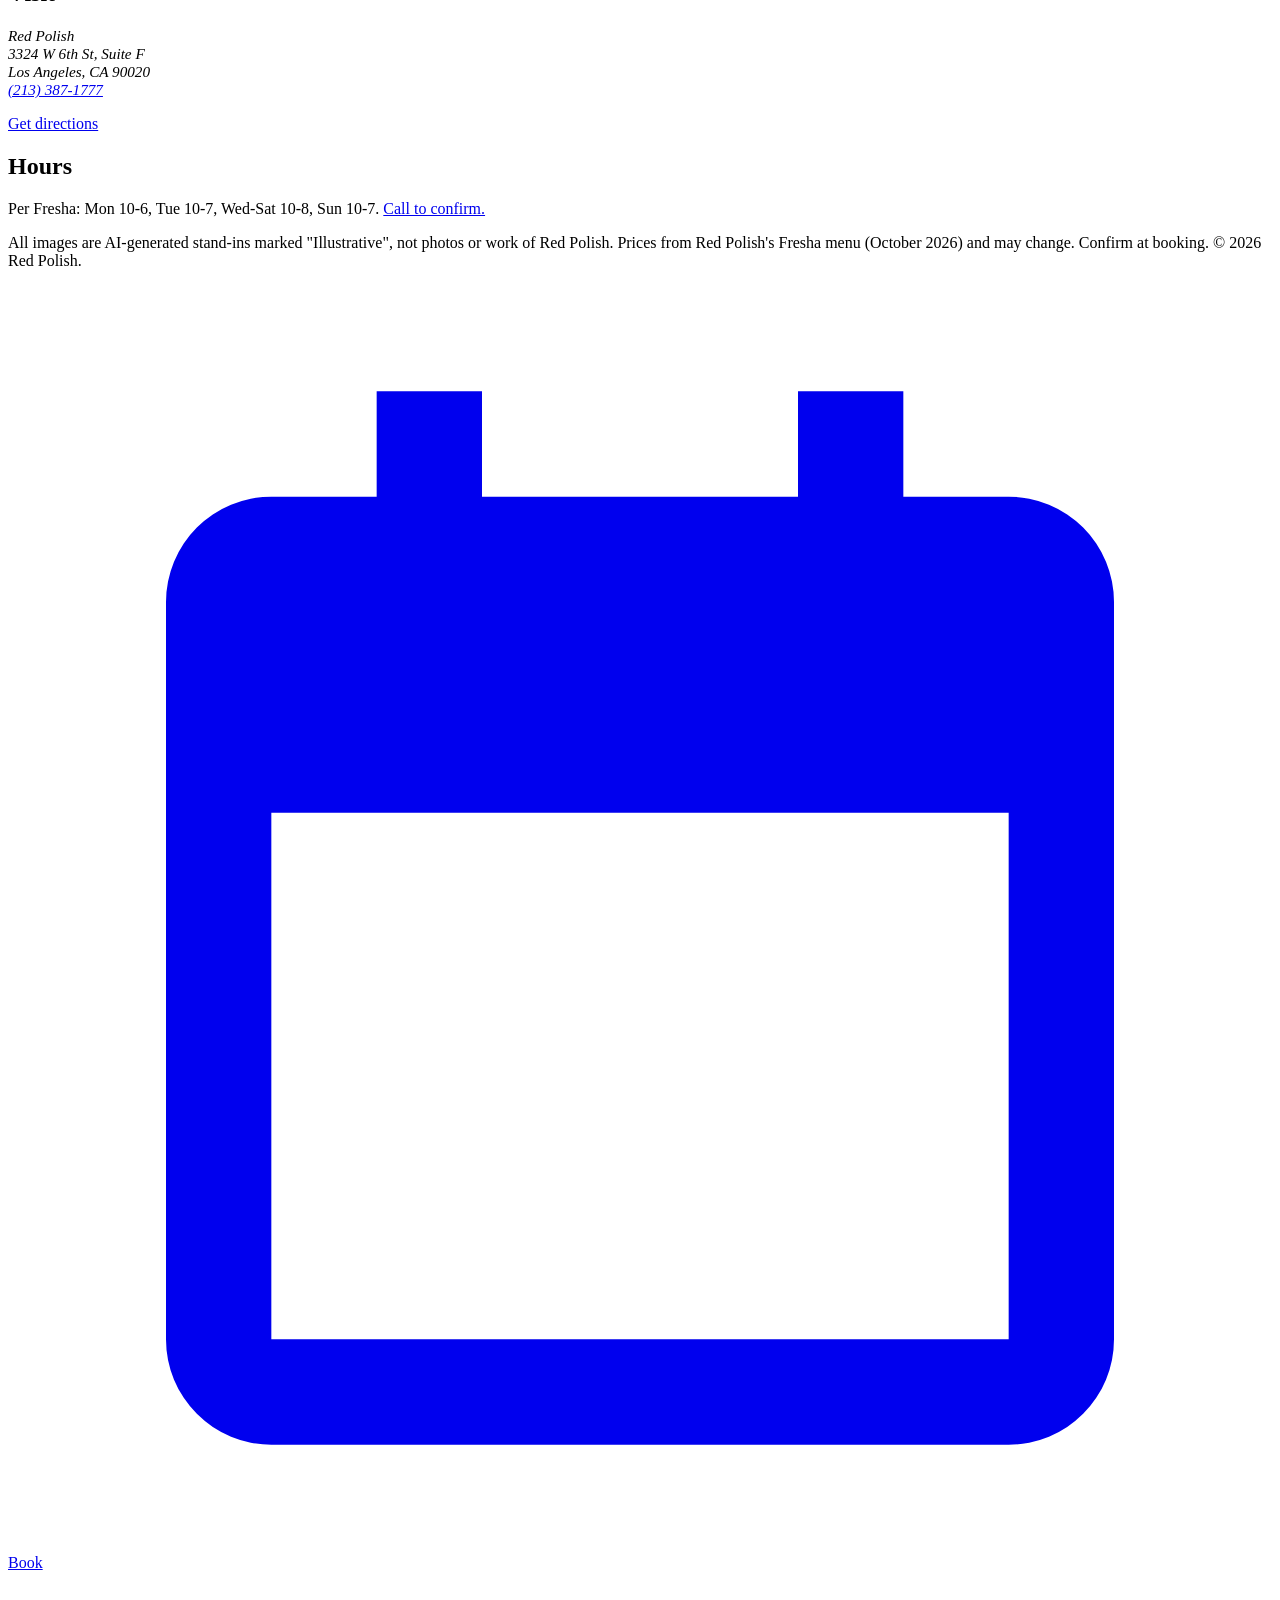
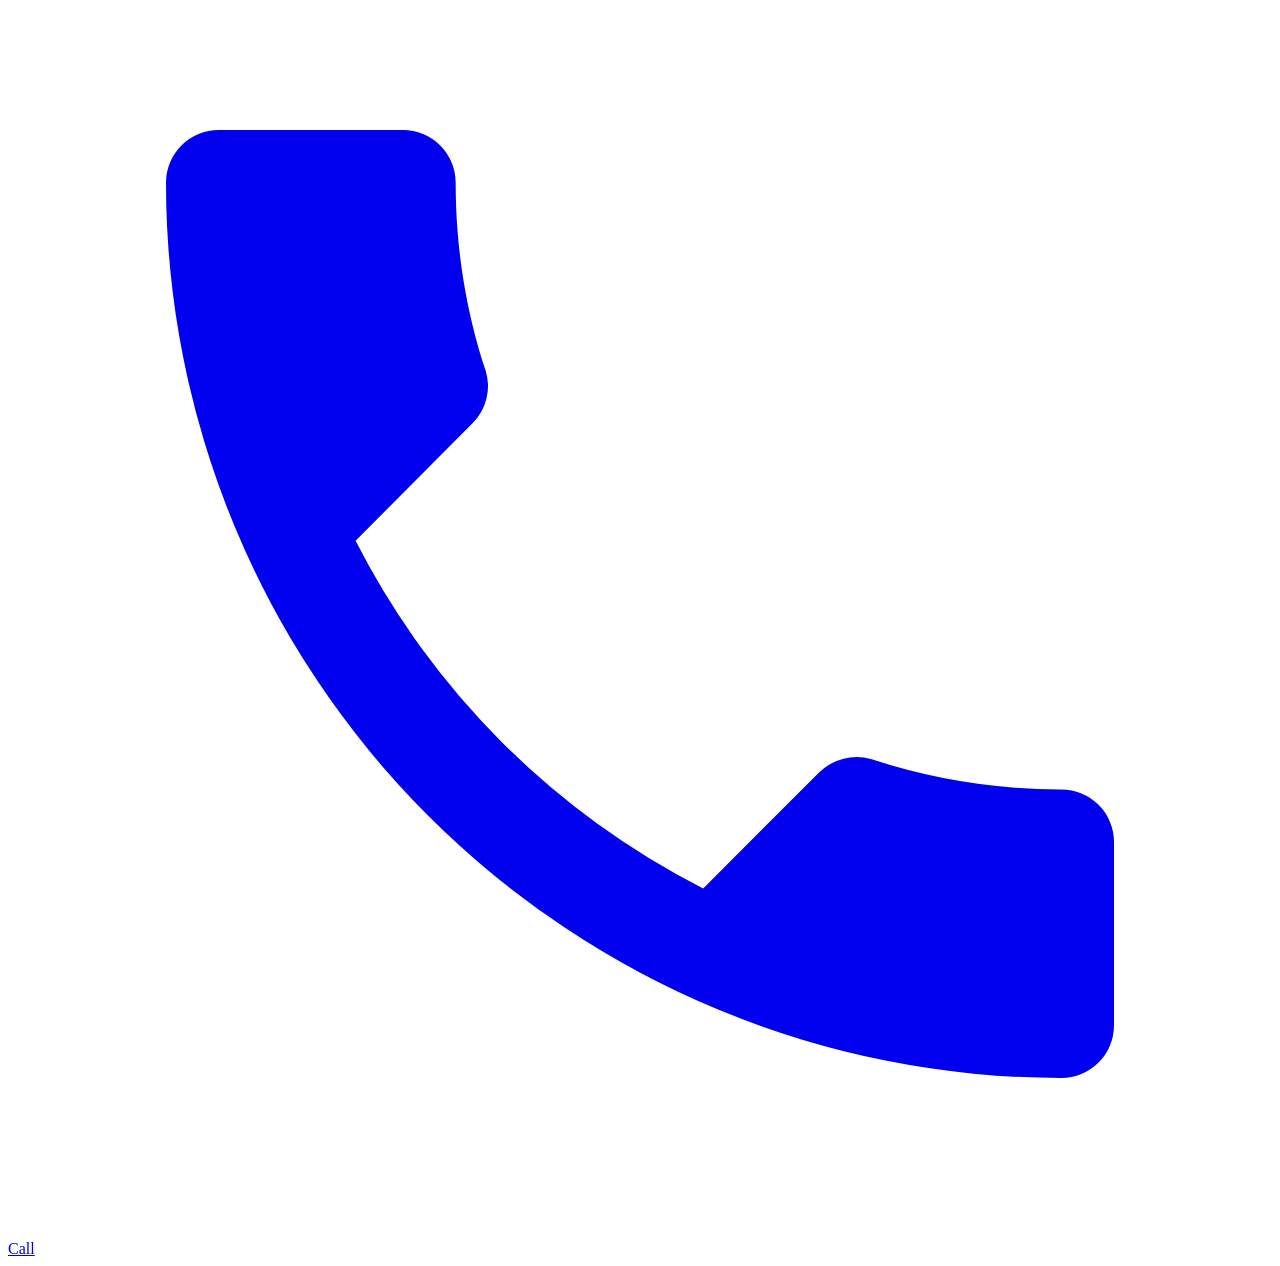
==== commit 341b0849: "WIP: replace Fresha photos with labeled AI still-life stand-ins (sl-* image files not yet generated)" ====
--- a/gallery/index.html
+++ b/gallery/index.html
@@ -1,6 +1,6 @@
 <!doctype html><html lang="en"><head><meta charset="utf-8"><meta name="viewport" content="width=device-width,initial-scale=1">
-<title>Nail Art Gallery | Red Polish, Koreatown LA</title><meta name="description" content="Real nail art sets from Red Polish in Koreatown: chrome, pearl studs, cat-eye, line art and hand-painted designs. Pick a look and book on Fresha."><link rel="canonical" href="https://answerfirstai-ai.github.io/red-polish/gallery/">
-<meta name="theme-color" content="#B5121B"><meta property="og:type" content="website"><meta property="og:title" content="Nail Art Gallery | Red Polish, Koreatown LA"><meta property="og:description" content="Real nail art sets from Red Polish in Koreatown: chrome, pearl studs, cat-eye, line art and hand-painted designs. Pick a look and book on Fresha.">
+<title>Nail Art Gallery | Red Polish, Koreatown LA</title><meta name="description" content="Nail art looks at Red Polish in Koreatown: chrome, cat-eye, pearl, line art and colour. Pick a look and book on Fresha."><link rel="canonical" href="https://answerfirstai-ai.github.io/red-polish/gallery/">
+<meta name="theme-color" content="#B5121B"><meta property="og:type" content="website"><meta property="og:title" content="Nail Art Gallery | Red Polish, Koreatown LA"><meta property="og:description" content="Nail art looks at Red Polish in Koreatown: chrome, cat-eye, pearl, line art and colour. Pick a look and book on Fresha.">
 <meta property="og:url" content="https://answerfirstai-ai.github.io/red-polish/gallery/"><meta property="og:image" content="https://answerfirstai-ai.github.io/red-polish/assets/img/og.jpg"><meta property="og:image:width" content="1200"><meta property="og:image:height" content="630"><meta property="og:site_name" content="Red Polish"><meta property="og:locale" content="en_US"><meta name="twitter:card" content="summary_large_image">
 <link rel="icon" href="/red-polish/favicon.ico" sizes="32x32"><link rel="icon" type="image/png" href="/red-polish/assets/img/icon-512.png"><link rel="apple-touch-icon" href="/red-polish/assets/img/icon-180.png"><link rel="manifest" href="/red-polish/site.webmanifest">
 <link rel="preload" href="/red-polish/assets/fonts/bodoni-moda-latin-500-normal.woff2" as="font" type="font/woff2" crossorigin><link rel="preload" href="/red-polish/assets/fonts/jost-latin-400-normal.woff2" as="font" type="font/woff2" crossorigin>
@@ -10,13 +10,13 @@
 <style>.sr{position:absolute;width:1px;height:1px;overflow:hidden;clip:rect(0 0 0 0);white-space:nowrap}</style></head>
 <body><a class="skip" href="#main">Skip to content</a>
 <header class="nav"><div class="wrap"><a class="wordmark" href="/red-polish/" aria-label="Red Polish home"><i></i>Red Polish</a><nav aria-label="Main"><ul><li><a href="/red-polish/gallery/" aria-current="page">Nail art<svg viewBox="0 0 100 8" preserveAspectRatio="none" aria-hidden="true"><path d="M2 5 C 30 1, 60 8, 98 3"/></svg></a></li><li><a href="/red-polish/services/">Services<svg viewBox="0 0 100 8" preserveAspectRatio="none" aria-hidden="true"><path d="M2 5 C 30 1, 60 8, 98 3"/></svg></a></li><li><a href="/red-polish/visit/">Visit<svg viewBox="0 0 100 8" preserveAspectRatio="none" aria-hidden="true"><path d="M2 5 C 30 1, 60 8, 98 3"/></svg></a></li></ul><details class="mnav"><summary aria-label="Menu"><span></span>Menu</summary><div class="mpanel"><a href="/red-polish/">Home</a><a href="/red-polish/gallery/" aria-current="page">Nail art<svg viewBox="0 0 100 8" preserveAspectRatio="none" aria-hidden="true"><path d="M2 5 C 30 1, 60 8, 98 3"/></svg></a><a href="/red-polish/services/">Services<svg viewBox="0 0 100 8" preserveAspectRatio="none" aria-hidden="true"><path d="M2 5 C 30 1, 60 8, 98 3"/></svg></a><a href="/red-polish/visit/">Visit<svg viewBox="0 0 100 8" preserveAspectRatio="none" aria-hidden="true"><path d="M2 5 C 30 1, 60 8, 98 3"/></svg></a><a href="tel:+12133871777">Call (213) 387-1777</a></div></details></nav><a class="btn btn-primary btn-sm" href="https://www.fresha.com/a/red-polish-los-angeles-3324-west-6th-street-pw7nx5bw?utm_source=site&amp;utm_content=nav" target="_blank" rel="noopener" data-track="fresha-nav"><svg viewBox="0 0 24 24" aria-hidden="true"><path fill="currentColor" d="M7 2v2H5a2 2 0 0 0-2 2v14a2 2 0 0 0 2 2h14a2 2 0 0 0 2-2V6a2 2 0 0 0-2-2h-2V2h-2v2H9V2H7Zm-2 8h14v10H5V10Z"/></svg>Book on Fresha<span class="sr"> (opens Fresha)</span></a></div></header>
-<main id="main"><section class="page-hero"><div class="wrap"><p class="eyebrow">Nail art gallery</p><h1>Pick a <em>look.</em></h1><p>Nine real sets from Red Polish. Real work by Red Polish. Tap "Book this look" and we copy its name so you can paste it in your Fresha booking note.</p><div class="filters" role="group" aria-label="Filter by finish"><button type="button" data-filter="all" aria-pressed="true">All</button><button type="button" data-filter="chrome" aria-pressed="false">Chrome & cat-eye</button><button type="button" data-filter="pearl" aria-pressed="false">Pearl & nude</button><button type="button" data-filter="line" aria-pressed="false">Line art & painted</button><button type="button" data-filter="color" aria-pressed="false">Color</button></div></div></section>
-<section><div class="wrap"><div class="masonry"><figure class="look" data-f="pearl" data-flip-id="l3"><div class="ph"><img src="/red-polish/assets/img/set-3-1200.webp" srcset="/red-polish/assets/img/set-3-640.webp 640w, /red-polish/assets/img/set-3-1200.webp 1200w" sizes="(max-width:560px) 92vw, (max-width:900px) 46vw, 380px" width="1200" height="675" alt="Red Polish nail set: Pearl., Silver 3D studs" loading="lazy" decoding="async"></div><figcaption><div><b>Pearl.</b><small>Silver 3D studs</small></div><a class="btn btn-primary btn-sm look-btn" href="https://www.fresha.com/a/red-polish-los-angeles-3324-west-6th-street-pw7nx5bw?utm_source=site&amp;utm_content=look-3" target="_blank" rel="noopener" data-look="Red Polish look: Pearl. (Silver 3D studs)">Book this look<span class="sr"> (opens Fresha, copies the look name)</span></a></figcaption></figure><figure class="look" data-f="chrome" data-flip-id="l4"><div class="ph"><img src="/red-polish/assets/img/set-4-1200.webp" srcset="/red-polish/assets/img/set-4-640.webp 640w, /red-polish/assets/img/set-4-1200.webp 1200w" sizes="(max-width:560px) 92vw, (max-width:900px) 46vw, 380px" width="1200" height="675" alt="Red Polish nail set: Gold chrome., Sculpted gold on French tips" loading="lazy" decoding="async"></div><figcaption><div><b>Gold chrome.</b><small>Sculpted gold on French tips</small></div><a class="btn btn-primary btn-sm look-btn" href="https://www.fresha.com/a/red-polish-los-angeles-3324-west-6th-street-pw7nx5bw?utm_source=site&amp;utm_content=look-4" target="_blank" rel="noopener" data-look="Red Polish look: Gold chrome. (Sculpted gold on French tips)">Book this look<span class="sr"> (opens Fresha, copies the look name)</span></a></figcaption></figure><figure class="look" data-f="line" data-flip-id="l1"><div class="ph"><img src="/red-polish/assets/img/set-1-1200.webp" srcset="/red-polish/assets/img/set-1-640.webp 640w, /red-polish/assets/img/set-1-1200.webp 1200w" sizes="(max-width:560px) 92vw, (max-width:900px) 46vw, 380px" width="1200" height="675" alt="Red Polish nail set: White line art, Hand-drawn swirl French" loading="lazy" decoding="async"></div><figcaption><div><b>White line art</b><small>Hand-drawn swirl French</small></div><a class="btn btn-primary btn-sm look-btn" href="https://www.fresha.com/a/red-polish-los-angeles-3324-west-6th-street-pw7nx5bw?utm_source=site&amp;utm_content=look-1" target="_blank" rel="noopener" data-look="Red Polish look: White line art (Hand-drawn swirl French)">Book this look<span class="sr"> (opens Fresha, copies the look name)</span></a></figcaption></figure><figure class="look" data-f="color" data-flip-id="l5"><div class="ph"><img src="/red-polish/assets/img/set-5-1200.webp" srcset="/red-polish/assets/img/set-5-640.webp 640w, /red-polish/assets/img/set-5-1200.webp 1200w" sizes="(max-width:560px) 92vw, (max-width:900px) 46vw, 380px" width="1200" height="675" alt="Red Polish nail set: Tortoise &amp; amber, Tortoiseshell, amber, gold charm" loading="lazy" decoding="async"></div><figcaption><div><b>Tortoise & amber</b><small>Tortoiseshell, amber, gold charm</small></div><a class="btn btn-primary btn-sm look-btn" href="https://www.fresha.com/a/red-polish-los-angeles-3324-west-6th-street-pw7nx5bw?utm_source=site&amp;utm_content=look-5" target="_blank" rel="noopener" data-look="Red Polish look: Tortoise & amber (Tortoiseshell, amber, gold charm)">Book this look<span class="sr"> (opens Fresha, copies the look name)</span></a></figcaption></figure><figure class="look" data-f="line" data-flip-id="l7"><div class="ph"><img src="/red-polish/assets/img/set-7-1200.webp" srcset="/red-polish/assets/img/set-7-640.webp 640w, /red-polish/assets/img/set-7-1200.webp 1200w" sizes="(max-width:560px) 92vw, (max-width:900px) 46vw, 380px" width="1200" height="675" alt="Red Polish nail set: Black stiletto, Gold charms on black" loading="lazy" decoding="async"></div><figcaption><div><b>Black stiletto</b><small>Gold charms on black</small></div><a class="btn btn-primary btn-sm look-btn" href="https://www.fresha.com/a/red-polish-los-angeles-3324-west-6th-street-pw7nx5bw?utm_source=site&amp;utm_content=look-7" target="_blank" rel="noopener" data-look="Red Polish look: Black stiletto (Gold charms on black)">Book this look<span class="sr"> (opens Fresha, copies the look name)</span></a></figcaption></figure><figure class="look" data-f="chrome" data-flip-id="l8"><div class="ph"><img src="/red-polish/assets/img/set-8-1200.webp" srcset="/red-polish/assets/img/set-8-640.webp 640w, /red-polish/assets/img/set-8-1200.webp 1200w" sizes="(max-width:560px) 92vw, (max-width:900px) 46vw, 380px" width="1200" height="675" alt="Red Polish nail set: Cat-eye., Icy aurora shimmer" loading="lazy" decoding="async"></div><figcaption><div><b>Cat-eye.</b><small>Icy aurora shimmer</small></div><a class="btn btn-primary btn-sm look-btn" href="https://www.fresha.com/a/red-polish-los-angeles-3324-west-6th-street-pw7nx5bw?utm_source=site&amp;utm_content=look-8" target="_blank" rel="noopener" data-look="Red Polish look: Cat-eye. (Icy aurora shimmer)">Book this look<span class="sr"> (opens Fresha, copies the look name)</span></a></figcaption></figure><figure class="look" data-f="color" data-flip-id="l6"><div class="ph"><img src="/red-polish/assets/img/set-6-1200.webp" srcset="/red-polish/assets/img/set-6-640.webp 640w, /red-polish/assets/img/set-6-1200.webp 1200w" sizes="(max-width:560px) 92vw, (max-width:900px) 46vw, 380px" width="1200" height="675" alt="Red Polish nail set: Hot pink gloss, One bold coat" loading="lazy" decoding="async"></div><figcaption><div><b>Hot pink gloss</b><small>One bold coat</small></div><a class="btn btn-primary btn-sm look-btn" href="https://www.fresha.com/a/red-polish-los-angeles-3324-west-6th-street-pw7nx5bw?utm_source=site&amp;utm_content=look-6" target="_blank" rel="noopener" data-look="Red Polish look: Hot pink gloss (One bold coat)">Book this look<span class="sr"> (opens Fresha, copies the look name)</span></a></figcaption></figure><figure class="look" data-f="line" data-flip-id="l9"><div class="ph"><img src="/red-polish/assets/img/set-9-1200.webp" srcset="/red-polish/assets/img/set-9-640.webp 640w, /red-polish/assets/img/set-9-1200.webp 1200w" sizes="(max-width:560px) 92vw, (max-width:900px) 46vw, 380px" width="1200" height="675" alt="Red Polish nail set: Hand-painted., Tiny fruit and stars" loading="lazy" decoding="async"></div><figcaption><div><b>Hand-painted.</b><small>Tiny fruit and stars</small></div><a class="btn btn-primary btn-sm look-btn" href="https://www.fresha.com/a/red-polish-los-angeles-3324-west-6th-street-pw7nx5bw?utm_source=site&amp;utm_content=look-9" target="_blank" rel="noopener" data-look="Red Polish look: Hand-painted. (Tiny fruit and stars)">Book this look<span class="sr"> (opens Fresha, copies the look name)</span></a></figcaption></figure><figure class="look" data-f="pearl" data-flip-id="l10"><div class="ph"><img src="/red-polish/assets/img/set-10-1200.webp" srcset="/red-polish/assets/img/set-10-640.webp 640w, /red-polish/assets/img/set-10-1200.webp 1200w" sizes="(max-width:560px) 92vw, (max-width:900px) 46vw, 380px" width="1200" height="675" alt="Red Polish nail set: Milky nude, Glazed pearl almond" loading="lazy" decoding="async"></div><figcaption><div><b>Milky nude</b><small>Glazed pearl almond</small></div><a class="btn btn-primary btn-sm look-btn" href="https://www.fresha.com/a/red-polish-los-angeles-3324-west-6th-street-pw7nx5bw?utm_source=site&amp;utm_content=look-10" target="_blank" rel="noopener" data-look="Red Polish look: Milky nude (Glazed pearl almond)">Book this look<span class="sr"> (opens Fresha, copies the look name)</span></a></figcaption></figure></div><p class="credit" style="margin-top:-3.5rem;padding-bottom:4rem">Photos from Red Polish's Fresha page.</p></div></section>
+<main id="main"><section class="page-hero"><div class="wrap"><p class="eyebrow">Nail art gallery</p><h1>Pick a <em>look.</em></h1><p>Your sets go here. These slots hold illustrative still lifes, not Red Polish's work, until the salon shares its own photos. Tap a button and we copy the look name so you can paste it in your Fresha booking note.</p><div class="filters" role="group" aria-label="Filter by finish"><button type="button" data-filter="all" aria-pressed="true">All</button><button type="button" data-filter="chrome" aria-pressed="false">Chrome & cat-eye</button><button type="button" data-filter="pearl" aria-pressed="false">Pearl & nude</button><button type="button" data-filter="line" aria-pressed="false">Line art & painted</button><button type="button" data-filter="color" aria-pressed="false">Color</button></div></div></section>
+<section><div class="wrap"><div class="masonry"><figure class="look" data-f="chrome" data-flip-id="l1"><div class="ph"><picture><source type="image/avif" srcset="/red-polish/assets/img/sl-1-640.avif 640w, /red-polish/assets/img/sl-1-1024.avif 1024w, /red-polish/assets/img/sl-1-1600.avif 1600w, /red-polish/assets/img/sl-1-2048.avif 2048w" sizes="(max-width:560px) 92vw, (max-width:900px) 46vw, 380px"><img src="/red-polish/assets/img/sl-1-1024.webp" srcset="/red-polish/assets/img/sl-1-640.webp 640w, /red-polish/assets/img/sl-1-1024.webp 1024w, /red-polish/assets/img/sl-1-1600.webp 1600w, /red-polish/assets/img/sl-1-2048.webp 2048w" sizes="(max-width:560px) 92vw, (max-width:900px) 46vw, 380px" width="1024" height="768" alt="Illustrative stand-in, not Red Polish&#x27;s work: AI still life of polish bottles and colour swatches for chrome &amp; gold" loading="lazy" decoding="async"></picture><span class="tag">Illustrative, not Red Polish's work</span></div><figcaption><div><b>Your chrome & gold sets go here</b></div><a class="btn btn-primary btn-sm look-btn" href="https://www.fresha.com/a/red-polish-los-angeles-3324-west-6th-street-pw7nx5bw?utm_source=site&amp;utm_content=look-1" target="_blank" rel="noopener" data-look="Red Polish look: Chrome & gold">Book a chrome & gold set<span class="sr"> (opens Fresha, copies the look name)</span></a></figcaption></figure><figure class="look" data-f="chrome" data-flip-id="l5"><div class="ph"><picture><source type="image/avif" srcset="/red-polish/assets/img/sl-5-640.avif 640w, /red-polish/assets/img/sl-5-1024.avif 1024w, /red-polish/assets/img/sl-5-1600.avif 1600w, /red-polish/assets/img/sl-5-2048.avif 2048w" sizes="(max-width:560px) 92vw, (max-width:900px) 46vw, 380px"><img src="/red-polish/assets/img/sl-5-1024.webp" srcset="/red-polish/assets/img/sl-5-640.webp 640w, /red-polish/assets/img/sl-5-1024.webp 1024w, /red-polish/assets/img/sl-5-1600.webp 1600w, /red-polish/assets/img/sl-5-2048.webp 2048w" sizes="(max-width:560px) 92vw, (max-width:900px) 46vw, 380px" width="1024" height="768" alt="Illustrative stand-in, not Red Polish&#x27;s work: AI still life of polish bottles and colour swatches for cat-eye" loading="lazy" decoding="async"></picture><span class="tag">Illustrative, not Red Polish's work</span></div><figcaption><div><b>Your cat-eye sets go here</b></div><a class="btn btn-primary btn-sm look-btn" href="https://www.fresha.com/a/red-polish-los-angeles-3324-west-6th-street-pw7nx5bw?utm_source=site&amp;utm_content=look-5" target="_blank" rel="noopener" data-look="Red Polish look: Cat-eye">Book a cat-eye set<span class="sr"> (opens Fresha, copies the look name)</span></a></figcaption></figure><figure class="look" data-f="pearl" data-flip-id="l2"><div class="ph"><picture><source type="image/avif" srcset="/red-polish/assets/img/sl-2-640.avif 640w, /red-polish/assets/img/sl-2-1024.avif 1024w, /red-polish/assets/img/sl-2-1600.avif 1600w, /red-polish/assets/img/sl-2-2048.avif 2048w" sizes="(max-width:560px) 92vw, (max-width:900px) 46vw, 380px"><img src="/red-polish/assets/img/sl-2-1024.webp" srcset="/red-polish/assets/img/sl-2-640.webp 640w, /red-polish/assets/img/sl-2-1024.webp 1024w, /red-polish/assets/img/sl-2-1600.webp 1600w, /red-polish/assets/img/sl-2-2048.webp 2048w" sizes="(max-width:560px) 92vw, (max-width:900px) 46vw, 380px" width="1024" height="768" alt="Illustrative stand-in, not Red Polish&#x27;s work: AI still life of polish bottles and colour swatches for pearl &amp; nude" loading="lazy" decoding="async"></picture><span class="tag">Illustrative, not Red Polish's work</span></div><figcaption><div><b>Your pearl & nude sets go here</b></div><a class="btn btn-primary btn-sm look-btn" href="https://www.fresha.com/a/red-polish-los-angeles-3324-west-6th-street-pw7nx5bw?utm_source=site&amp;utm_content=look-2" target="_blank" rel="noopener" data-look="Red Polish look: Pearl & nude">Book a pearl & nude set<span class="sr"> (opens Fresha, copies the look name)</span></a></figcaption></figure><figure class="look" data-f="line" data-flip-id="l3"><div class="ph"><picture><source type="image/avif" srcset="/red-polish/assets/img/sl-3-640.avif 640w, /red-polish/assets/img/sl-3-1024.avif 1024w, /red-polish/assets/img/sl-3-1600.avif 1600w, /red-polish/assets/img/sl-3-2048.avif 2048w" sizes="(max-width:560px) 92vw, (max-width:900px) 46vw, 380px"><img src="/red-polish/assets/img/sl-3-1024.webp" srcset="/red-polish/assets/img/sl-3-640.webp 640w, /red-polish/assets/img/sl-3-1024.webp 1024w, /red-polish/assets/img/sl-3-1600.webp 1600w, /red-polish/assets/img/sl-3-2048.webp 2048w" sizes="(max-width:560px) 92vw, (max-width:900px) 46vw, 380px" width="1024" height="768" alt="Illustrative stand-in, not Red Polish&#x27;s work: AI still life of polish bottles and colour swatches for line art &amp; hand-painted" loading="lazy" decoding="async"></picture><span class="tag">Illustrative, not Red Polish's work</span></div><figcaption><div><b>Your line art & hand-painted sets go here</b></div><a class="btn btn-primary btn-sm look-btn" href="https://www.fresha.com/a/red-polish-los-angeles-3324-west-6th-street-pw7nx5bw?utm_source=site&amp;utm_content=look-3" target="_blank" rel="noopener" data-look="Red Polish look: Line art & hand-painted">Book a line art & hand-painted set<span class="sr"> (opens Fresha, copies the look name)</span></a></figcaption></figure><figure class="look" data-f="color" data-flip-id="l4"><div class="ph"><picture><source type="image/avif" srcset="/red-polish/assets/img/sl-4-640.avif 640w, /red-polish/assets/img/sl-4-1024.avif 1024w, /red-polish/assets/img/sl-4-1600.avif 1600w, /red-polish/assets/img/sl-4-2048.avif 2048w" sizes="(max-width:560px) 92vw, (max-width:900px) 46vw, 380px"><img src="/red-polish/assets/img/sl-4-1024.webp" srcset="/red-polish/assets/img/sl-4-640.webp 640w, /red-polish/assets/img/sl-4-1024.webp 1024w, /red-polish/assets/img/sl-4-1600.webp 1600w, /red-polish/assets/img/sl-4-2048.webp 2048w" sizes="(max-width:560px) 92vw, (max-width:900px) 46vw, 380px" width="1024" height="768" alt="Illustrative stand-in, not Red Polish&#x27;s work: AI still life of polish bottles and colour swatches for colour" loading="lazy" decoding="async"></picture><span class="tag">Illustrative, not Red Polish's work</span></div><figcaption><div><b>Your colour sets go here</b></div><a class="btn btn-primary btn-sm look-btn" href="https://www.fresha.com/a/red-polish-los-angeles-3324-west-6th-street-pw7nx5bw?utm_source=site&amp;utm_content=look-4" target="_blank" rel="noopener" data-look="Red Polish look: Colour">Book a colour set<span class="sr"> (opens Fresha, copies the look name)</span></a></figcaption></figure><figure class="look" data-f="color" data-flip-id="l6"><div class="ph"><picture><source type="image/avif" srcset="/red-polish/assets/img/sl-6-640.avif 640w, /red-polish/assets/img/sl-6-1024.avif 1024w, /red-polish/assets/img/sl-6-1600.avif 1600w, /red-polish/assets/img/sl-6-2048.avif 2048w" sizes="(max-width:560px) 92vw, (max-width:900px) 46vw, 380px"><img src="/red-polish/assets/img/sl-6-1024.webp" srcset="/red-polish/assets/img/sl-6-640.webp 640w, /red-polish/assets/img/sl-6-1024.webp 1024w, /red-polish/assets/img/sl-6-1600.webp 1600w, /red-polish/assets/img/sl-6-2048.webp 2048w" sizes="(max-width:560px) 92vw, (max-width:900px) 46vw, 380px" width="1024" height="576" alt="Illustrative stand-in, not Red Polish&#x27;s work: AI still life of polish bottles and colour swatches for reds &amp; deep nudes" loading="lazy" decoding="async"></picture><span class="tag">Illustrative, not Red Polish's work</span></div><figcaption><div><b>Your reds & deep nudes sets go here</b></div><a class="btn btn-primary btn-sm look-btn" href="https://www.fresha.com/a/red-polish-los-angeles-3324-west-6th-street-pw7nx5bw?utm_source=site&amp;utm_content=look-6" target="_blank" rel="noopener" data-look="Red Polish look: Reds & deep nudes">Book a reds & deep nudes set<span class="sr"> (opens Fresha, copies the look name)</span></a></figcaption></figure></div></div></section>
 <section class="book red" style="--flood:1"><div class="wrap"><h2>Don't see <em>your idea?</em></h2><p>Bring a photo. Book on Fresha or call the salon.</p><div class="ctas"><a class="btn btn-white" href="https://www.fresha.com/a/red-polish-los-angeles-3324-west-6th-street-pw7nx5bw?utm_source=site&amp;utm_content=gallery-end" target="_blank" rel="noopener" data-track="fresha-gallery-end"><svg viewBox="0 0 24 24" aria-hidden="true"><path fill="currentColor" d="M7 2v2H5a2 2 0 0 0-2 2v14a2 2 0 0 0 2 2h14a2 2 0 0 0 2-2V6a2 2 0 0 0-2-2h-2V2h-2v2H9V2H7Zm-2 8h14v10H5V10Z"/></svg>Book an appointment<span class="sr"> (opens Fresha)</span></a><a class="btn btn-ghost" href="tel:+12133871777"><svg viewBox="0 0 24 24" aria-hidden="true"><path fill="currentColor" d="M6.6 10.8a15.1 15.1 0 0 0 6.6 6.6l2.2-2.2a1 1 0 0 1 1-.25 11.4 11.4 0 0 0 3.6.57 1 1 0 0 1 1 1V20a1 1 0 0 1-1 1A17 17 0 0 1 3 4a1 1 0 0 1 1-1h3.5a1 1 0 0 1 1 1c0 1.25.2 2.45.57 3.57a1 1 0 0 1-.25 1L6.6 10.8Z"/></svg>Call (213) 387-1777</a></div></div></section></main>
 <footer><div class="wrap"><div class="gloss-line" aria-hidden="true"></div><div><a class="wordmark" href="/red-polish/"><i></i>Red Polish</a><p>Red Polish, 3324 W 6th St, Suite F, Los Angeles 90020. <a href="tel:+12133871777">(213) 387-1777</a>.</p><p><a class="btn btn-white btn-sm" href="https://www.fresha.com/a/red-polish-los-angeles-3324-west-6th-street-pw7nx5bw?utm_source=site&amp;utm_content=footer" target="_blank" rel="noopener" data-track="fresha-footer"><svg viewBox="0 0 24 24" aria-hidden="true"><path fill="currentColor" d="M7 2v2H5a2 2 0 0 0-2 2v14a2 2 0 0 0 2 2h14a2 2 0 0 0 2-2V6a2 2 0 0 0-2-2h-2V2h-2v2H9V2H7Zm-2 8h14v10H5V10Z"/></svg>Book on Fresha<span class="sr"> (opens Fresha)</span></a></p></div>
 <div><h2 class="fh">Visit</h2><address class="nap" style="font-size:.95rem;margin:0">Red Polish<br>3324 W 6th St, Suite F<br>Los Angeles, CA 90020<br><a href="tel:+12133871777">(213) 387-1777</a></address><p><a href="https://www.google.com/maps/dir/?api=1&destination=3324+W+6th+St+Suite+F+Los+Angeles+CA+90020" target="_blank" rel="noopener">Get directions</a></p></div>
 <div><h2 class="fh">Hours</h2><p>Per Fresha: Mon 10-6, Tue 10-7, Wed-Sat 10-8, Sun 10-7. <a href="tel:+12133871777">Call to confirm.</a></p></div>
-<p class="fine">Nail-art and storefront photos: Photos from Red Polish's Fresha page. Scenes marked "Illustrative" are AI-generated atmosphere, not photos of Red Polish. Prices from Red Polish's Fresha menu (October 2026) and may change. Confirm at booking. © 2026 Red Polish.</p></div></footer>
+<p class="fine">All images are AI-generated stand-ins marked "Illustrative", not photos or work of Red Polish. Prices from Red Polish's Fresha menu (October 2026) and may change. Confirm at booking. © 2026 Red Polish.</p></div></footer>
 <div class="mbar" aria-label="Quick actions"><a class="btn btn-primary btn-sm" href="https://www.fresha.com/a/red-polish-los-angeles-3324-west-6th-street-pw7nx5bw?utm_source=site&amp;utm_content=mbar" target="_blank" rel="noopener" data-track="fresha-mbar"><svg viewBox="0 0 24 24" aria-hidden="true"><path fill="currentColor" d="M7 2v2H5a2 2 0 0 0-2 2v14a2 2 0 0 0 2 2h14a2 2 0 0 0 2-2V6a2 2 0 0 0-2-2h-2V2h-2v2H9V2H7Zm-2 8h14v10H5V10Z"/></svg>Book<span class="sr"> (opens Fresha)</span></a><a class="btn btn-ghost btn-sm" href="tel:+12133871777"><svg viewBox="0 0 24 24" aria-hidden="true"><path fill="currentColor" d="M6.6 10.8a15.1 15.1 0 0 0 6.6 6.6l2.2-2.2a1 1 0 0 1 1-.25 11.4 11.4 0 0 0 3.6.57 1 1 0 0 1 1 1V20a1 1 0 0 1-1 1A17 17 0 0 1 3 4a1 1 0 0 1 1-1h3.5a1 1 0 0 1 1 1c0 1.25.2 2.45.57 3.57a1 1 0 0 1-.25 1L6.6 10.8Z"/></svg>Call</a></div>
 <div class="toast" role="status" aria-live="polite"></div>
 <script src="/red-polish/assets/js/gsap.min.js" defer></script><script src="/red-polish/assets/js/ScrollTrigger.min.js" defer></script><script src="/red-polish/assets/js/Flip.min.js" defer></script><script src="/red-polish/assets/js/app.js" defer></script>
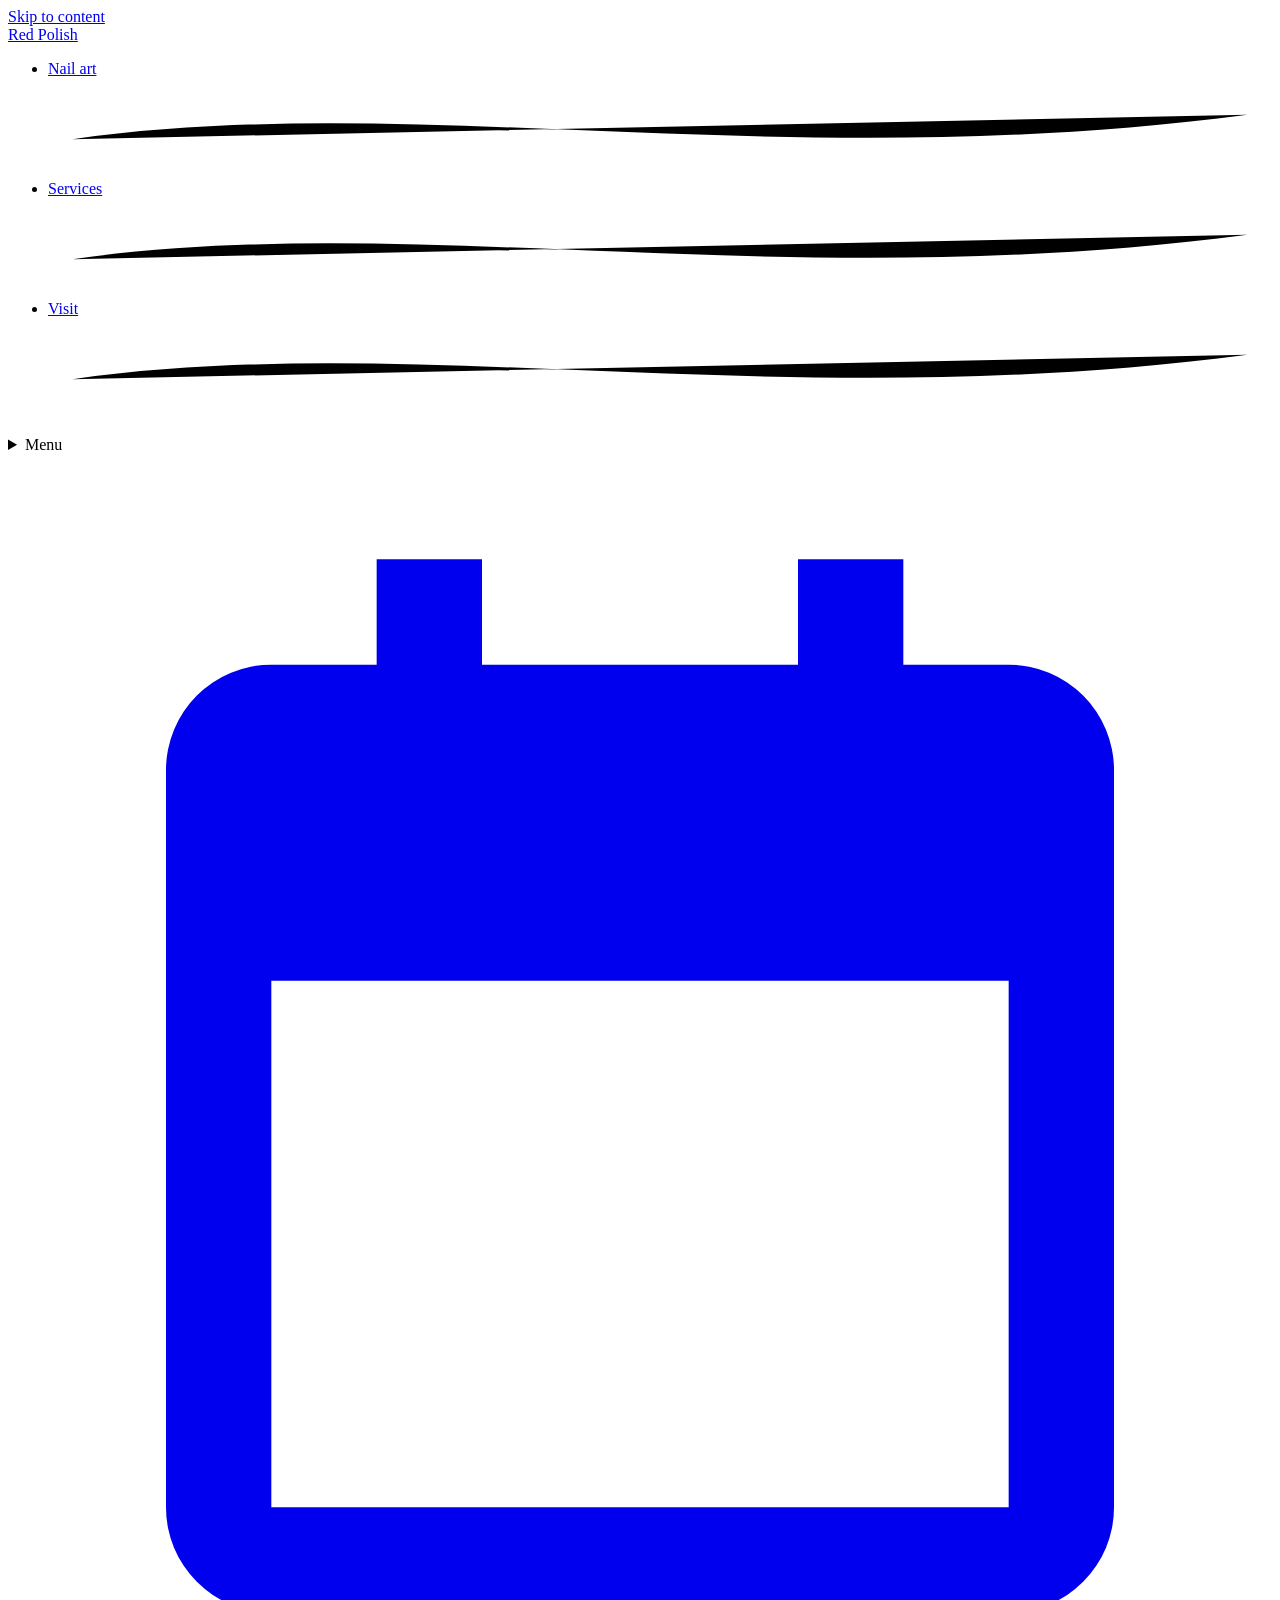
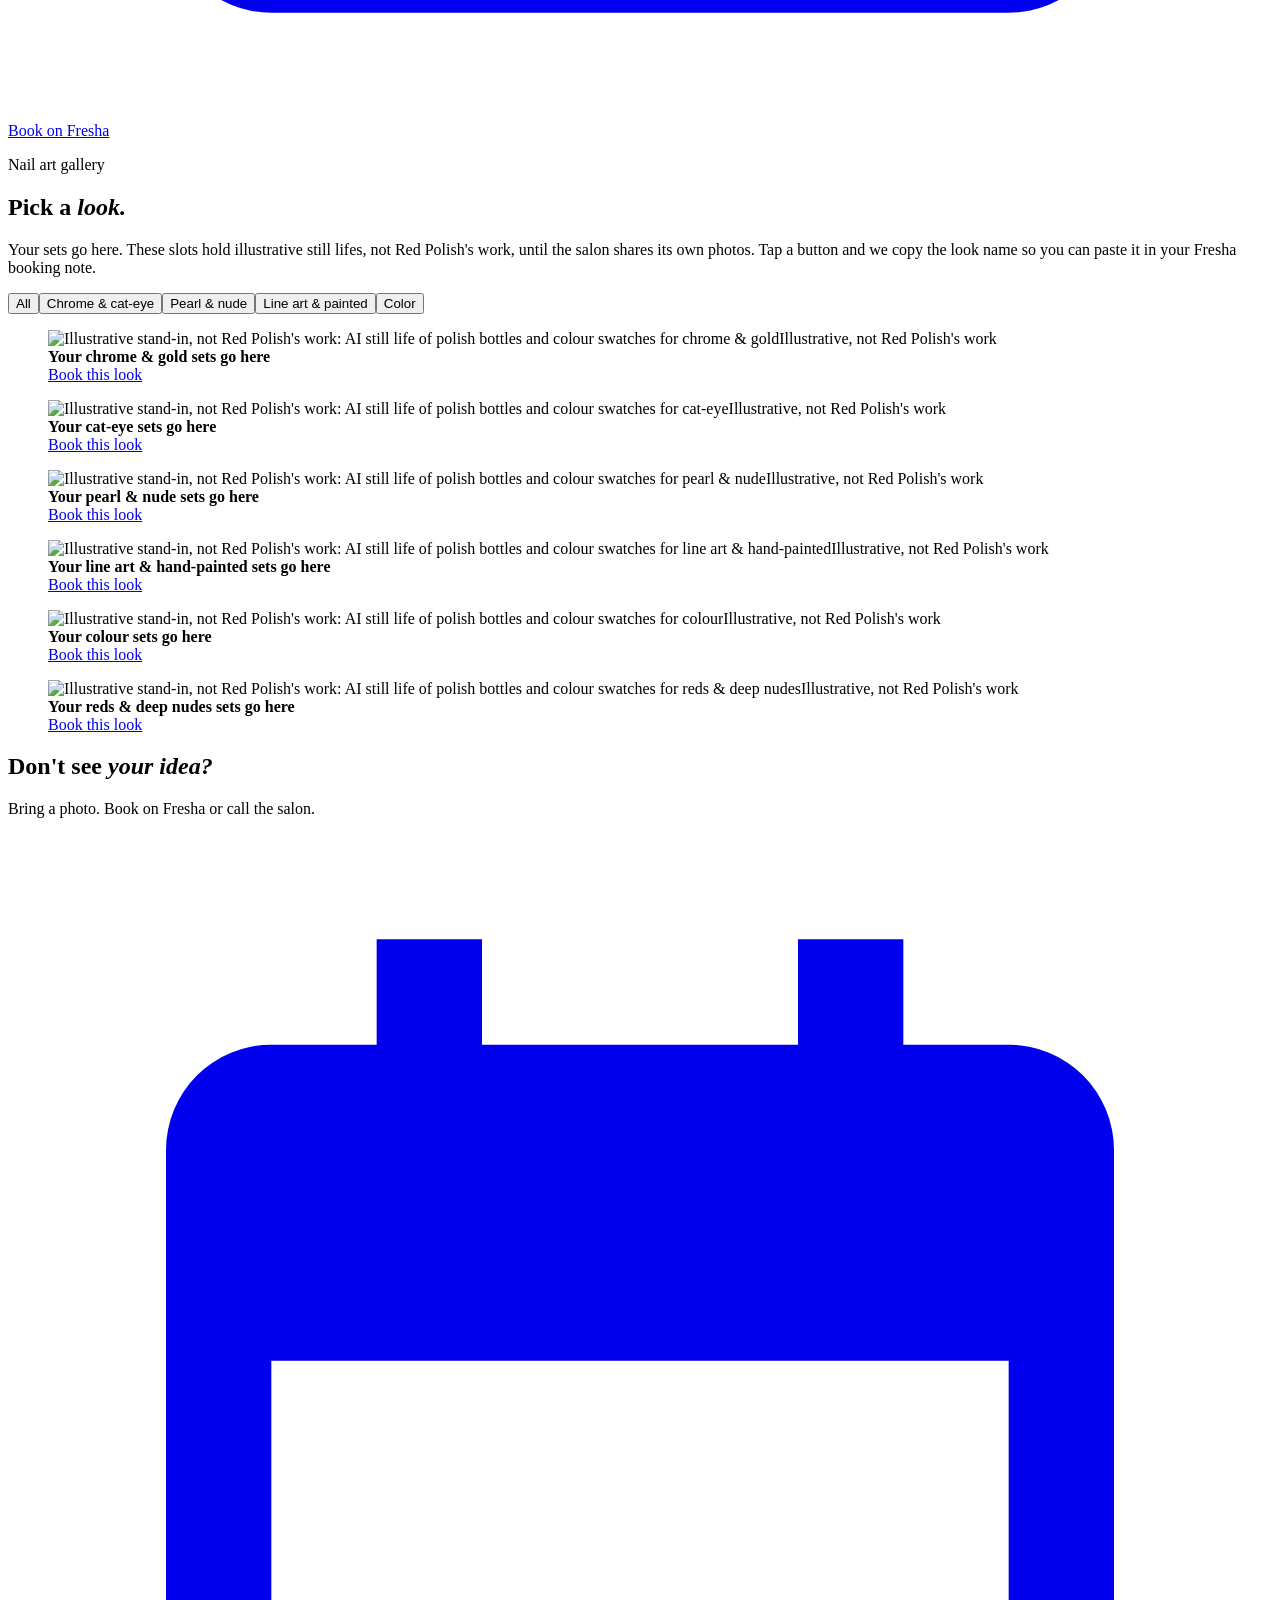
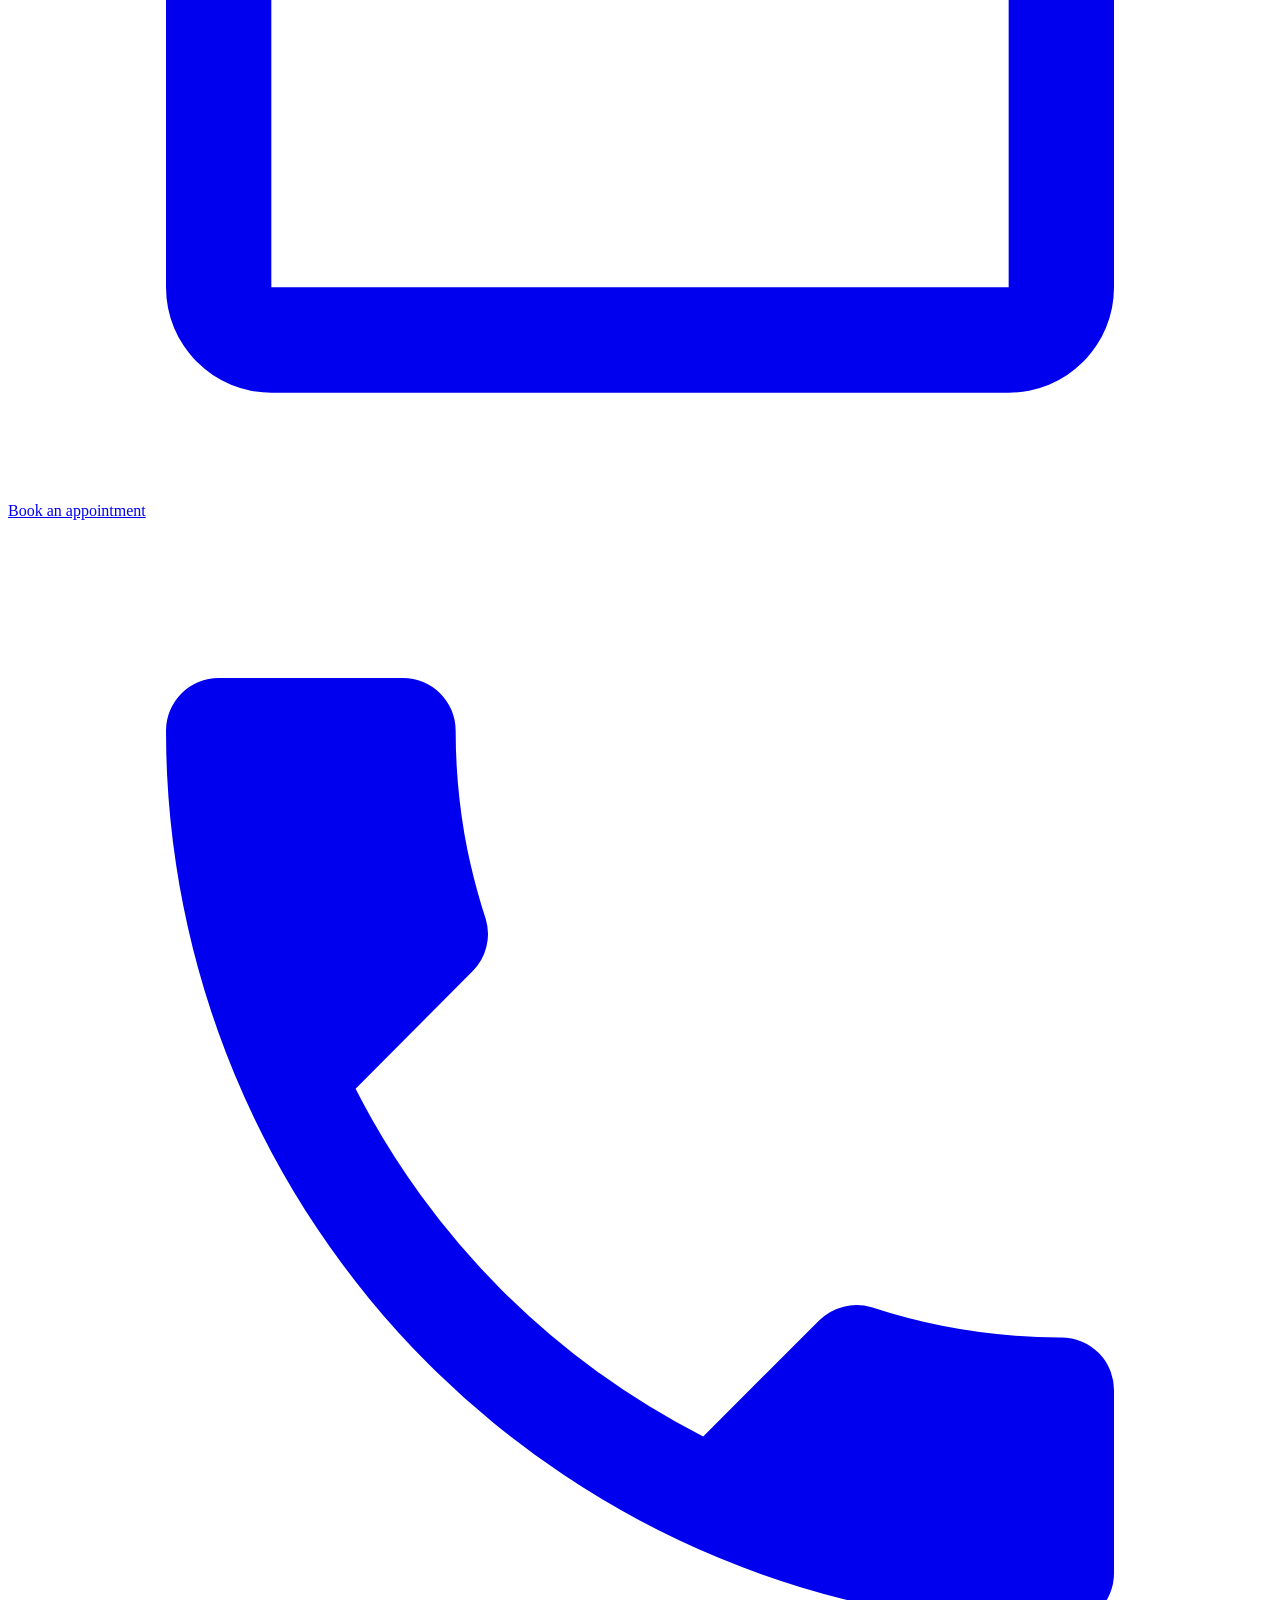
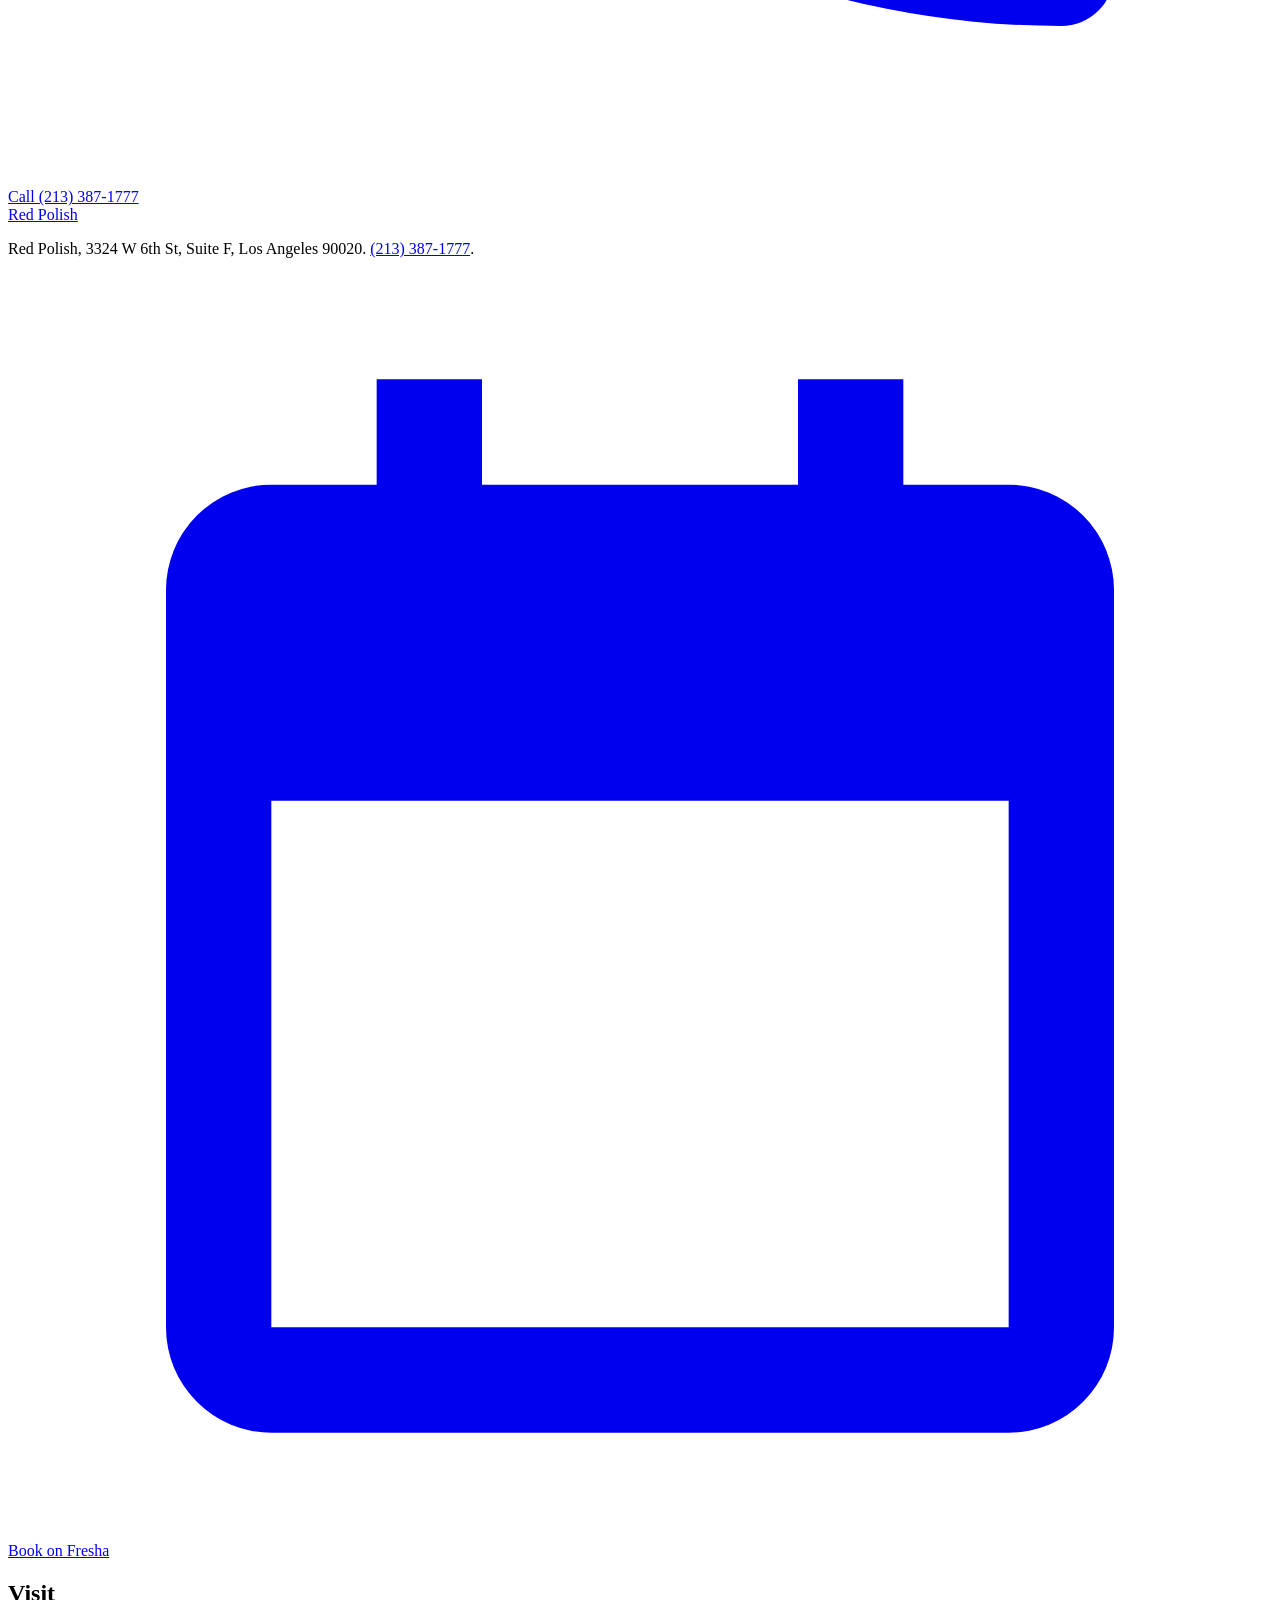
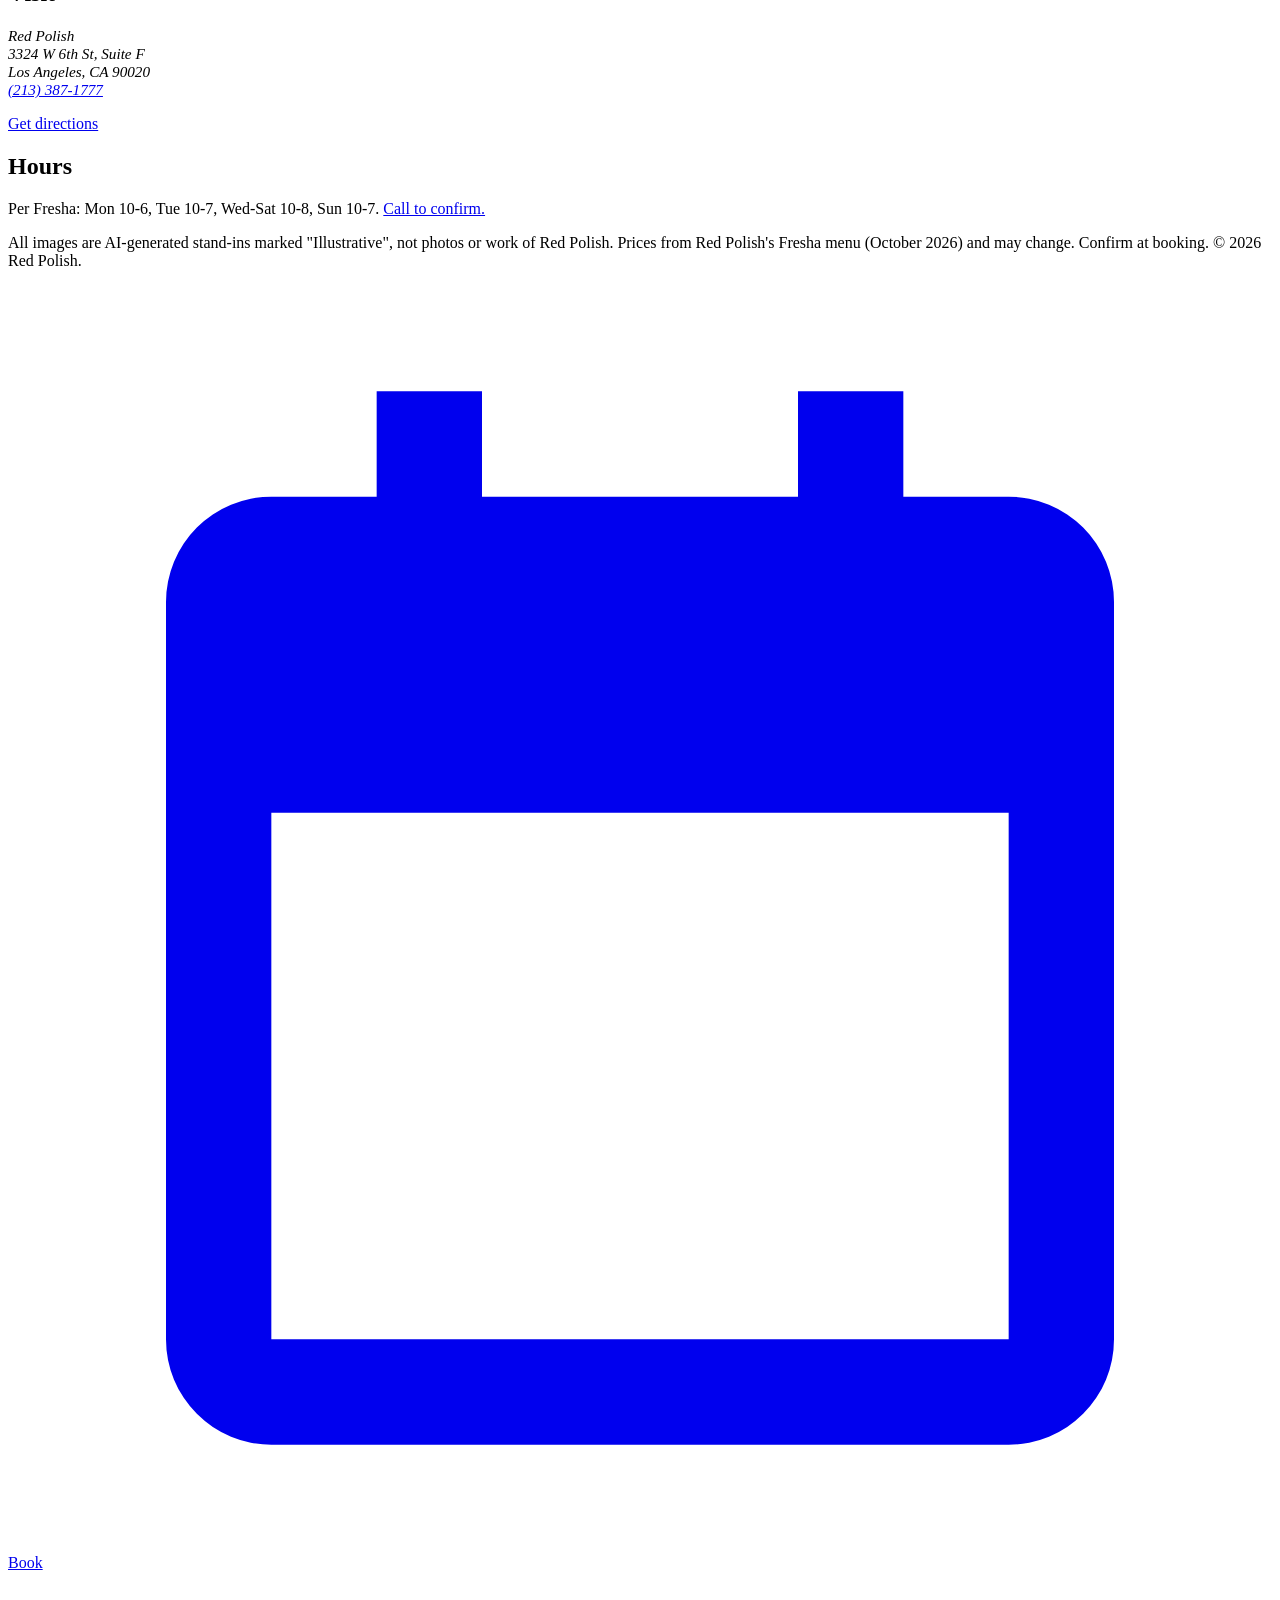
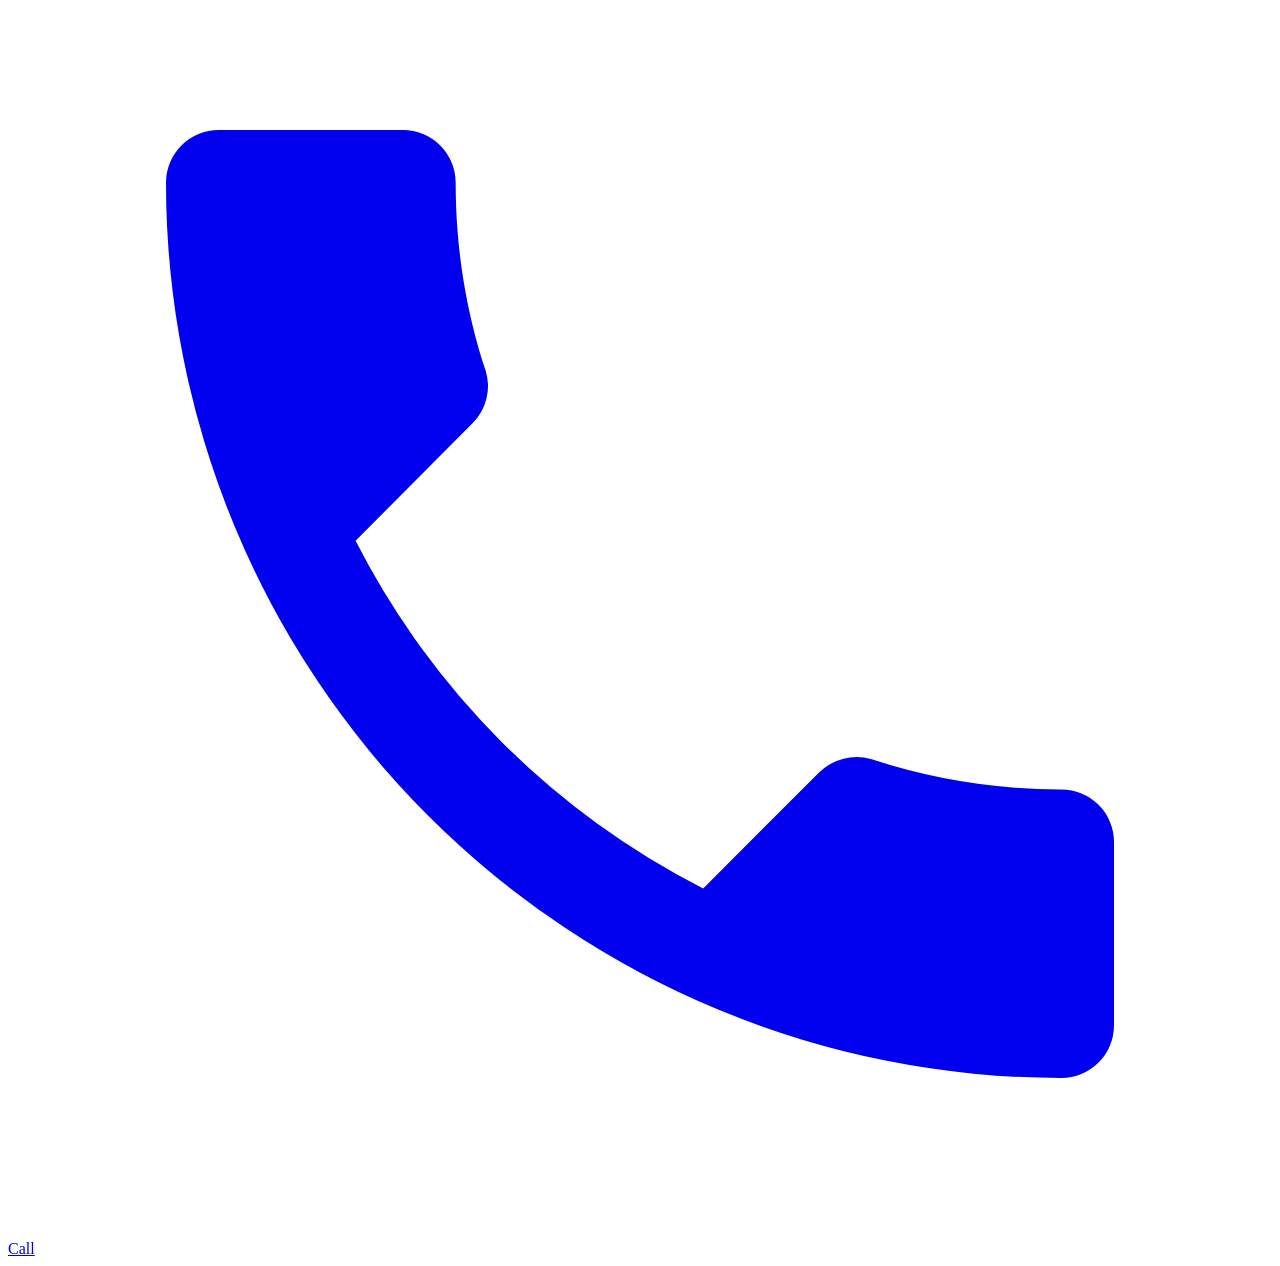
==== commit 4921c003: "Rev6 QA fix: gallery buttons read 'Book this look' (look name in sr-only text, no clipping); home br" ====
--- a/gallery/index.html
+++ b/gallery/index.html
@@ -11,7 +11,7 @@
 <body><a class="skip" href="#main">Skip to content</a>
 <header class="nav"><div class="wrap"><a class="wordmark" href="/red-polish/" aria-label="Red Polish home"><i></i>Red Polish</a><nav aria-label="Main"><ul><li><a href="/red-polish/gallery/" aria-current="page">Nail art<svg viewBox="0 0 100 8" preserveAspectRatio="none" aria-hidden="true"><path d="M2 5 C 30 1, 60 8, 98 3"/></svg></a></li><li><a href="/red-polish/services/">Services<svg viewBox="0 0 100 8" preserveAspectRatio="none" aria-hidden="true"><path d="M2 5 C 30 1, 60 8, 98 3"/></svg></a></li><li><a href="/red-polish/visit/">Visit<svg viewBox="0 0 100 8" preserveAspectRatio="none" aria-hidden="true"><path d="M2 5 C 30 1, 60 8, 98 3"/></svg></a></li></ul><details class="mnav"><summary aria-label="Menu"><span></span>Menu</summary><div class="mpanel"><a href="/red-polish/">Home</a><a href="/red-polish/gallery/" aria-current="page">Nail art<svg viewBox="0 0 100 8" preserveAspectRatio="none" aria-hidden="true"><path d="M2 5 C 30 1, 60 8, 98 3"/></svg></a><a href="/red-polish/services/">Services<svg viewBox="0 0 100 8" preserveAspectRatio="none" aria-hidden="true"><path d="M2 5 C 30 1, 60 8, 98 3"/></svg></a><a href="/red-polish/visit/">Visit<svg viewBox="0 0 100 8" preserveAspectRatio="none" aria-hidden="true"><path d="M2 5 C 30 1, 60 8, 98 3"/></svg></a><a href="tel:+12133871777">Call (213) 387-1777</a></div></details></nav><a class="btn btn-primary btn-sm" href="https://www.fresha.com/a/red-polish-los-angeles-3324-west-6th-street-pw7nx5bw?utm_source=site&amp;utm_content=nav" target="_blank" rel="noopener" data-track="fresha-nav"><svg viewBox="0 0 24 24" aria-hidden="true"><path fill="currentColor" d="M7 2v2H5a2 2 0 0 0-2 2v14a2 2 0 0 0 2 2h14a2 2 0 0 0 2-2V6a2 2 0 0 0-2-2h-2V2h-2v2H9V2H7Zm-2 8h14v10H5V10Z"/></svg>Book on Fresha<span class="sr"> (opens Fresha)</span></a></div></header>
 <main id="main"><section class="page-hero"><div class="wrap"><p class="eyebrow">Nail art gallery</p><h1>Pick a <em>look.</em></h1><p>Your sets go here. These slots hold illustrative still lifes, not Red Polish's work, until the salon shares its own photos. Tap a button and we copy the look name so you can paste it in your Fresha booking note.</p><div class="filters" role="group" aria-label="Filter by finish"><button type="button" data-filter="all" aria-pressed="true">All</button><button type="button" data-filter="chrome" aria-pressed="false">Chrome & cat-eye</button><button type="button" data-filter="pearl" aria-pressed="false">Pearl & nude</button><button type="button" data-filter="line" aria-pressed="false">Line art & painted</button><button type="button" data-filter="color" aria-pressed="false">Color</button></div></div></section>
-<section><div class="wrap"><div class="masonry"><figure class="look" data-f="chrome" data-flip-id="l1"><div class="ph"><picture><source type="image/avif" srcset="/red-polish/assets/img/sl-1-640.avif 640w, /red-polish/assets/img/sl-1-1024.avif 1024w, /red-polish/assets/img/sl-1-1600.avif 1600w, /red-polish/assets/img/sl-1-2048.avif 2048w" sizes="(max-width:560px) 92vw, (max-width:900px) 46vw, 380px"><img src="/red-polish/assets/img/sl-1-1024.webp" srcset="/red-polish/assets/img/sl-1-640.webp 640w, /red-polish/assets/img/sl-1-1024.webp 1024w, /red-polish/assets/img/sl-1-1600.webp 1600w, /red-polish/assets/img/sl-1-2048.webp 2048w" sizes="(max-width:560px) 92vw, (max-width:900px) 46vw, 380px" width="1024" height="768" alt="Illustrative stand-in, not Red Polish&#x27;s work: AI still life of polish bottles and colour swatches for chrome &amp; gold" loading="lazy" decoding="async"></picture><span class="tag">Illustrative, not Red Polish's work</span></div><figcaption><div><b>Your chrome & gold sets go here</b></div><a class="btn btn-primary btn-sm look-btn" href="https://www.fresha.com/a/red-polish-los-angeles-3324-west-6th-street-pw7nx5bw?utm_source=site&amp;utm_content=look-1" target="_blank" rel="noopener" data-look="Red Polish look: Chrome & gold">Book a chrome & gold set<span class="sr"> (opens Fresha, copies the look name)</span></a></figcaption></figure><figure class="look" data-f="chrome" data-flip-id="l5"><div class="ph"><picture><source type="image/avif" srcset="/red-polish/assets/img/sl-5-640.avif 640w, /red-polish/assets/img/sl-5-1024.avif 1024w, /red-polish/assets/img/sl-5-1600.avif 1600w, /red-polish/assets/img/sl-5-2048.avif 2048w" sizes="(max-width:560px) 92vw, (max-width:900px) 46vw, 380px"><img src="/red-polish/assets/img/sl-5-1024.webp" srcset="/red-polish/assets/img/sl-5-640.webp 640w, /red-polish/assets/img/sl-5-1024.webp 1024w, /red-polish/assets/img/sl-5-1600.webp 1600w, /red-polish/assets/img/sl-5-2048.webp 2048w" sizes="(max-width:560px) 92vw, (max-width:900px) 46vw, 380px" width="1024" height="768" alt="Illustrative stand-in, not Red Polish&#x27;s work: AI still life of polish bottles and colour swatches for cat-eye" loading="lazy" decoding="async"></picture><span class="tag">Illustrative, not Red Polish's work</span></div><figcaption><div><b>Your cat-eye sets go here</b></div><a class="btn btn-primary btn-sm look-btn" href="https://www.fresha.com/a/red-polish-los-angeles-3324-west-6th-street-pw7nx5bw?utm_source=site&amp;utm_content=look-5" target="_blank" rel="noopener" data-look="Red Polish look: Cat-eye">Book a cat-eye set<span class="sr"> (opens Fresha, copies the look name)</span></a></figcaption></figure><figure class="look" data-f="pearl" data-flip-id="l2"><div class="ph"><picture><source type="image/avif" srcset="/red-polish/assets/img/sl-2-640.avif 640w, /red-polish/assets/img/sl-2-1024.avif 1024w, /red-polish/assets/img/sl-2-1600.avif 1600w, /red-polish/assets/img/sl-2-2048.avif 2048w" sizes="(max-width:560px) 92vw, (max-width:900px) 46vw, 380px"><img src="/red-polish/assets/img/sl-2-1024.webp" srcset="/red-polish/assets/img/sl-2-640.webp 640w, /red-polish/assets/img/sl-2-1024.webp 1024w, /red-polish/assets/img/sl-2-1600.webp 1600w, /red-polish/assets/img/sl-2-2048.webp 2048w" sizes="(max-width:560px) 92vw, (max-width:900px) 46vw, 380px" width="1024" height="768" alt="Illustrative stand-in, not Red Polish&#x27;s work: AI still life of polish bottles and colour swatches for pearl &amp; nude" loading="lazy" decoding="async"></picture><span class="tag">Illustrative, not Red Polish's work</span></div><figcaption><div><b>Your pearl & nude sets go here</b></div><a class="btn btn-primary btn-sm look-btn" href="https://www.fresha.com/a/red-polish-los-angeles-3324-west-6th-street-pw7nx5bw?utm_source=site&amp;utm_content=look-2" target="_blank" rel="noopener" data-look="Red Polish look: Pearl & nude">Book a pearl & nude set<span class="sr"> (opens Fresha, copies the look name)</span></a></figcaption></figure><figure class="look" data-f="line" data-flip-id="l3"><div class="ph"><picture><source type="image/avif" srcset="/red-polish/assets/img/sl-3-640.avif 640w, /red-polish/assets/img/sl-3-1024.avif 1024w, /red-polish/assets/img/sl-3-1600.avif 1600w, /red-polish/assets/img/sl-3-2048.avif 2048w" sizes="(max-width:560px) 92vw, (max-width:900px) 46vw, 380px"><img src="/red-polish/assets/img/sl-3-1024.webp" srcset="/red-polish/assets/img/sl-3-640.webp 640w, /red-polish/assets/img/sl-3-1024.webp 1024w, /red-polish/assets/img/sl-3-1600.webp 1600w, /red-polish/assets/img/sl-3-2048.webp 2048w" sizes="(max-width:560px) 92vw, (max-width:900px) 46vw, 380px" width="1024" height="768" alt="Illustrative stand-in, not Red Polish&#x27;s work: AI still life of polish bottles and colour swatches for line art &amp; hand-painted" loading="lazy" decoding="async"></picture><span class="tag">Illustrative, not Red Polish's work</span></div><figcaption><div><b>Your line art & hand-painted sets go here</b></div><a class="btn btn-primary btn-sm look-btn" href="https://www.fresha.com/a/red-polish-los-angeles-3324-west-6th-street-pw7nx5bw?utm_source=site&amp;utm_content=look-3" target="_blank" rel="noopener" data-look="Red Polish look: Line art & hand-painted">Book a line art & hand-painted set<span class="sr"> (opens Fresha, copies the look name)</span></a></figcaption></figure><figure class="look" data-f="color" data-flip-id="l4"><div class="ph"><picture><source type="image/avif" srcset="/red-polish/assets/img/sl-4-640.avif 640w, /red-polish/assets/img/sl-4-1024.avif 1024w, /red-polish/assets/img/sl-4-1600.avif 1600w, /red-polish/assets/img/sl-4-2048.avif 2048w" sizes="(max-width:560px) 92vw, (max-width:900px) 46vw, 380px"><img src="/red-polish/assets/img/sl-4-1024.webp" srcset="/red-polish/assets/img/sl-4-640.webp 640w, /red-polish/assets/img/sl-4-1024.webp 1024w, /red-polish/assets/img/sl-4-1600.webp 1600w, /red-polish/assets/img/sl-4-2048.webp 2048w" sizes="(max-width:560px) 92vw, (max-width:900px) 46vw, 380px" width="1024" height="768" alt="Illustrative stand-in, not Red Polish&#x27;s work: AI still life of polish bottles and colour swatches for colour" loading="lazy" decoding="async"></picture><span class="tag">Illustrative, not Red Polish's work</span></div><figcaption><div><b>Your colour sets go here</b></div><a class="btn btn-primary btn-sm look-btn" href="https://www.fresha.com/a/red-polish-los-angeles-3324-west-6th-street-pw7nx5bw?utm_source=site&amp;utm_content=look-4" target="_blank" rel="noopener" data-look="Red Polish look: Colour">Book a colour set<span class="sr"> (opens Fresha, copies the look name)</span></a></figcaption></figure><figure class="look" data-f="color" data-flip-id="l6"><div class="ph"><picture><source type="image/avif" srcset="/red-polish/assets/img/sl-6-640.avif 640w, /red-polish/assets/img/sl-6-1024.avif 1024w, /red-polish/assets/img/sl-6-1600.avif 1600w, /red-polish/assets/img/sl-6-2048.avif 2048w" sizes="(max-width:560px) 92vw, (max-width:900px) 46vw, 380px"><img src="/red-polish/assets/img/sl-6-1024.webp" srcset="/red-polish/assets/img/sl-6-640.webp 640w, /red-polish/assets/img/sl-6-1024.webp 1024w, /red-polish/assets/img/sl-6-1600.webp 1600w, /red-polish/assets/img/sl-6-2048.webp 2048w" sizes="(max-width:560px) 92vw, (max-width:900px) 46vw, 380px" width="1024" height="576" alt="Illustrative stand-in, not Red Polish&#x27;s work: AI still life of polish bottles and colour swatches for reds &amp; deep nudes" loading="lazy" decoding="async"></picture><span class="tag">Illustrative, not Red Polish's work</span></div><figcaption><div><b>Your reds & deep nudes sets go here</b></div><a class="btn btn-primary btn-sm look-btn" href="https://www.fresha.com/a/red-polish-los-angeles-3324-west-6th-street-pw7nx5bw?utm_source=site&amp;utm_content=look-6" target="_blank" rel="noopener" data-look="Red Polish look: Reds & deep nudes">Book a reds & deep nudes set<span class="sr"> (opens Fresha, copies the look name)</span></a></figcaption></figure></div></div></section>
+<section><div class="wrap"><div class="masonry"><figure class="look" data-f="chrome" data-flip-id="l1"><div class="ph"><picture><source type="image/avif" srcset="/red-polish/assets/img/sl-1-640.avif 640w, /red-polish/assets/img/sl-1-1024.avif 1024w, /red-polish/assets/img/sl-1-1600.avif 1600w, /red-polish/assets/img/sl-1-2048.avif 2048w" sizes="(max-width:560px) 92vw, (max-width:900px) 46vw, 380px"><img src="/red-polish/assets/img/sl-1-1024.webp" srcset="/red-polish/assets/img/sl-1-640.webp 640w, /red-polish/assets/img/sl-1-1024.webp 1024w, /red-polish/assets/img/sl-1-1600.webp 1600w, /red-polish/assets/img/sl-1-2048.webp 2048w" sizes="(max-width:560px) 92vw, (max-width:900px) 46vw, 380px" width="1024" height="768" alt="Illustrative stand-in, not Red Polish&#x27;s work: AI still life of polish bottles and colour swatches for chrome &amp; gold" loading="lazy" decoding="async"></picture><span class="tag">Illustrative, not Red Polish's work</span></div><figcaption><div><b>Your chrome & gold sets go here</b></div><a class="btn btn-primary btn-sm look-btn" href="https://www.fresha.com/a/red-polish-los-angeles-3324-west-6th-street-pw7nx5bw?utm_source=site&amp;utm_content=look-1" target="_blank" rel="noopener" data-look="Red Polish look: Chrome & gold">Book this look<span class="sr">: Chrome & gold (opens Fresha, copies the look name)</span></a></figcaption></figure><figure class="look" data-f="chrome" data-flip-id="l5"><div class="ph"><picture><source type="image/avif" srcset="/red-polish/assets/img/sl-5-640.avif 640w, /red-polish/assets/img/sl-5-1024.avif 1024w, /red-polish/assets/img/sl-5-1600.avif 1600w, /red-polish/assets/img/sl-5-2048.avif 2048w" sizes="(max-width:560px) 92vw, (max-width:900px) 46vw, 380px"><img src="/red-polish/assets/img/sl-5-1024.webp" srcset="/red-polish/assets/img/sl-5-640.webp 640w, /red-polish/assets/img/sl-5-1024.webp 1024w, /red-polish/assets/img/sl-5-1600.webp 1600w, /red-polish/assets/img/sl-5-2048.webp 2048w" sizes="(max-width:560px) 92vw, (max-width:900px) 46vw, 380px" width="1024" height="768" alt="Illustrative stand-in, not Red Polish&#x27;s work: AI still life of polish bottles and colour swatches for cat-eye" loading="lazy" decoding="async"></picture><span class="tag">Illustrative, not Red Polish's work</span></div><figcaption><div><b>Your cat-eye sets go here</b></div><a class="btn btn-primary btn-sm look-btn" href="https://www.fresha.com/a/red-polish-los-angeles-3324-west-6th-street-pw7nx5bw?utm_source=site&amp;utm_content=look-5" target="_blank" rel="noopener" data-look="Red Polish look: Cat-eye">Book this look<span class="sr">: Cat-eye (opens Fresha, copies the look name)</span></a></figcaption></figure><figure class="look" data-f="pearl" data-flip-id="l2"><div class="ph"><picture><source type="image/avif" srcset="/red-polish/assets/img/sl-2-640.avif 640w, /red-polish/assets/img/sl-2-1024.avif 1024w, /red-polish/assets/img/sl-2-1600.avif 1600w, /red-polish/assets/img/sl-2-2048.avif 2048w" sizes="(max-width:560px) 92vw, (max-width:900px) 46vw, 380px"><img src="/red-polish/assets/img/sl-2-1024.webp" srcset="/red-polish/assets/img/sl-2-640.webp 640w, /red-polish/assets/img/sl-2-1024.webp 1024w, /red-polish/assets/img/sl-2-1600.webp 1600w, /red-polish/assets/img/sl-2-2048.webp 2048w" sizes="(max-width:560px) 92vw, (max-width:900px) 46vw, 380px" width="1024" height="768" alt="Illustrative stand-in, not Red Polish&#x27;s work: AI still life of polish bottles and colour swatches for pearl &amp; nude" loading="lazy" decoding="async"></picture><span class="tag">Illustrative, not Red Polish's work</span></div><figcaption><div><b>Your pearl & nude sets go here</b></div><a class="btn btn-primary btn-sm look-btn" href="https://www.fresha.com/a/red-polish-los-angeles-3324-west-6th-street-pw7nx5bw?utm_source=site&amp;utm_content=look-2" target="_blank" rel="noopener" data-look="Red Polish look: Pearl & nude">Book this look<span class="sr">: Pearl & nude (opens Fresha, copies the look name)</span></a></figcaption></figure><figure class="look" data-f="line" data-flip-id="l3"><div class="ph"><picture><source type="image/avif" srcset="/red-polish/assets/img/sl-3-640.avif 640w, /red-polish/assets/img/sl-3-1024.avif 1024w, /red-polish/assets/img/sl-3-1600.avif 1600w, /red-polish/assets/img/sl-3-2048.avif 2048w" sizes="(max-width:560px) 92vw, (max-width:900px) 46vw, 380px"><img src="/red-polish/assets/img/sl-3-1024.webp" srcset="/red-polish/assets/img/sl-3-640.webp 640w, /red-polish/assets/img/sl-3-1024.webp 1024w, /red-polish/assets/img/sl-3-1600.webp 1600w, /red-polish/assets/img/sl-3-2048.webp 2048w" sizes="(max-width:560px) 92vw, (max-width:900px) 46vw, 380px" width="1024" height="768" alt="Illustrative stand-in, not Red Polish&#x27;s work: AI still life of polish bottles and colour swatches for line art &amp; hand-painted" loading="lazy" decoding="async"></picture><span class="tag">Illustrative, not Red Polish's work</span></div><figcaption><div><b>Your line art & hand-painted sets go here</b></div><a class="btn btn-primary btn-sm look-btn" href="https://www.fresha.com/a/red-polish-los-angeles-3324-west-6th-street-pw7nx5bw?utm_source=site&amp;utm_content=look-3" target="_blank" rel="noopener" data-look="Red Polish look: Line art & hand-painted">Book this look<span class="sr">: Line art & hand-painted (opens Fresha, copies the look name)</span></a></figcaption></figure><figure class="look" data-f="color" data-flip-id="l4"><div class="ph"><picture><source type="image/avif" srcset="/red-polish/assets/img/sl-4-640.avif 640w, /red-polish/assets/img/sl-4-1024.avif 1024w, /red-polish/assets/img/sl-4-1600.avif 1600w, /red-polish/assets/img/sl-4-2048.avif 2048w" sizes="(max-width:560px) 92vw, (max-width:900px) 46vw, 380px"><img src="/red-polish/assets/img/sl-4-1024.webp" srcset="/red-polish/assets/img/sl-4-640.webp 640w, /red-polish/assets/img/sl-4-1024.webp 1024w, /red-polish/assets/img/sl-4-1600.webp 1600w, /red-polish/assets/img/sl-4-2048.webp 2048w" sizes="(max-width:560px) 92vw, (max-width:900px) 46vw, 380px" width="1024" height="768" alt="Illustrative stand-in, not Red Polish&#x27;s work: AI still life of polish bottles and colour swatches for colour" loading="lazy" decoding="async"></picture><span class="tag">Illustrative, not Red Polish's work</span></div><figcaption><div><b>Your colour sets go here</b></div><a class="btn btn-primary btn-sm look-btn" href="https://www.fresha.com/a/red-polish-los-angeles-3324-west-6th-street-pw7nx5bw?utm_source=site&amp;utm_content=look-4" target="_blank" rel="noopener" data-look="Red Polish look: Colour">Book this look<span class="sr">: Colour (opens Fresha, copies the look name)</span></a></figcaption></figure><figure class="look" data-f="color" data-flip-id="l6"><div class="ph"><picture><source type="image/avif" srcset="/red-polish/assets/img/sl-6-640.avif 640w, /red-polish/assets/img/sl-6-1024.avif 1024w, /red-polish/assets/img/sl-6-1600.avif 1600w, /red-polish/assets/img/sl-6-2048.avif 2048w" sizes="(max-width:560px) 92vw, (max-width:900px) 46vw, 380px"><img src="/red-polish/assets/img/sl-6-1024.webp" srcset="/red-polish/assets/img/sl-6-640.webp 640w, /red-polish/assets/img/sl-6-1024.webp 1024w, /red-polish/assets/img/sl-6-1600.webp 1600w, /red-polish/assets/img/sl-6-2048.webp 2048w" sizes="(max-width:560px) 92vw, (max-width:900px) 46vw, 380px" width="1024" height="576" alt="Illustrative stand-in, not Red Polish&#x27;s work: AI still life of polish bottles and colour swatches for reds &amp; deep nudes" loading="lazy" decoding="async"></picture><span class="tag">Illustrative, not Red Polish's work</span></div><figcaption><div><b>Your reds & deep nudes sets go here</b></div><a class="btn btn-primary btn-sm look-btn" href="https://www.fresha.com/a/red-polish-los-angeles-3324-west-6th-street-pw7nx5bw?utm_source=site&amp;utm_content=look-6" target="_blank" rel="noopener" data-look="Red Polish look: Reds & deep nudes">Book this look<span class="sr">: Reds & deep nudes (opens Fresha, copies the look name)</span></a></figcaption></figure></div></div></section>
 <section class="book red" style="--flood:1"><div class="wrap"><h2>Don't see <em>your idea?</em></h2><p>Bring a photo. Book on Fresha or call the salon.</p><div class="ctas"><a class="btn btn-white" href="https://www.fresha.com/a/red-polish-los-angeles-3324-west-6th-street-pw7nx5bw?utm_source=site&amp;utm_content=gallery-end" target="_blank" rel="noopener" data-track="fresha-gallery-end"><svg viewBox="0 0 24 24" aria-hidden="true"><path fill="currentColor" d="M7 2v2H5a2 2 0 0 0-2 2v14a2 2 0 0 0 2 2h14a2 2 0 0 0 2-2V6a2 2 0 0 0-2-2h-2V2h-2v2H9V2H7Zm-2 8h14v10H5V10Z"/></svg>Book an appointment<span class="sr"> (opens Fresha)</span></a><a class="btn btn-ghost" href="tel:+12133871777"><svg viewBox="0 0 24 24" aria-hidden="true"><path fill="currentColor" d="M6.6 10.8a15.1 15.1 0 0 0 6.6 6.6l2.2-2.2a1 1 0 0 1 1-.25 11.4 11.4 0 0 0 3.6.57 1 1 0 0 1 1 1V20a1 1 0 0 1-1 1A17 17 0 0 1 3 4a1 1 0 0 1 1-1h3.5a1 1 0 0 1 1 1c0 1.25.2 2.45.57 3.57a1 1 0 0 1-.25 1L6.6 10.8Z"/></svg>Call (213) 387-1777</a></div></div></section></main>
 <footer><div class="wrap"><div class="gloss-line" aria-hidden="true"></div><div><a class="wordmark" href="/red-polish/"><i></i>Red Polish</a><p>Red Polish, 3324 W 6th St, Suite F, Los Angeles 90020. <a href="tel:+12133871777">(213) 387-1777</a>.</p><p><a class="btn btn-white btn-sm" href="https://www.fresha.com/a/red-polish-los-angeles-3324-west-6th-street-pw7nx5bw?utm_source=site&amp;utm_content=footer" target="_blank" rel="noopener" data-track="fresha-footer"><svg viewBox="0 0 24 24" aria-hidden="true"><path fill="currentColor" d="M7 2v2H5a2 2 0 0 0-2 2v14a2 2 0 0 0 2 2h14a2 2 0 0 0 2-2V6a2 2 0 0 0-2-2h-2V2h-2v2H9V2H7Zm-2 8h14v10H5V10Z"/></svg>Book on Fresha<span class="sr"> (opens Fresha)</span></a></p></div>
 <div><h2 class="fh">Visit</h2><address class="nap" style="font-size:.95rem;margin:0">Red Polish<br>3324 W 6th St, Suite F<br>Los Angeles, CA 90020<br><a href="tel:+12133871777">(213) 387-1777</a></address><p><a href="https://www.google.com/maps/dir/?api=1&destination=3324+W+6th+St+Suite+F+Los+Angeles+CA+90020" target="_blank" rel="noopener">Get directions</a></p></div>
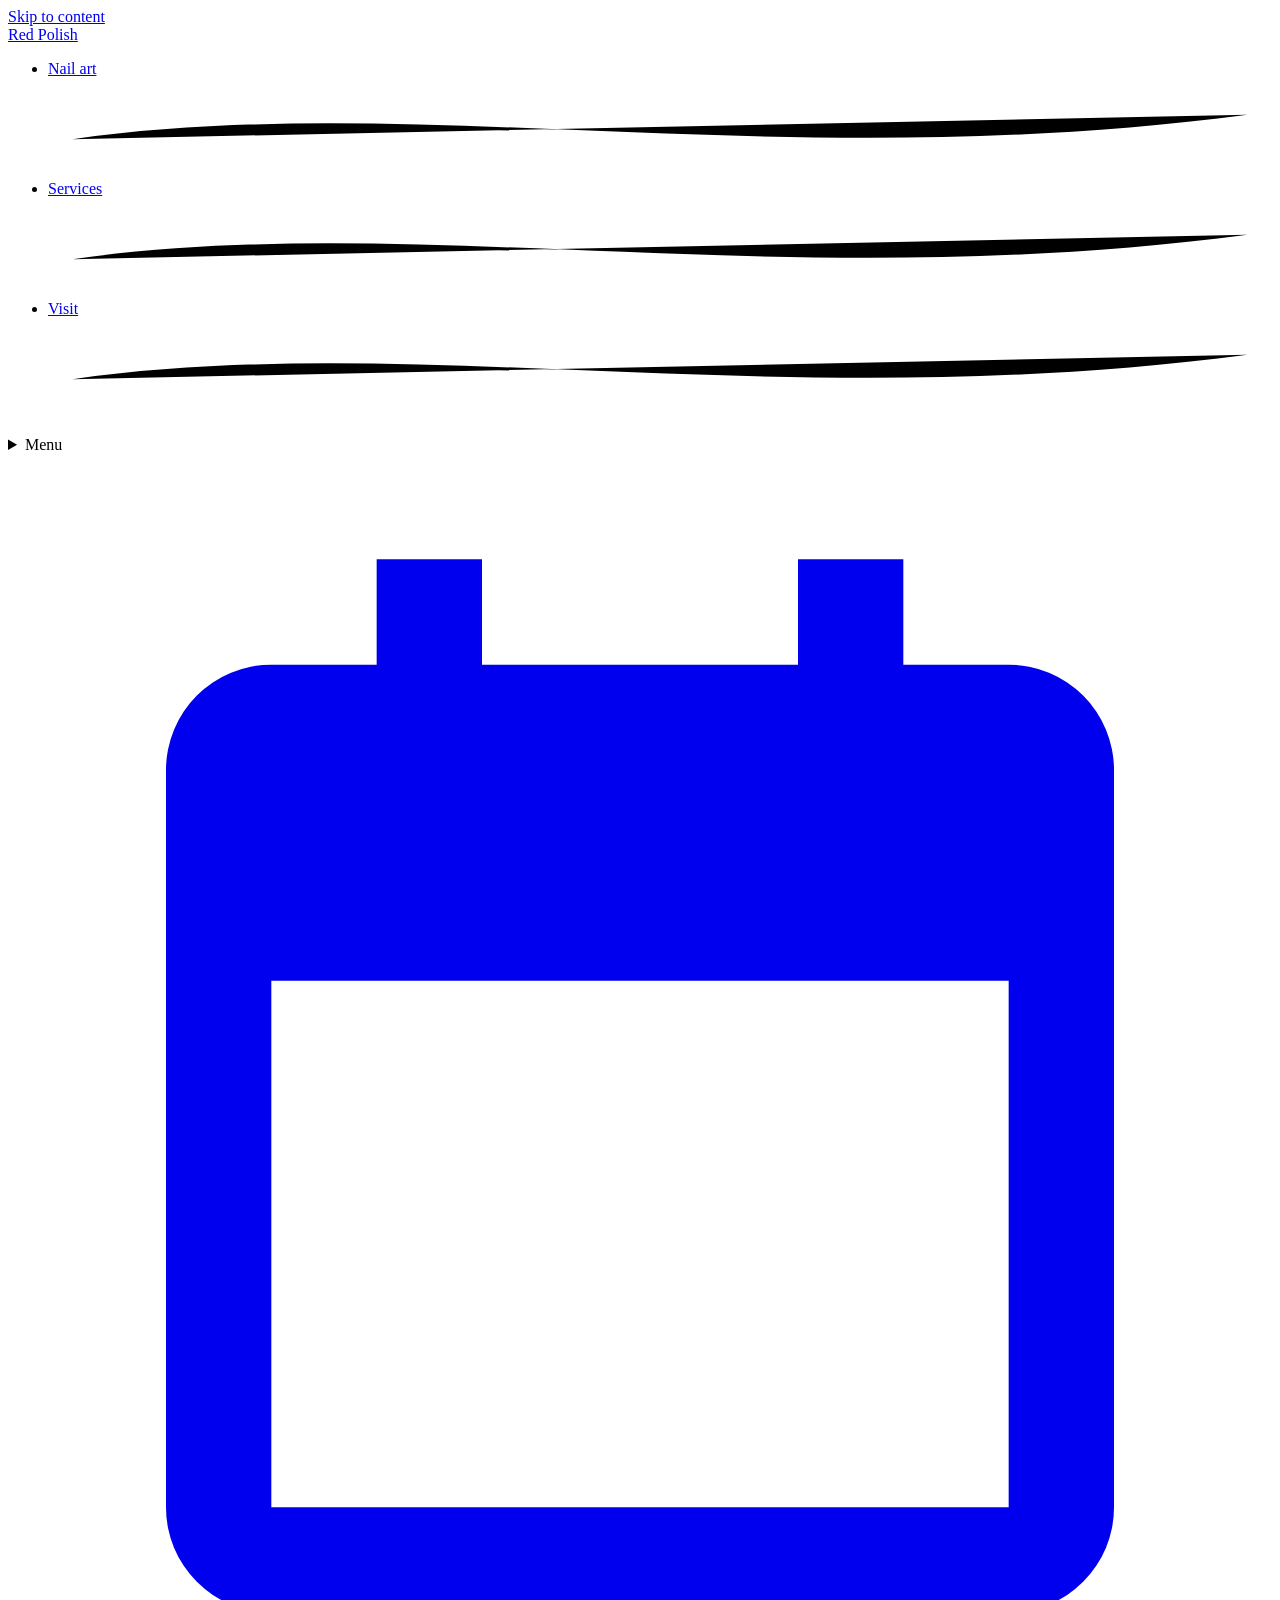
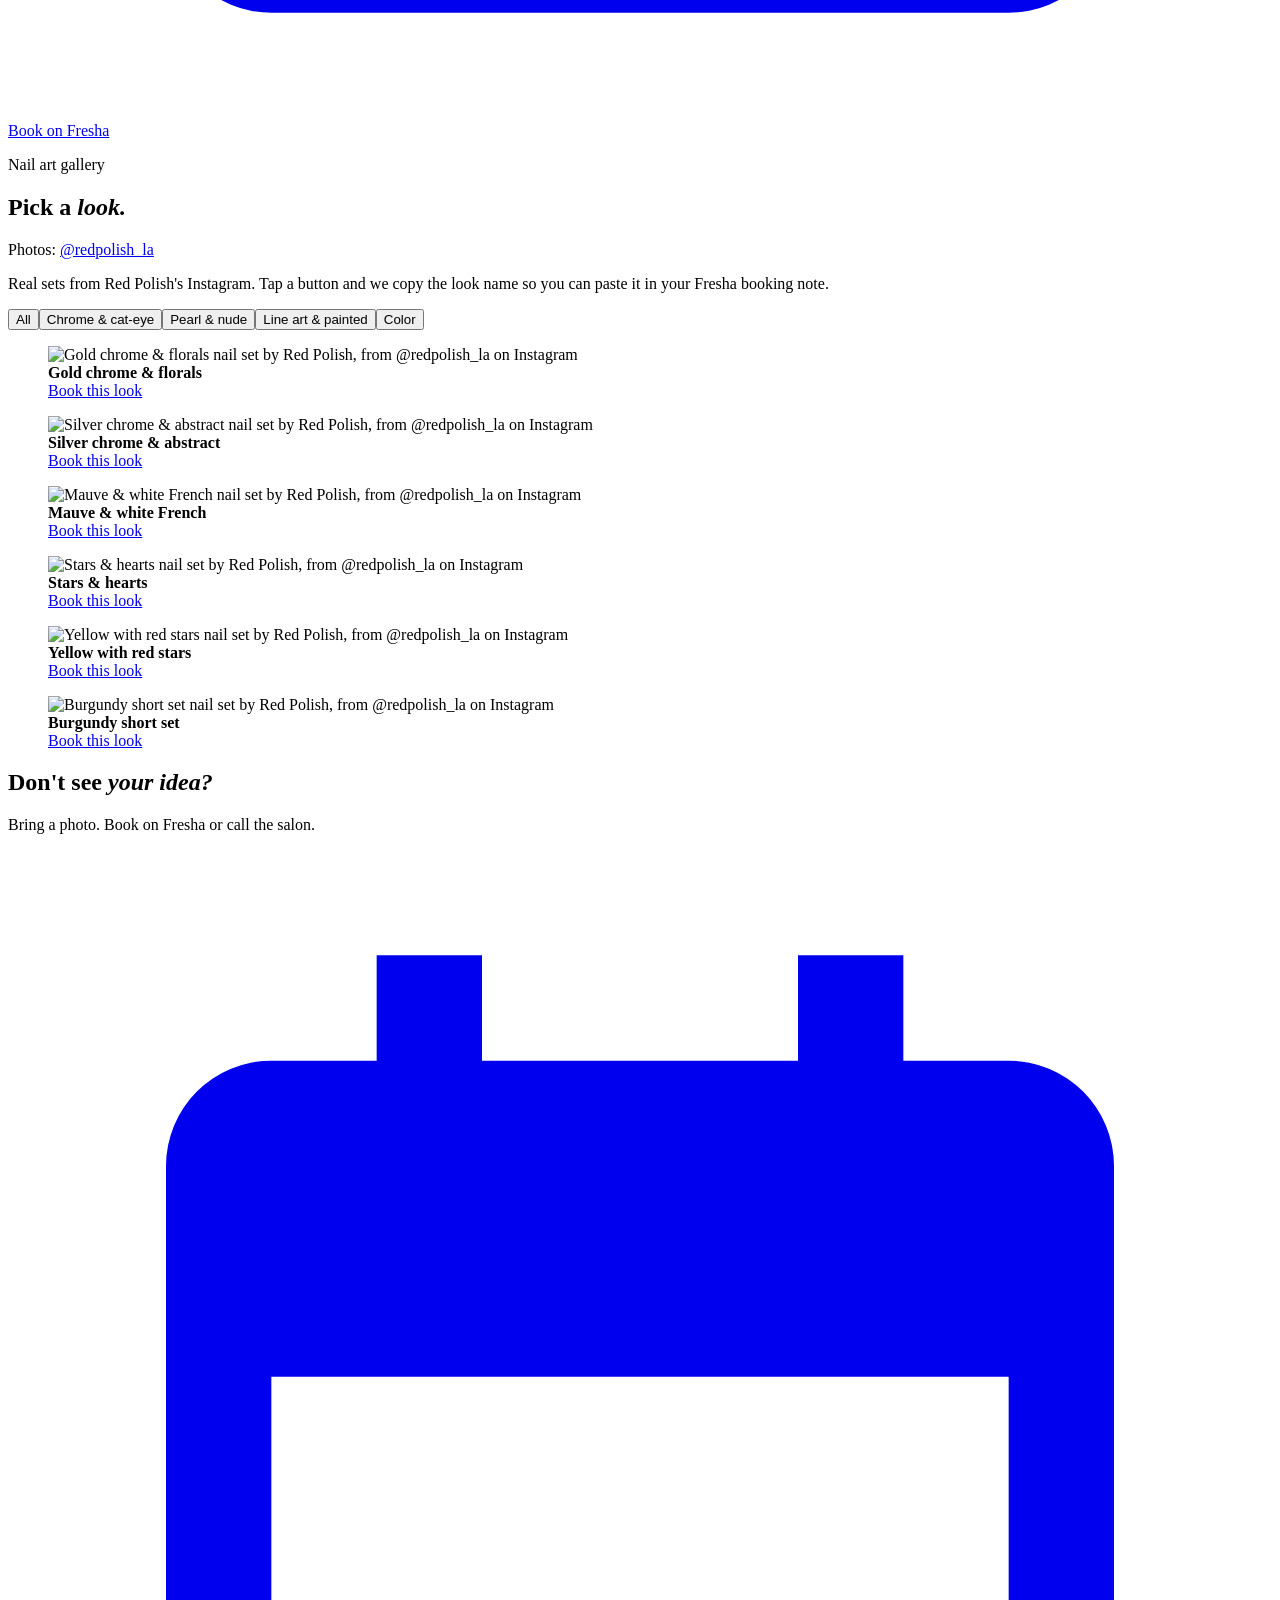
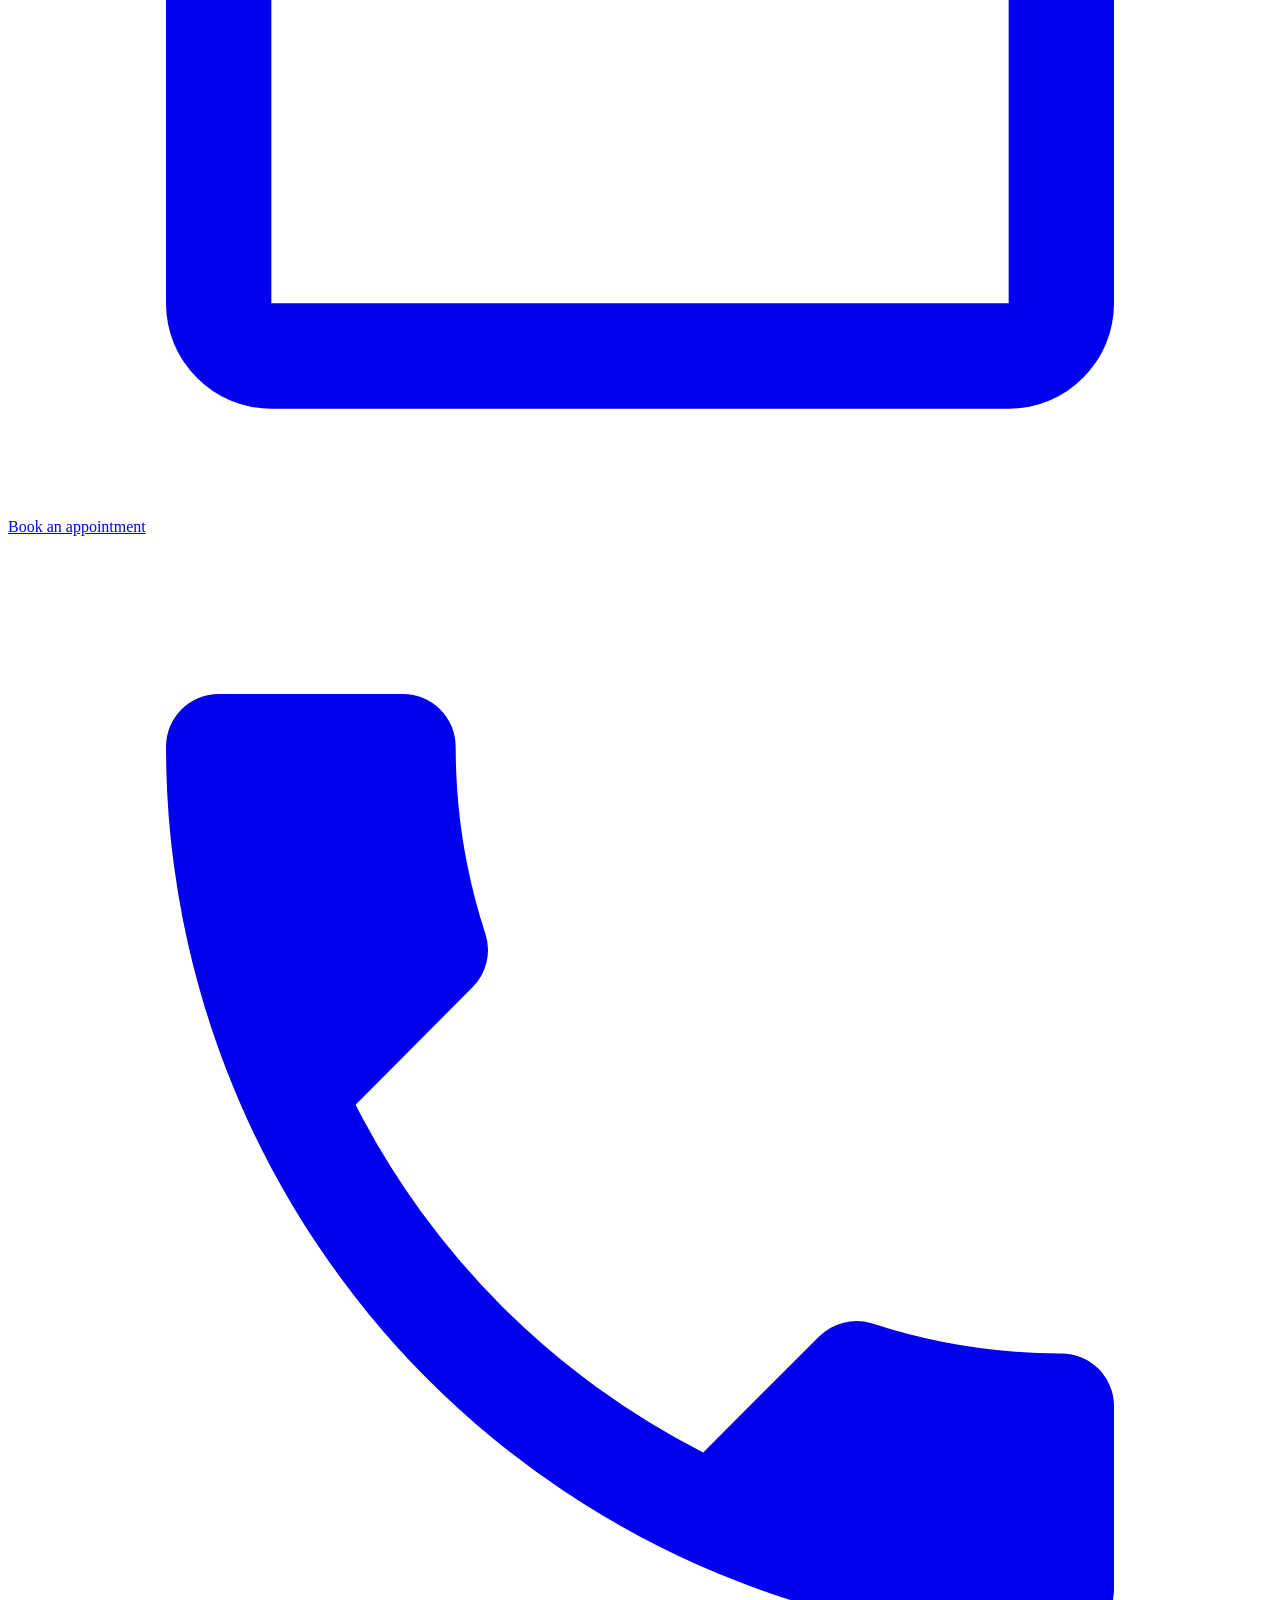
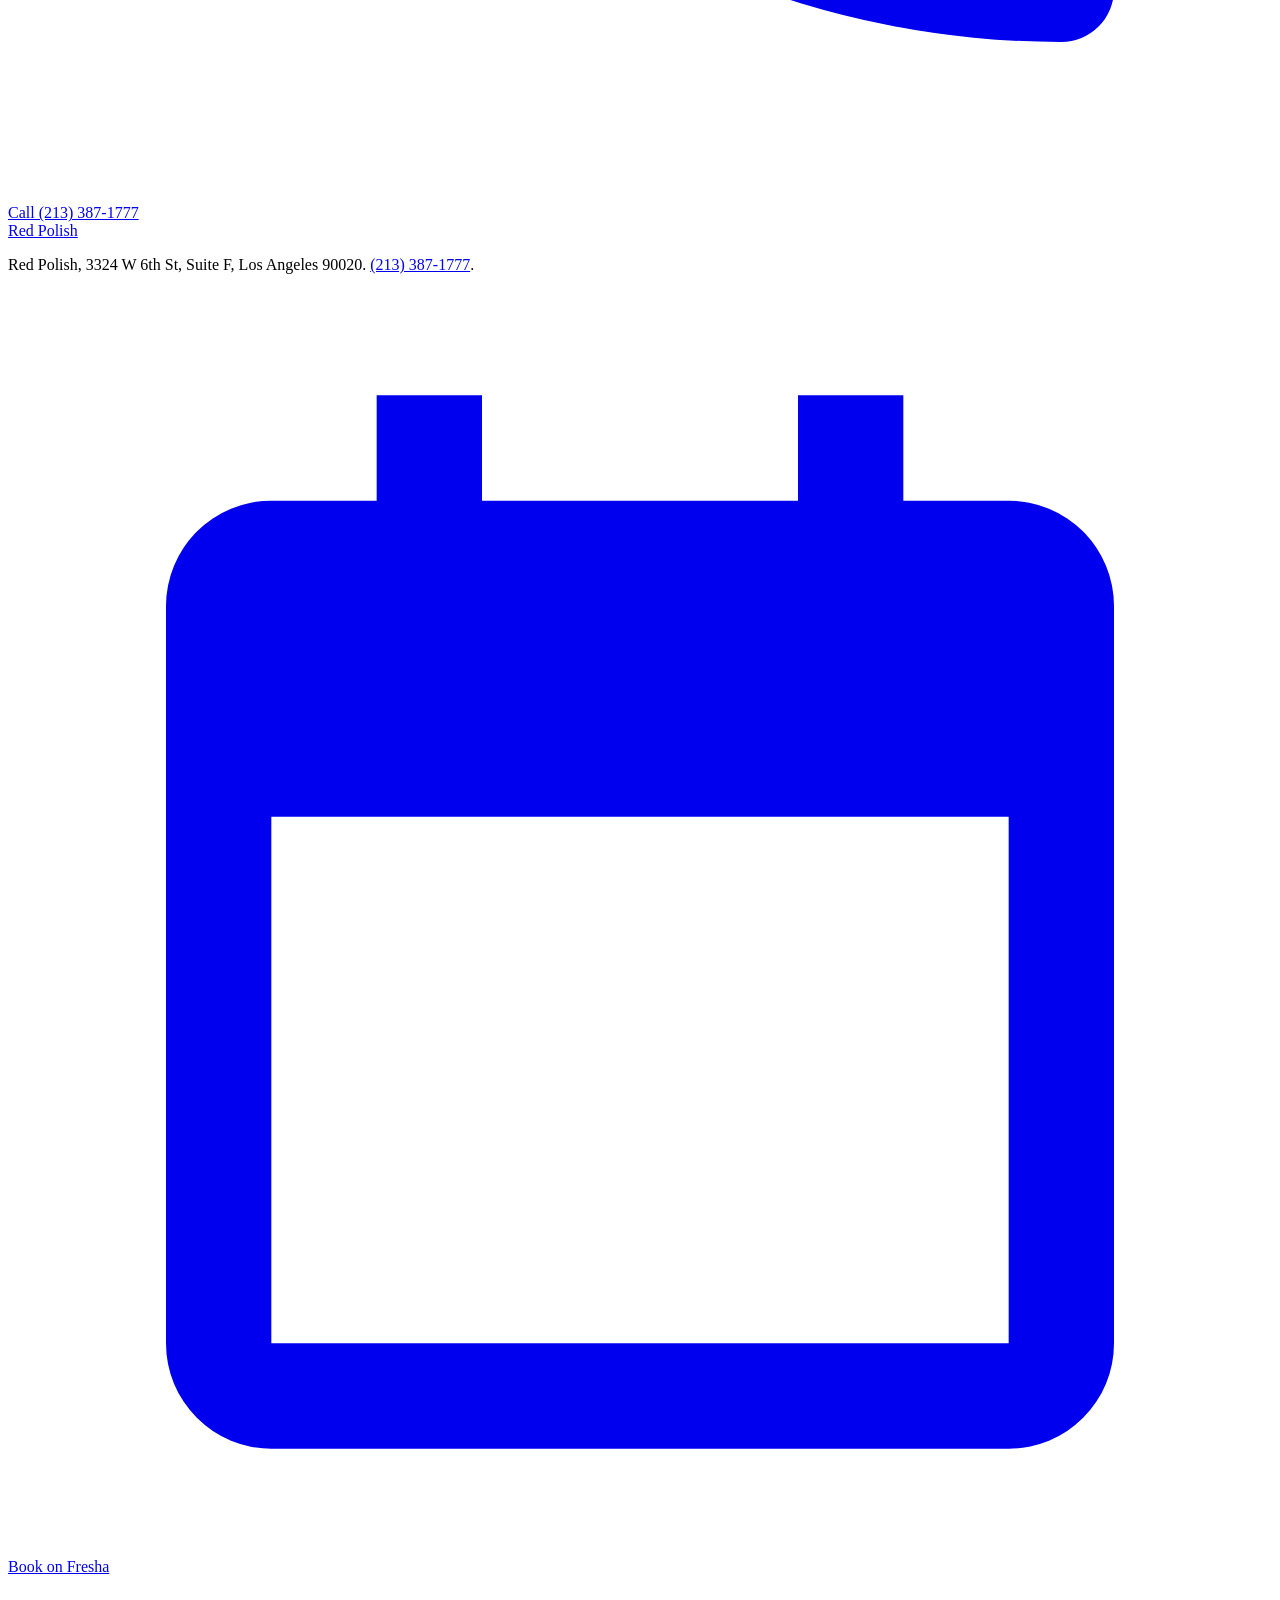
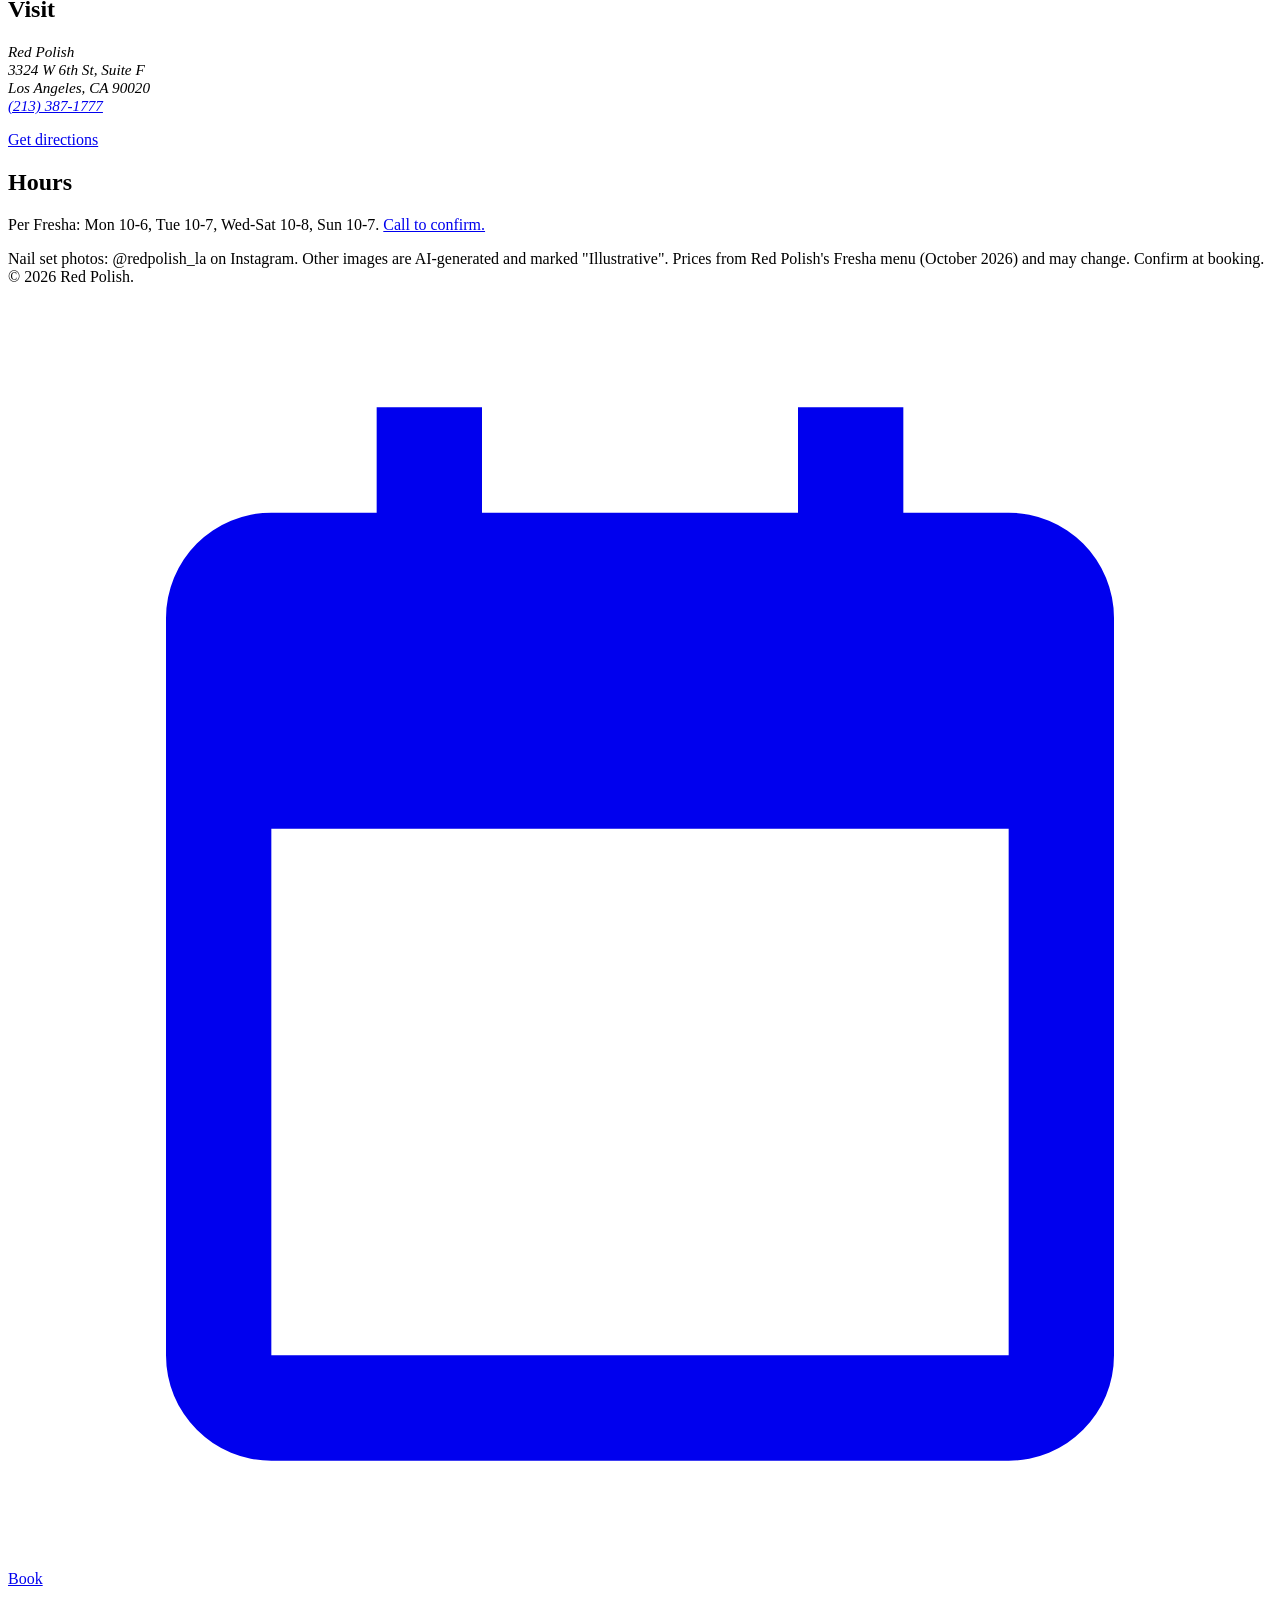
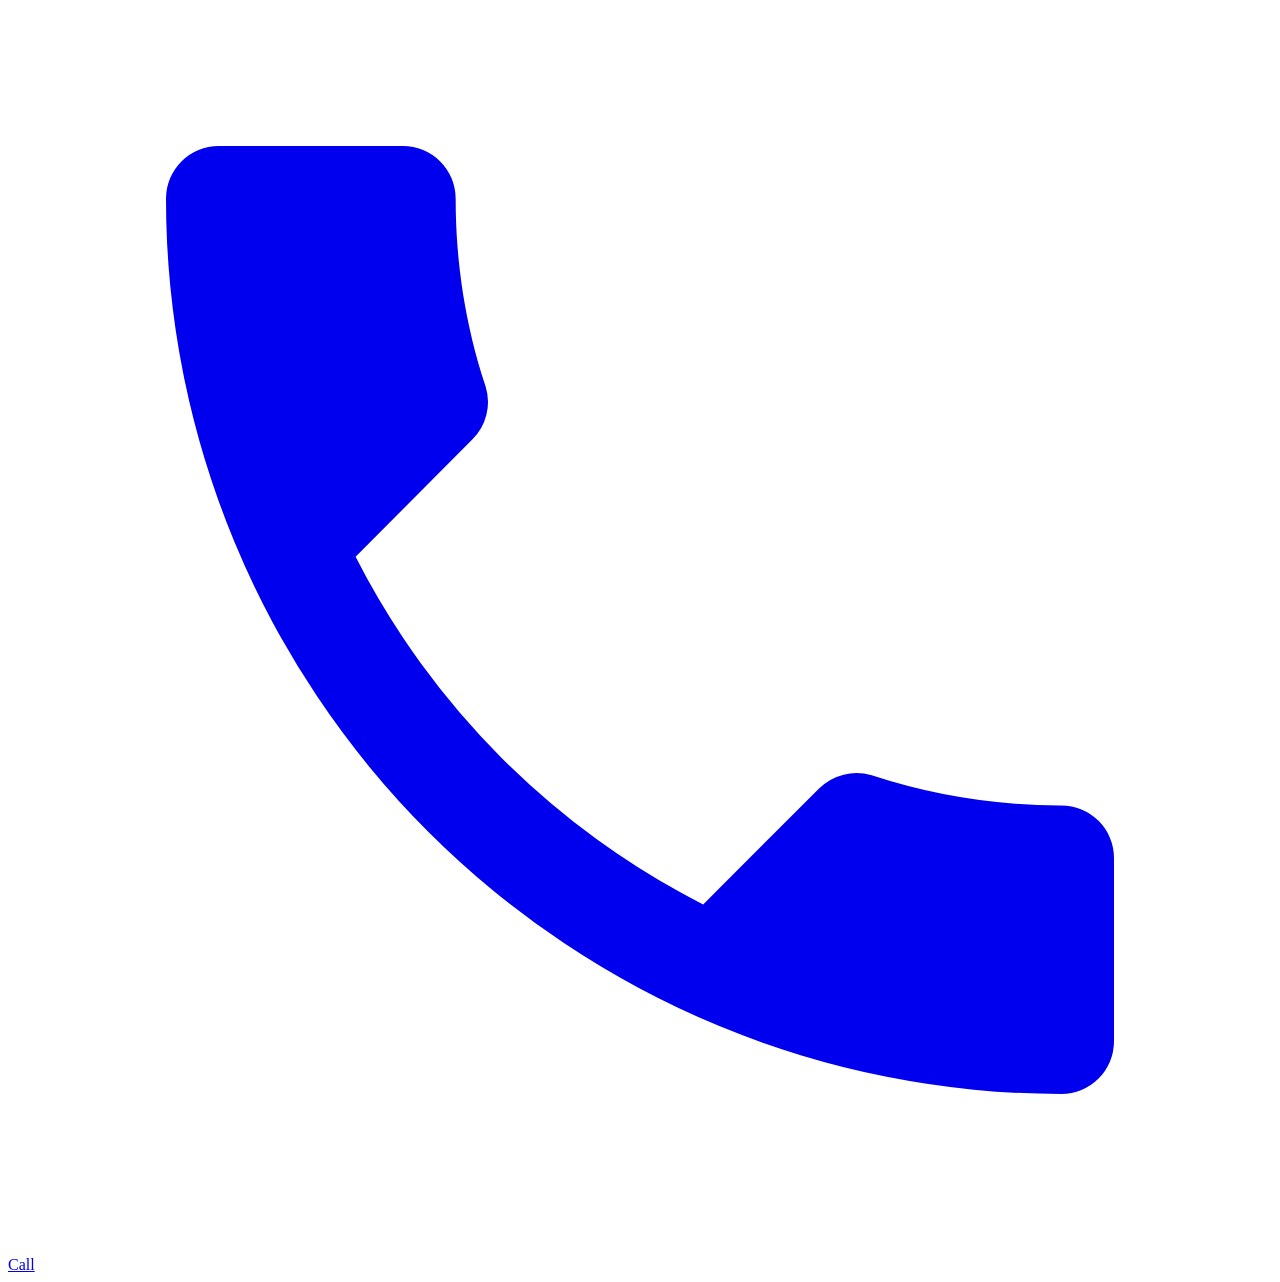
==== commit d9d0570d: "Photo retrofit: @redpolish_la own-account photos replace sl-1..6 stand-ins; drop Illustrative chips " ====
--- a/gallery/index.html
+++ b/gallery/index.html
@@ -10,13 +10,13 @@
 <style>.sr{position:absolute;width:1px;height:1px;overflow:hidden;clip:rect(0 0 0 0);white-space:nowrap}</style></head>
 <body><a class="skip" href="#main">Skip to content</a>
 <header class="nav"><div class="wrap"><a class="wordmark" href="/red-polish/" aria-label="Red Polish home"><i></i>Red Polish</a><nav aria-label="Main"><ul><li><a href="/red-polish/gallery/" aria-current="page">Nail art<svg viewBox="0 0 100 8" preserveAspectRatio="none" aria-hidden="true"><path d="M2 5 C 30 1, 60 8, 98 3"/></svg></a></li><li><a href="/red-polish/services/">Services<svg viewBox="0 0 100 8" preserveAspectRatio="none" aria-hidden="true"><path d="M2 5 C 30 1, 60 8, 98 3"/></svg></a></li><li><a href="/red-polish/visit/">Visit<svg viewBox="0 0 100 8" preserveAspectRatio="none" aria-hidden="true"><path d="M2 5 C 30 1, 60 8, 98 3"/></svg></a></li></ul><details class="mnav"><summary aria-label="Menu"><span></span>Menu</summary><div class="mpanel"><a href="/red-polish/">Home</a><a href="/red-polish/gallery/" aria-current="page">Nail art<svg viewBox="0 0 100 8" preserveAspectRatio="none" aria-hidden="true"><path d="M2 5 C 30 1, 60 8, 98 3"/></svg></a><a href="/red-polish/services/">Services<svg viewBox="0 0 100 8" preserveAspectRatio="none" aria-hidden="true"><path d="M2 5 C 30 1, 60 8, 98 3"/></svg></a><a href="/red-polish/visit/">Visit<svg viewBox="0 0 100 8" preserveAspectRatio="none" aria-hidden="true"><path d="M2 5 C 30 1, 60 8, 98 3"/></svg></a><a href="tel:+12133871777">Call (213) 387-1777</a></div></details></nav><a class="btn btn-primary btn-sm" href="https://www.fresha.com/a/red-polish-los-angeles-3324-west-6th-street-pw7nx5bw?utm_source=site&amp;utm_content=nav" target="_blank" rel="noopener" data-track="fresha-nav"><svg viewBox="0 0 24 24" aria-hidden="true"><path fill="currentColor" d="M7 2v2H5a2 2 0 0 0-2 2v14a2 2 0 0 0 2 2h14a2 2 0 0 0 2-2V6a2 2 0 0 0-2-2h-2V2h-2v2H9V2H7Zm-2 8h14v10H5V10Z"/></svg>Book on Fresha<span class="sr"> (opens Fresha)</span></a></div></header>
-<main id="main"><section class="page-hero"><div class="wrap"><p class="eyebrow">Nail art gallery</p><h1>Pick a <em>look.</em></h1><p>Your sets go here. These slots hold illustrative still lifes, not Red Polish's work, until the salon shares its own photos. Tap a button and we copy the look name so you can paste it in your Fresha booking note.</p><div class="filters" role="group" aria-label="Filter by finish"><button type="button" data-filter="all" aria-pressed="true">All</button><button type="button" data-filter="chrome" aria-pressed="false">Chrome & cat-eye</button><button type="button" data-filter="pearl" aria-pressed="false">Pearl & nude</button><button type="button" data-filter="line" aria-pressed="false">Line art & painted</button><button type="button" data-filter="color" aria-pressed="false">Color</button></div></div></section>
-<section><div class="wrap"><div class="masonry"><figure class="look" data-f="chrome" data-flip-id="l1"><div class="ph"><picture><source type="image/avif" srcset="/red-polish/assets/img/sl-1-640.avif 640w, /red-polish/assets/img/sl-1-1024.avif 1024w, /red-polish/assets/img/sl-1-1600.avif 1600w, /red-polish/assets/img/sl-1-2048.avif 2048w" sizes="(max-width:560px) 92vw, (max-width:900px) 46vw, 380px"><img src="/red-polish/assets/img/sl-1-1024.webp" srcset="/red-polish/assets/img/sl-1-640.webp 640w, /red-polish/assets/img/sl-1-1024.webp 1024w, /red-polish/assets/img/sl-1-1600.webp 1600w, /red-polish/assets/img/sl-1-2048.webp 2048w" sizes="(max-width:560px) 92vw, (max-width:900px) 46vw, 380px" width="1024" height="768" alt="Illustrative stand-in, not Red Polish&#x27;s work: AI still life of polish bottles and colour swatches for chrome &amp; gold" loading="lazy" decoding="async"></picture><span class="tag">Illustrative, not Red Polish's work</span></div><figcaption><div><b>Your chrome & gold sets go here</b></div><a class="btn btn-primary btn-sm look-btn" href="https://www.fresha.com/a/red-polish-los-angeles-3324-west-6th-street-pw7nx5bw?utm_source=site&amp;utm_content=look-1" target="_blank" rel="noopener" data-look="Red Polish look: Chrome & gold">Book this look<span class="sr">: Chrome & gold (opens Fresha, copies the look name)</span></a></figcaption></figure><figure class="look" data-f="chrome" data-flip-id="l5"><div class="ph"><picture><source type="image/avif" srcset="/red-polish/assets/img/sl-5-640.avif 640w, /red-polish/assets/img/sl-5-1024.avif 1024w, /red-polish/assets/img/sl-5-1600.avif 1600w, /red-polish/assets/img/sl-5-2048.avif 2048w" sizes="(max-width:560px) 92vw, (max-width:900px) 46vw, 380px"><img src="/red-polish/assets/img/sl-5-1024.webp" srcset="/red-polish/assets/img/sl-5-640.webp 640w, /red-polish/assets/img/sl-5-1024.webp 1024w, /red-polish/assets/img/sl-5-1600.webp 1600w, /red-polish/assets/img/sl-5-2048.webp 2048w" sizes="(max-width:560px) 92vw, (max-width:900px) 46vw, 380px" width="1024" height="768" alt="Illustrative stand-in, not Red Polish&#x27;s work: AI still life of polish bottles and colour swatches for cat-eye" loading="lazy" decoding="async"></picture><span class="tag">Illustrative, not Red Polish's work</span></div><figcaption><div><b>Your cat-eye sets go here</b></div><a class="btn btn-primary btn-sm look-btn" href="https://www.fresha.com/a/red-polish-los-angeles-3324-west-6th-street-pw7nx5bw?utm_source=site&amp;utm_content=look-5" target="_blank" rel="noopener" data-look="Red Polish look: Cat-eye">Book this look<span class="sr">: Cat-eye (opens Fresha, copies the look name)</span></a></figcaption></figure><figure class="look" data-f="pearl" data-flip-id="l2"><div class="ph"><picture><source type="image/avif" srcset="/red-polish/assets/img/sl-2-640.avif 640w, /red-polish/assets/img/sl-2-1024.avif 1024w, /red-polish/assets/img/sl-2-1600.avif 1600w, /red-polish/assets/img/sl-2-2048.avif 2048w" sizes="(max-width:560px) 92vw, (max-width:900px) 46vw, 380px"><img src="/red-polish/assets/img/sl-2-1024.webp" srcset="/red-polish/assets/img/sl-2-640.webp 640w, /red-polish/assets/img/sl-2-1024.webp 1024w, /red-polish/assets/img/sl-2-1600.webp 1600w, /red-polish/assets/img/sl-2-2048.webp 2048w" sizes="(max-width:560px) 92vw, (max-width:900px) 46vw, 380px" width="1024" height="768" alt="Illustrative stand-in, not Red Polish&#x27;s work: AI still life of polish bottles and colour swatches for pearl &amp; nude" loading="lazy" decoding="async"></picture><span class="tag">Illustrative, not Red Polish's work</span></div><figcaption><div><b>Your pearl & nude sets go here</b></div><a class="btn btn-primary btn-sm look-btn" href="https://www.fresha.com/a/red-polish-los-angeles-3324-west-6th-street-pw7nx5bw?utm_source=site&amp;utm_content=look-2" target="_blank" rel="noopener" data-look="Red Polish look: Pearl & nude">Book this look<span class="sr">: Pearl & nude (opens Fresha, copies the look name)</span></a></figcaption></figure><figure class="look" data-f="line" data-flip-id="l3"><div class="ph"><picture><source type="image/avif" srcset="/red-polish/assets/img/sl-3-640.avif 640w, /red-polish/assets/img/sl-3-1024.avif 1024w, /red-polish/assets/img/sl-3-1600.avif 1600w, /red-polish/assets/img/sl-3-2048.avif 2048w" sizes="(max-width:560px) 92vw, (max-width:900px) 46vw, 380px"><img src="/red-polish/assets/img/sl-3-1024.webp" srcset="/red-polish/assets/img/sl-3-640.webp 640w, /red-polish/assets/img/sl-3-1024.webp 1024w, /red-polish/assets/img/sl-3-1600.webp 1600w, /red-polish/assets/img/sl-3-2048.webp 2048w" sizes="(max-width:560px) 92vw, (max-width:900px) 46vw, 380px" width="1024" height="768" alt="Illustrative stand-in, not Red Polish&#x27;s work: AI still life of polish bottles and colour swatches for line art &amp; hand-painted" loading="lazy" decoding="async"></picture><span class="tag">Illustrative, not Red Polish's work</span></div><figcaption><div><b>Your line art & hand-painted sets go here</b></div><a class="btn btn-primary btn-sm look-btn" href="https://www.fresha.com/a/red-polish-los-angeles-3324-west-6th-street-pw7nx5bw?utm_source=site&amp;utm_content=look-3" target="_blank" rel="noopener" data-look="Red Polish look: Line art & hand-painted">Book this look<span class="sr">: Line art & hand-painted (opens Fresha, copies the look name)</span></a></figcaption></figure><figure class="look" data-f="color" data-flip-id="l4"><div class="ph"><picture><source type="image/avif" srcset="/red-polish/assets/img/sl-4-640.avif 640w, /red-polish/assets/img/sl-4-1024.avif 1024w, /red-polish/assets/img/sl-4-1600.avif 1600w, /red-polish/assets/img/sl-4-2048.avif 2048w" sizes="(max-width:560px) 92vw, (max-width:900px) 46vw, 380px"><img src="/red-polish/assets/img/sl-4-1024.webp" srcset="/red-polish/assets/img/sl-4-640.webp 640w, /red-polish/assets/img/sl-4-1024.webp 1024w, /red-polish/assets/img/sl-4-1600.webp 1600w, /red-polish/assets/img/sl-4-2048.webp 2048w" sizes="(max-width:560px) 92vw, (max-width:900px) 46vw, 380px" width="1024" height="768" alt="Illustrative stand-in, not Red Polish&#x27;s work: AI still life of polish bottles and colour swatches for colour" loading="lazy" decoding="async"></picture><span class="tag">Illustrative, not Red Polish's work</span></div><figcaption><div><b>Your colour sets go here</b></div><a class="btn btn-primary btn-sm look-btn" href="https://www.fresha.com/a/red-polish-los-angeles-3324-west-6th-street-pw7nx5bw?utm_source=site&amp;utm_content=look-4" target="_blank" rel="noopener" data-look="Red Polish look: Colour">Book this look<span class="sr">: Colour (opens Fresha, copies the look name)</span></a></figcaption></figure><figure class="look" data-f="color" data-flip-id="l6"><div class="ph"><picture><source type="image/avif" srcset="/red-polish/assets/img/sl-6-640.avif 640w, /red-polish/assets/img/sl-6-1024.avif 1024w, /red-polish/assets/img/sl-6-1600.avif 1600w, /red-polish/assets/img/sl-6-2048.avif 2048w" sizes="(max-width:560px) 92vw, (max-width:900px) 46vw, 380px"><img src="/red-polish/assets/img/sl-6-1024.webp" srcset="/red-polish/assets/img/sl-6-640.webp 640w, /red-polish/assets/img/sl-6-1024.webp 1024w, /red-polish/assets/img/sl-6-1600.webp 1600w, /red-polish/assets/img/sl-6-2048.webp 2048w" sizes="(max-width:560px) 92vw, (max-width:900px) 46vw, 380px" width="1024" height="576" alt="Illustrative stand-in, not Red Polish&#x27;s work: AI still life of polish bottles and colour swatches for reds &amp; deep nudes" loading="lazy" decoding="async"></picture><span class="tag">Illustrative, not Red Polish's work</span></div><figcaption><div><b>Your reds & deep nudes sets go here</b></div><a class="btn btn-primary btn-sm look-btn" href="https://www.fresha.com/a/red-polish-los-angeles-3324-west-6th-street-pw7nx5bw?utm_source=site&amp;utm_content=look-6" target="_blank" rel="noopener" data-look="Red Polish look: Reds & deep nudes">Book this look<span class="sr">: Reds & deep nudes (opens Fresha, copies the look name)</span></a></figcaption></figure></div></div></section>
+<main id="main"><section class="page-hero"><div class="wrap"><p class="eyebrow">Nail art gallery</p><h1>Pick a <em>look.</em></h1><p class="igcred">Photos: <a href="https://www.instagram.com/redpolish_la/" target="_blank" rel="noopener">@redpolish_la</a></p><p>Real sets from Red Polish's Instagram. Tap a button and we copy the look name so you can paste it in your Fresha booking note.</p><div class="filters" role="group" aria-label="Filter by finish"><button type="button" data-filter="all" aria-pressed="true">All</button><button type="button" data-filter="chrome" aria-pressed="false">Chrome & cat-eye</button><button type="button" data-filter="pearl" aria-pressed="false">Pearl & nude</button><button type="button" data-filter="line" aria-pressed="false">Line art & painted</button><button type="button" data-filter="color" aria-pressed="false">Color</button></div></div></section>
+<section><div class="wrap"><div class="masonry"><figure class="look" data-f="chrome" data-flip-id="l1"><div class="ph"><picture><source type="image/avif" srcset="/red-polish/assets/img/sl-1-640.avif 640w, /red-polish/assets/img/sl-1-1024.avif 1024w, /red-polish/assets/img/sl-1-1600.avif 1600w, /red-polish/assets/img/sl-1-2048.avif 2048w" sizes="(max-width:560px) 92vw, (max-width:900px) 46vw, 380px"><img src="/red-polish/assets/img/sl-1-1024.webp" srcset="/red-polish/assets/img/sl-1-640.webp 640w, /red-polish/assets/img/sl-1-1024.webp 1024w, /red-polish/assets/img/sl-1-1600.webp 1600w, /red-polish/assets/img/sl-1-2048.webp 2048w" sizes="(max-width:560px) 92vw, (max-width:900px) 46vw, 380px" width="1024" height="1365" alt="Gold chrome &amp; florals nail set by Red Polish, from @redpolish_la on Instagram" loading="lazy" decoding="async"></picture></div><figcaption><div><b>Gold chrome & florals</b></div><a class="btn btn-primary btn-sm look-btn" href="https://www.fresha.com/a/red-polish-los-angeles-3324-west-6th-street-pw7nx5bw?utm_source=site&amp;utm_content=look-1" target="_blank" rel="noopener" data-look="Red Polish look: Gold chrome & florals">Book this look<span class="sr">: Gold chrome & florals (opens Fresha, copies the look name)</span></a></figcaption></figure><figure class="look" data-f="chrome" data-flip-id="l5"><div class="ph"><picture><source type="image/avif" srcset="/red-polish/assets/img/sl-5-640.avif 640w, /red-polish/assets/img/sl-5-1024.avif 1024w, /red-polish/assets/img/sl-5-1600.avif 1600w, /red-polish/assets/img/sl-5-2048.avif 2048w" sizes="(max-width:560px) 92vw, (max-width:900px) 46vw, 380px"><img src="/red-polish/assets/img/sl-5-1024.webp" srcset="/red-polish/assets/img/sl-5-640.webp 640w, /red-polish/assets/img/sl-5-1024.webp 1024w, /red-polish/assets/img/sl-5-1600.webp 1600w, /red-polish/assets/img/sl-5-2048.webp 2048w" sizes="(max-width:560px) 92vw, (max-width:900px) 46vw, 380px" width="1024" height="1365" alt="Silver chrome &amp; abstract nail set by Red Polish, from @redpolish_la on Instagram" loading="lazy" decoding="async"></picture></div><figcaption><div><b>Silver chrome & abstract</b></div><a class="btn btn-primary btn-sm look-btn" href="https://www.fresha.com/a/red-polish-los-angeles-3324-west-6th-street-pw7nx5bw?utm_source=site&amp;utm_content=look-5" target="_blank" rel="noopener" data-look="Red Polish look: Silver chrome & abstract">Book this look<span class="sr">: Silver chrome & abstract (opens Fresha, copies the look name)</span></a></figcaption></figure><figure class="look" data-f="pearl" data-flip-id="l2"><div class="ph"><picture><source type="image/avif" srcset="/red-polish/assets/img/sl-2-640.avif 640w, /red-polish/assets/img/sl-2-1024.avif 1024w, /red-polish/assets/img/sl-2-1600.avif 1600w, /red-polish/assets/img/sl-2-2048.avif 2048w" sizes="(max-width:560px) 92vw, (max-width:900px) 46vw, 380px"><img src="/red-polish/assets/img/sl-2-1024.webp" srcset="/red-polish/assets/img/sl-2-640.webp 640w, /red-polish/assets/img/sl-2-1024.webp 1024w, /red-polish/assets/img/sl-2-1600.webp 1600w, /red-polish/assets/img/sl-2-2048.webp 2048w" sizes="(max-width:560px) 92vw, (max-width:900px) 46vw, 380px" width="1024" height="1110" alt="Mauve &amp; white French nail set by Red Polish, from @redpolish_la on Instagram" loading="lazy" decoding="async"></picture></div><figcaption><div><b>Mauve & white French</b></div><a class="btn btn-primary btn-sm look-btn" href="https://www.fresha.com/a/red-polish-los-angeles-3324-west-6th-street-pw7nx5bw?utm_source=site&amp;utm_content=look-2" target="_blank" rel="noopener" data-look="Red Polish look: Mauve & white French">Book this look<span class="sr">: Mauve & white French (opens Fresha, copies the look name)</span></a></figcaption></figure><figure class="look" data-f="line" data-flip-id="l3"><div class="ph"><picture><source type="image/avif" srcset="/red-polish/assets/img/sl-3-640.avif 640w, /red-polish/assets/img/sl-3-1024.avif 1024w, /red-polish/assets/img/sl-3-1600.avif 1600w, /red-polish/assets/img/sl-3-2048.avif 2048w" sizes="(max-width:560px) 92vw, (max-width:900px) 46vw, 380px"><img src="/red-polish/assets/img/sl-3-1024.webp" srcset="/red-polish/assets/img/sl-3-640.webp 640w, /red-polish/assets/img/sl-3-1024.webp 1024w, /red-polish/assets/img/sl-3-1600.webp 1600w, /red-polish/assets/img/sl-3-2048.webp 2048w" sizes="(max-width:560px) 92vw, (max-width:900px) 46vw, 380px" width="1024" height="1365" alt="Stars &amp; hearts nail set by Red Polish, from @redpolish_la on Instagram" loading="lazy" decoding="async"></picture></div><figcaption><div><b>Stars & hearts</b></div><a class="btn btn-primary btn-sm look-btn" href="https://www.fresha.com/a/red-polish-los-angeles-3324-west-6th-street-pw7nx5bw?utm_source=site&amp;utm_content=look-3" target="_blank" rel="noopener" data-look="Red Polish look: Stars & hearts">Book this look<span class="sr">: Stars & hearts (opens Fresha, copies the look name)</span></a></figcaption></figure><figure class="look" data-f="color" data-flip-id="l4"><div class="ph"><picture><source type="image/avif" srcset="/red-polish/assets/img/sl-4-640.avif 640w, /red-polish/assets/img/sl-4-1024.avif 1024w, /red-polish/assets/img/sl-4-1600.avif 1600w, /red-polish/assets/img/sl-4-2048.avif 2048w" sizes="(max-width:560px) 92vw, (max-width:900px) 46vw, 380px"><img src="/red-polish/assets/img/sl-4-1024.webp" srcset="/red-polish/assets/img/sl-4-640.webp 640w, /red-polish/assets/img/sl-4-1024.webp 1024w, /red-polish/assets/img/sl-4-1600.webp 1600w, /red-polish/assets/img/sl-4-2048.webp 2048w" sizes="(max-width:560px) 92vw, (max-width:900px) 46vw, 380px" width="1024" height="1365" alt="Yellow with red stars nail set by Red Polish, from @redpolish_la on Instagram" loading="lazy" decoding="async"></picture></div><figcaption><div><b>Yellow with red stars</b></div><a class="btn btn-primary btn-sm look-btn" href="https://www.fresha.com/a/red-polish-los-angeles-3324-west-6th-street-pw7nx5bw?utm_source=site&amp;utm_content=look-4" target="_blank" rel="noopener" data-look="Red Polish look: Yellow with red stars">Book this look<span class="sr">: Yellow with red stars (opens Fresha, copies the look name)</span></a></figcaption></figure><figure class="look" data-f="color" data-flip-id="l6"><div class="ph"><picture><source type="image/avif" srcset="/red-polish/assets/img/sl-6-640.avif 640w, /red-polish/assets/img/sl-6-1024.avif 1024w, /red-polish/assets/img/sl-6-1600.avif 1600w, /red-polish/assets/img/sl-6-2048.avif 2048w" sizes="(max-width:560px) 92vw, (max-width:900px) 46vw, 380px"><img src="/red-polish/assets/img/sl-6-1024.webp" srcset="/red-polish/assets/img/sl-6-640.webp 640w, /red-polish/assets/img/sl-6-1024.webp 1024w, /red-polish/assets/img/sl-6-1600.webp 1600w, /red-polish/assets/img/sl-6-2048.webp 2048w" sizes="(max-width:560px) 92vw, (max-width:900px) 46vw, 380px" width="1024" height="1024" alt="Burgundy short set nail set by Red Polish, from @redpolish_la on Instagram" loading="lazy" decoding="async"></picture></div><figcaption><div><b>Burgundy short set</b></div><a class="btn btn-primary btn-sm look-btn" href="https://www.fresha.com/a/red-polish-los-angeles-3324-west-6th-street-pw7nx5bw?utm_source=site&amp;utm_content=look-6" target="_blank" rel="noopener" data-look="Red Polish look: Burgundy short set">Book this look<span class="sr">: Burgundy short set (opens Fresha, copies the look name)</span></a></figcaption></figure></div></div></section>
 <section class="book red" style="--flood:1"><div class="wrap"><h2>Don't see <em>your idea?</em></h2><p>Bring a photo. Book on Fresha or call the salon.</p><div class="ctas"><a class="btn btn-white" href="https://www.fresha.com/a/red-polish-los-angeles-3324-west-6th-street-pw7nx5bw?utm_source=site&amp;utm_content=gallery-end" target="_blank" rel="noopener" data-track="fresha-gallery-end"><svg viewBox="0 0 24 24" aria-hidden="true"><path fill="currentColor" d="M7 2v2H5a2 2 0 0 0-2 2v14a2 2 0 0 0 2 2h14a2 2 0 0 0 2-2V6a2 2 0 0 0-2-2h-2V2h-2v2H9V2H7Zm-2 8h14v10H5V10Z"/></svg>Book an appointment<span class="sr"> (opens Fresha)</span></a><a class="btn btn-ghost" href="tel:+12133871777"><svg viewBox="0 0 24 24" aria-hidden="true"><path fill="currentColor" d="M6.6 10.8a15.1 15.1 0 0 0 6.6 6.6l2.2-2.2a1 1 0 0 1 1-.25 11.4 11.4 0 0 0 3.6.57 1 1 0 0 1 1 1V20a1 1 0 0 1-1 1A17 17 0 0 1 3 4a1 1 0 0 1 1-1h3.5a1 1 0 0 1 1 1c0 1.25.2 2.45.57 3.57a1 1 0 0 1-.25 1L6.6 10.8Z"/></svg>Call (213) 387-1777</a></div></div></section></main>
 <footer><div class="wrap"><div class="gloss-line" aria-hidden="true"></div><div><a class="wordmark" href="/red-polish/"><i></i>Red Polish</a><p>Red Polish, 3324 W 6th St, Suite F, Los Angeles 90020. <a href="tel:+12133871777">(213) 387-1777</a>.</p><p><a class="btn btn-white btn-sm" href="https://www.fresha.com/a/red-polish-los-angeles-3324-west-6th-street-pw7nx5bw?utm_source=site&amp;utm_content=footer" target="_blank" rel="noopener" data-track="fresha-footer"><svg viewBox="0 0 24 24" aria-hidden="true"><path fill="currentColor" d="M7 2v2H5a2 2 0 0 0-2 2v14a2 2 0 0 0 2 2h14a2 2 0 0 0 2-2V6a2 2 0 0 0-2-2h-2V2h-2v2H9V2H7Zm-2 8h14v10H5V10Z"/></svg>Book on Fresha<span class="sr"> (opens Fresha)</span></a></p></div>
 <div><h2 class="fh">Visit</h2><address class="nap" style="font-size:.95rem;margin:0">Red Polish<br>3324 W 6th St, Suite F<br>Los Angeles, CA 90020<br><a href="tel:+12133871777">(213) 387-1777</a></address><p><a href="https://www.google.com/maps/dir/?api=1&destination=3324+W+6th+St+Suite+F+Los+Angeles+CA+90020" target="_blank" rel="noopener">Get directions</a></p></div>
 <div><h2 class="fh">Hours</h2><p>Per Fresha: Mon 10-6, Tue 10-7, Wed-Sat 10-8, Sun 10-7. <a href="tel:+12133871777">Call to confirm.</a></p></div>
-<p class="fine">All images are AI-generated stand-ins marked "Illustrative", not photos or work of Red Polish. Prices from Red Polish's Fresha menu (October 2026) and may change. Confirm at booking. © 2026 Red Polish.</p></div></footer>
+<p class="fine">Nail set photos: @redpolish_la on Instagram. Other images are AI-generated and marked "Illustrative". Prices from Red Polish's Fresha menu (October 2026) and may change. Confirm at booking. © 2026 Red Polish.</p></div></footer>
 <div class="mbar" aria-label="Quick actions"><a class="btn btn-primary btn-sm" href="https://www.fresha.com/a/red-polish-los-angeles-3324-west-6th-street-pw7nx5bw?utm_source=site&amp;utm_content=mbar" target="_blank" rel="noopener" data-track="fresha-mbar"><svg viewBox="0 0 24 24" aria-hidden="true"><path fill="currentColor" d="M7 2v2H5a2 2 0 0 0-2 2v14a2 2 0 0 0 2 2h14a2 2 0 0 0 2-2V6a2 2 0 0 0-2-2h-2V2h-2v2H9V2H7Zm-2 8h14v10H5V10Z"/></svg>Book<span class="sr"> (opens Fresha)</span></a><a class="btn btn-ghost btn-sm" href="tel:+12133871777"><svg viewBox="0 0 24 24" aria-hidden="true"><path fill="currentColor" d="M6.6 10.8a15.1 15.1 0 0 0 6.6 6.6l2.2-2.2a1 1 0 0 1 1-.25 11.4 11.4 0 0 0 3.6.57 1 1 0 0 1 1 1V20a1 1 0 0 1-1 1A17 17 0 0 1 3 4a1 1 0 0 1 1-1h3.5a1 1 0 0 1 1 1c0 1.25.2 2.45.57 3.57a1 1 0 0 1-.25 1L6.6 10.8Z"/></svg>Call</a></div>
 <div class="toast" role="status" aria-live="polite"></div>
 <script src="/red-polish/assets/js/gsap.min.js" defer></script><script src="/red-polish/assets/js/ScrollTrigger.min.js" defer></script><script src="/red-polish/assets/js/Flip.min.js" defer></script><script src="/red-polish/assets/js/app.js" defer></script>
